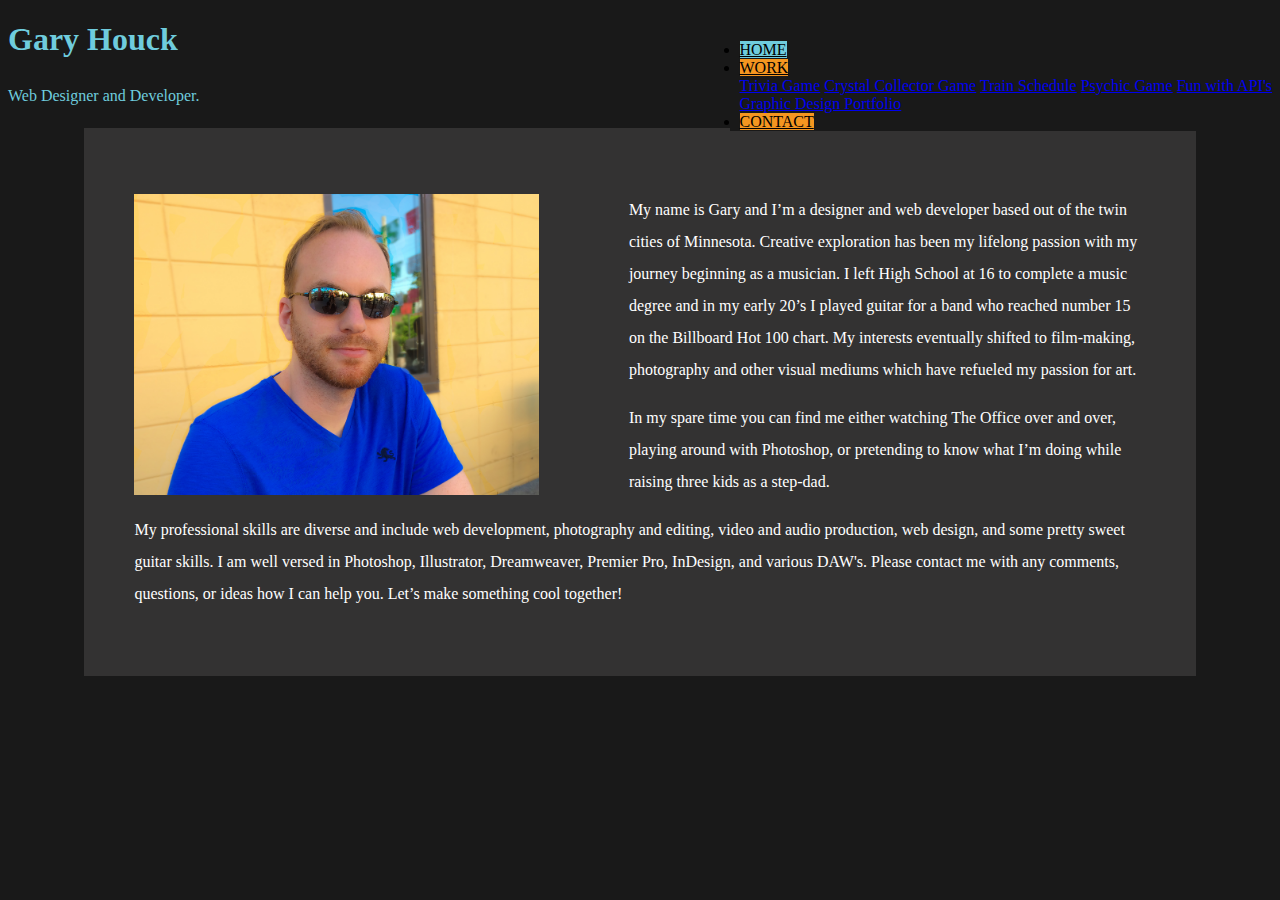
==== index.html @ a6a14860 "update" ====
<!DOCTYPE html>
<html>
<head>
    <meta charset="utf-8" />
    <meta http-equiv="X-UA-Compatible" content="IE=edge">
    <title>Gary Houck Web Development</title>
    <meta name="viewport" content="width=device-width, initial-scale=1">
    <link rel="stylesheet" href="https://stackpath.bootstrapcdn.com/bootstrap/4.1.1/css/bootstrap.min.css" integrity="sha384-WskhaSGFgHYWDcbwN70/dfYBj47jz9qbsMId/iRN3ewGhXQFZCSftd1LZCfmhktB" crossorigin="anonymous">
    <link rel="stylesheet" type="text/css" media="screen" href="main.css" />
    <script src="main.js"></script>
</head>
<body>

        <!-- Navigation -->

        <ul class="nav nav-pills">
                <li class="nav-item">
                  <a class="nav-link active-blue" href= "index.html" >HOME</a>
                </li>
                <li class="nav-item dropdown">
                  <a class="nav-link dropdown-toggle" data-toggle="dropdown" href="#" role="button" aria-haspopup="true" aria-expanded="false">WORK</a>
                  <div class="dropdown-menu">
                    <a class="dropdown-item" href="https://garyhouck.github.io/TriviaGame/" target="_blank">Trivia Game</a>
                    <a class="dropdown-item" href="https://garyhouck.github.io/Unit-4-Game/" target="_blank">Crystal Collector Game</a>
                    <a class="dropdown-item" href="https://garyhouck.github.io/Train-Activity/" target="_blank">Train Schedule</a>
                    <a class="dropdown-item" href="https://garyhouck.github.io/Psychic-Game/" target="_blank">Psychic Game</a>
                    <a class="dropdown-item" href="https://garyhouck.github.io/GifTastic/" target="_blank">Fun with API's</a>
                    <div class="dropdown-divider"></div>
                    <a class="dropdown-item" href="https://garyhouck.myportfolio.com/" target="_blank">Graphic Design Portfolio</a>
                  </div>
                </li>
                 <li class="nav-item">
                  <a class="nav-link" href= "contact.html" >CONTACT</a>
                </li>
              </ul>

              <!-- Jumbotron -->

              <div class="jumbotron jumbotron-fluid">
                    <div class="container">
                      <h1 class="display-4">Gary Houck</h1>
                      <p class="lead">Web Designer and Developer.</p>
                    </div>
                  </div>

                  <!-- Image -->

                  <div id="image">
                      <div id="info">
                      	<img src="images/gary.jpg">
                      	<p>My name is Gary and I’m a designer and web developer based out of the twin cities of Minnesota. Creative exploration has been my lifelong passion with my journey beginning as a musician. I left High School at 16 to complete a music degree and in my early 20’s I played guitar for a band who reached number 15 on the Billboard Hot 100 chart. My interests eventually shifted to film-making, photography and other visual mediums which have refueled my passion for art.</p>
                      	<p>In my spare time you can find me either watching The Office over and over, playing around with Photoshop, or pretending to know what I’m doing while raising three kids as a step-dad.</p>
                      	<p>My professional skills are diverse and include web development, photography and editing, video and audio production, web design, and some pretty sweet guitar skills. I am well versed in Photoshop, Illustrator, Dreamweaver, Premier Pro, InDesign, and various DAW's. Please contact me with any comments, questions, or ideas how I can help you. Let’s make something cool together!</p>
                      </div>
                  </div>

        <script src="https://code.jquery.com/jquery-3.3.1.slim.min.js" integrity="sha384-q8i/X+965DzO0rT7abK41JStQIAqVgRVzpbzo5smXKp4YfRvH+8abtTE1Pi6jizo" crossorigin="anonymous"></script>
        <script src="https://cdnjs.cloudflare.com/ajax/libs/popper.js/1.14.3/umd/popper.min.js" integrity="sha384-ZMP7rVo3mIykV+2+9J3UJ46jBk0WLaUAdn689aCwoqbBJiSnjAK/l8WvCWPIPm49" crossorigin="anonymous"></script>
        <script src="https://stackpath.bootstrapcdn.com/bootstrap/4.1.1/js/bootstrap.min.js" integrity="sha384-smHYKdLADwkXOn1EmN1qk/HfnUcbVRZyYmZ4qpPea6sjB/pTJ0euyQp0Mk8ck+5T" crossorigin="anonymous"></script>
    
</body>
</html>
---- main.css ----
#image {
	background-color:#333232; 
	width: 80%;
	margin: auto;
	padding: 50px;
	margin-bottom: 60px;	
}
#info {
	color: white;
}
.nav-link {
	background-color:#f49620;
	color: black;
	margin-right: 20px;
}
.nav {
	background-color: #191919;
	padding-left: 10px;	
	margin-top: 20px;
	float: right;
}
.jumbotron {
	background-color: #191919;
	color:#6fccdd;
	margin-bottom: 0;
	margin-top: 0;
}
.active-blue{
	background-color: #6fccdd;
	margin-right: 20px;
}
body {
	background-color:#191919;
}
#image img {
	width: 40%;
	object-fit: contain;
	float:left;
	margin-right: 90px;
}
label {
	color: #6fccdd;
}
#image h1 {
	color: #f49620;
	margin-bottom: 20px;
}
.btn {
	background-color: #6fccdd;
	border-color: #6fccdd;
	color: black;
}
p {
	line-height: 2;
}
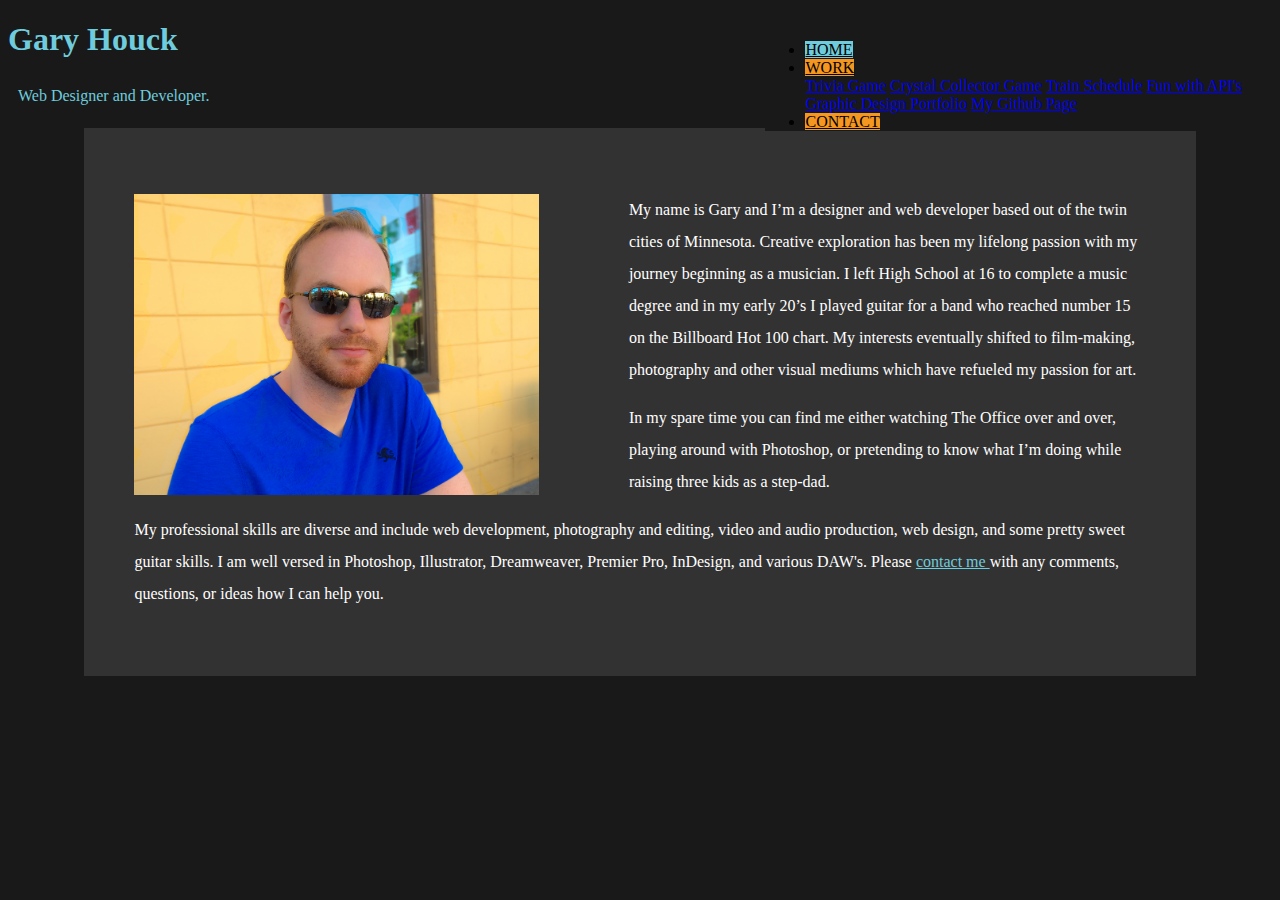
==== commit d8386a3a: "updates" ====
--- a/index.html
+++ b/index.html
@@ -22,11 +22,11 @@
                   <div class="dropdown-menu">
                     <a class="dropdown-item" href="https://garyhouck.github.io/TriviaGame/" target="_blank">Trivia Game</a>
                     <a class="dropdown-item" href="https://garyhouck.github.io/Unit-4-Game/" target="_blank">Crystal Collector Game</a>
-                    <a class="dropdown-item" href="https://garyhouck.github.io/Train-Activity/" target="_blank">Train Schedule</a>
-                    <a class="dropdown-item" href="https://garyhouck.github.io/Psychic-Game/" target="_blank">Psychic Game</a>
+                    <a class="dropdown-item" href="https://garyhouck.github.io/Train-Activity/" target="_blank">Train Schedule</a>                    
                     <a class="dropdown-item" href="https://garyhouck.github.io/GifTastic/" target="_blank">Fun with API's</a>
                     <div class="dropdown-divider"></div>
                     <a class="dropdown-item" href="https://garyhouck.myportfolio.com/" target="_blank">Graphic Design Portfolio</a>
+                    <a class="dropdown-item" href="https://github.com/garyhouck" target="_blank">My Github Page</a>
                   </div>
                 </li>
                  <li class="nav-item">
@@ -50,7 +50,7 @@
                       	<img src="images/gary.jpg">
                       	<p>My name is Gary and I’m a designer and web developer based out of the twin cities of Minnesota. Creative exploration has been my lifelong passion with my journey beginning as a musician. I left High School at 16 to complete a music degree and in my early 20’s I played guitar for a band who reached number 15 on the Billboard Hot 100 chart. My interests eventually shifted to film-making, photography and other visual mediums which have refueled my passion for art.</p>
                       	<p>In my spare time you can find me either watching The Office over and over, playing around with Photoshop, or pretending to know what I’m doing while raising three kids as a step-dad.</p>
-                      	<p>My professional skills are diverse and include web development, photography and editing, video and audio production, web design, and some pretty sweet guitar skills. I am well versed in Photoshop, Illustrator, Dreamweaver, Premier Pro, InDesign, and various DAW's. Please contact me with any comments, questions, or ideas how I can help you. Let’s make something cool together!</p>
+                      	<p>My professional skills are diverse and include web development, photography and editing, video and audio production, web design, and some pretty sweet guitar skills. I am well versed in Photoshop, Illustrator, Dreamweaver, Premier Pro, InDesign, and various DAW's. Please <a href="contact.html" id="pLink">contact me </a>with any comments, questions, or ideas how I can help you.</p>
                       </div>
                   </div>
 
--- a/main.css
+++ b/main.css
@@ -11,12 +11,16 @@
 .nav-link {
 	background-color:#f49620;
 	color: black;
-	margin-right: 20px;
+	margin-right: 30px;
+}
+.nav-link:hover {
+	color: white;
 }
 .nav {
 	background-color: #191919;
-	padding-left: 10px;	
+	/* padding-left: 10px;	 */
 	margin-top: 20px;
+	margin-right: 30px;
 	float: right;
 }
 .jumbotron {
@@ -27,7 +31,7 @@
 }
 .active-blue{
 	background-color: #6fccdd;
-	margin-right: 20px;
+	margin-right: 30px;
 }
 body {
 	background-color:#191919;
@@ -50,6 +54,18 @@
 	border-color: #6fccdd;
 	color: black;
 }
+.btn:hover {
+	background-color: #f49620;
+}
 p {
 	line-height: 2;
+}
+#pLink {
+	color: #6fccdd;
+}
+#pLink:hover {
+	color:#f49620;
+}
+.lead {
+	margin-left:10px;
 }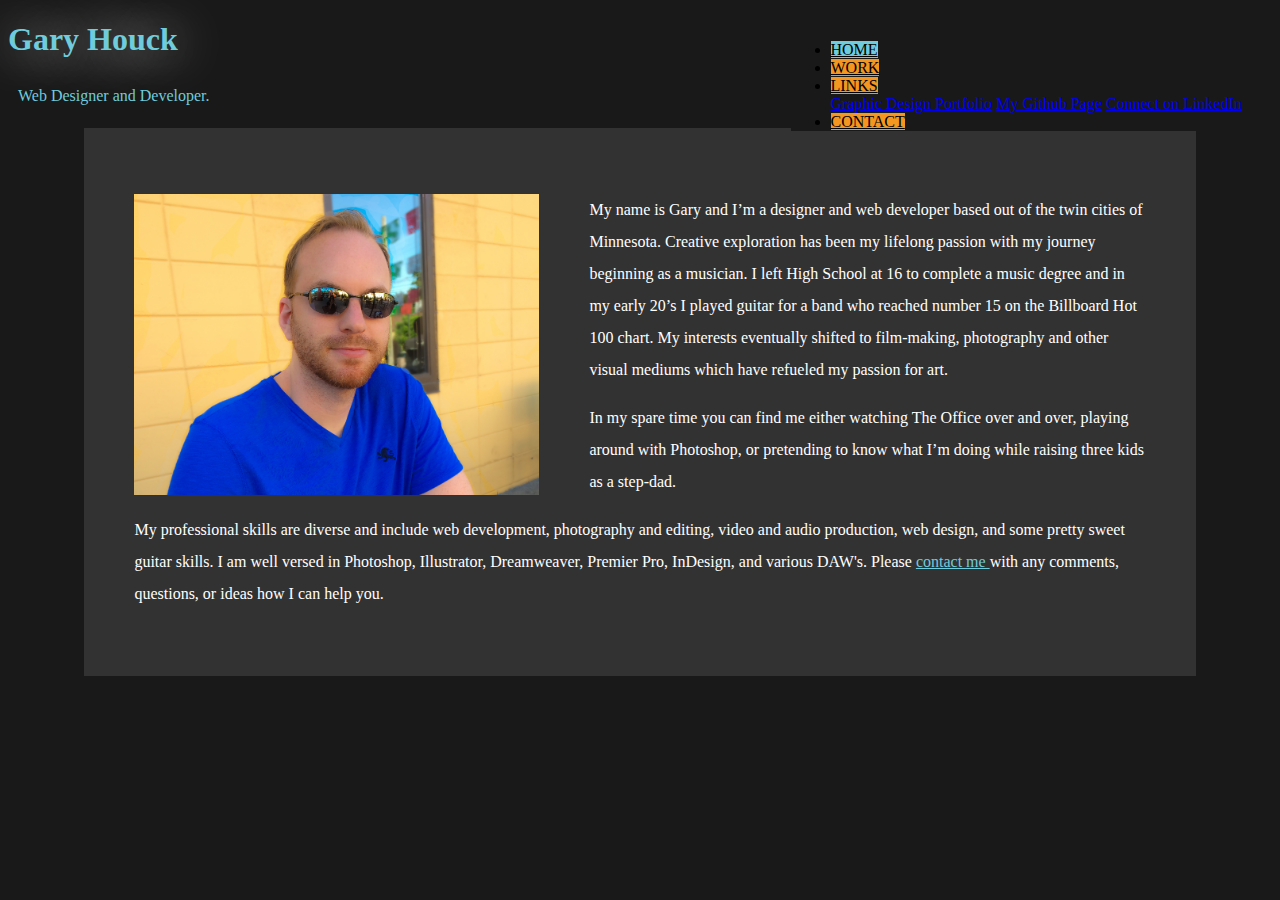
==== commit f53a888e: "updates" ====
--- a/index.html
+++ b/index.html
@@ -14,25 +14,25 @@
         <!-- Navigation -->
 
         <ul class="nav nav-pills">
-                <li class="nav-item">
-                  <a class="nav-link active-blue" href= "index.html" >HOME</a>
-                </li>
-                <li class="nav-item dropdown">
-                  <a class="nav-link dropdown-toggle" data-toggle="dropdown" href="#" role="button" aria-haspopup="true" aria-expanded="false">WORK</a>
+            <li class="nav-item">
+              <a class="nav-link active-blue" href= "index.html" >HOME</a>
+            </li>
+            <li class="nav-item">
+                <a class="nav-link" href= "work.html" >WORK</a>
+              </li>
+              <li class="nav-item dropdown">
+                  <a class="nav-link dropdown-toggle" data-toggle="dropdown" href="#" role="button" aria-haspopup="true" aria-expanded="false">LINKS</a>
                   <div class="dropdown-menu">
-                    <a class="dropdown-item" href="https://garyhouck.github.io/TriviaGame/" target="_blank">Trivia Game</a>
-                    <a class="dropdown-item" href="https://garyhouck.github.io/Unit-4-Game/" target="_blank">Crystal Collector Game</a>
-                    <a class="dropdown-item" href="https://garyhouck.github.io/Train-Activity/" target="_blank">Train Schedule</a>                    
-                    <a class="dropdown-item" href="https://garyhouck.github.io/GifTastic/" target="_blank">Fun with API's</a>
-                    <div class="dropdown-divider"></div>
-                    <a class="dropdown-item" href="https://garyhouck.myportfolio.com/" target="_blank">Graphic Design Portfolio</a>
-                    <a class="dropdown-item" href="https://github.com/garyhouck" target="_blank">My Github Page</a>
+                      <a class="dropdown-item" href="https://garyhouck.myportfolio.com/" target="_blank">Graphic Design Portfolio</a>
+                      <a class="dropdown-item" href="https://github.com/garyhouck" target="_blank">My Github Page</a>
+                      <a class="dropdown-item" href="https://www.linkedin.com/in/gary-houck-02349b112/" target="_blank">Connect on LinkedIn</a>                                           
                   </div>
-                </li>
-                 <li class="nav-item">
-                  <a class="nav-link" href= "contact.html" >CONTACT</a>
-                </li>
-              </ul>
+                </li>                
+             <li class="nav-item">
+              <a class="nav-link" href= "contact.html" >CONTACT</a>
+            </li>
+           
+          </ul>
 
               <!-- Jumbotron -->
 
--- a/main.css
+++ b/main.css
@@ -38,9 +38,9 @@
 }
 #image img {
 	width: 40%;
-	object-fit: contain;
+	/* object-fit: contain; */
 	float:left;
-	margin-right: 90px;
+	margin-right: 5%;
 }
 label {
 	color: #6fccdd;
@@ -53,6 +53,21 @@
 	background-color: #6fccdd;
 	border-color: #6fccdd;
 	color: black;
+	position: absolute;
+	bottom:0;
+	left:0;
+	width: 100%;
+	margin:0;	
+}
+.contactB {
+	background-color: #6fccdd;
+	border-color: #6fccdd;
+	color: black;
+	padding: 8px;
+}
+.contactB:hover {
+	background-color: #f49620;
+	border: 2px solid #f49620;
 }
 .btn:hover {
 	background-color: #f49620;
@@ -68,4 +83,44 @@
 }
 .lead {
 	margin-left:10px;
+}
+.display-4 {
+	text-shadow: 1px 1px 50px white;
+}
+.card {
+	background-color:#333232; 
+	color: white;	
+}
+.col-md-3:hover {
+	box-shadow: 1px 1px 50px #f49620;
+}
+.col-md-4:hover {
+	box-shadow: 1px 1px 50px #f49620;
+}
+.projectHeading {
+	color: #f49620;
+	margin-bottom: 20px;
+	text-align: center;
+}
+.leftList {
+	float: left;
+}
+.rightList {
+	float: right;
+	
+}
+.scare {
+	clear: both;
+	margin-top: 20px;
+	float: left;
+}
+.nutrition {
+	clear: both;
+	margin-top: 20px;
+}
+.card-title {
+	text-shadow: 1px 1px 30px #f49620 ;
+}
+h6 {
+	color: #f49620;
 }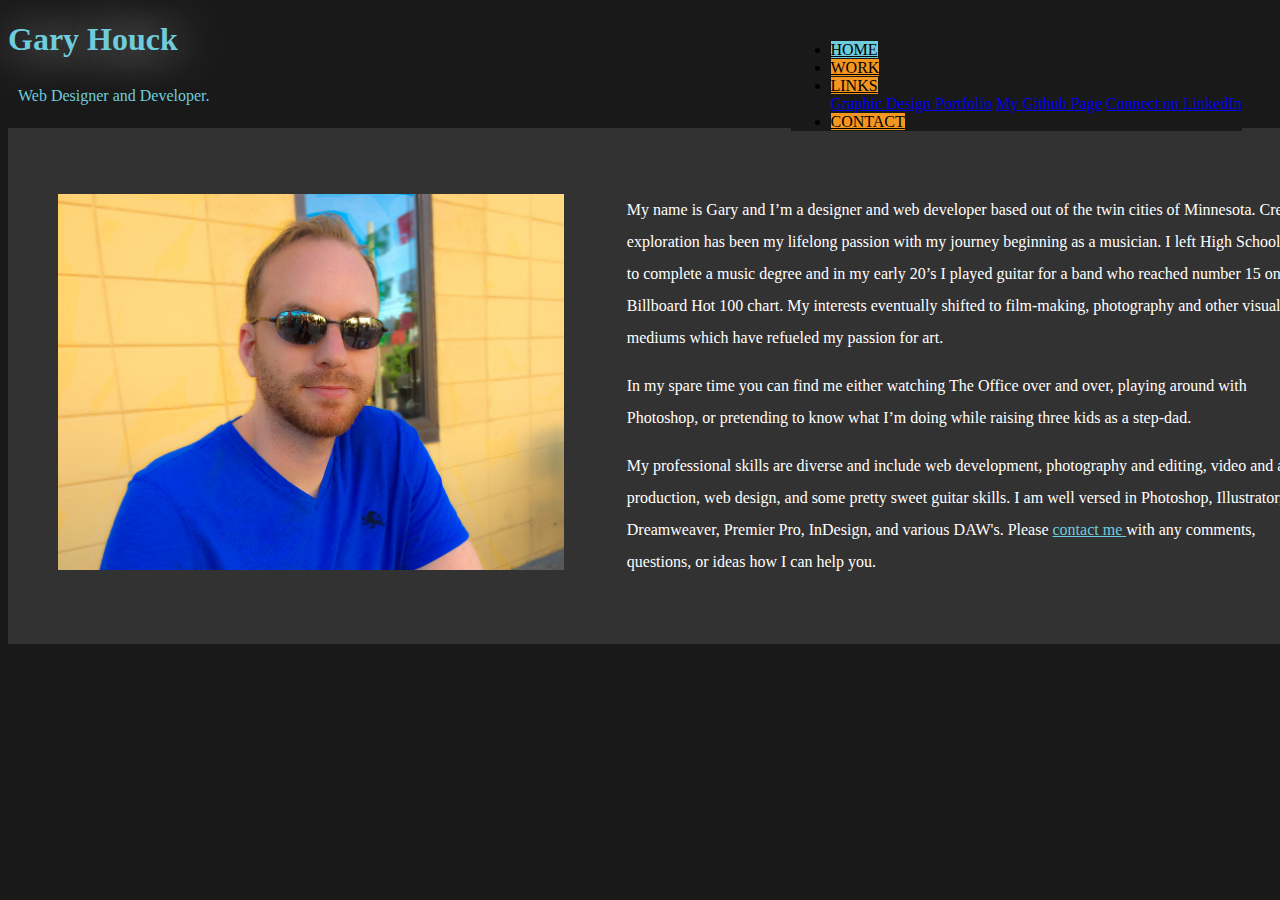
==== commit be9273c1: "more updates" ====
--- a/index.html
+++ b/index.html
@@ -9,7 +9,7 @@
     <link rel="stylesheet" type="text/css" media="screen" href="main.css" />
     <script src="main.js"></script>
 </head>
-<body>
+<body>   
 
         <!-- Navigation -->
 
@@ -42,7 +42,8 @@
                       <p class="lead">Web Designer and Developer.</p>
                     </div>
                   </div>
-
+                  
+                  <div class= "container">
                   <!-- Image -->
 
                   <div id="image">
@@ -53,6 +54,7 @@
                       	<p>My professional skills are diverse and include web development, photography and editing, video and audio production, web design, and some pretty sweet guitar skills. I am well versed in Photoshop, Illustrator, Dreamweaver, Premier Pro, InDesign, and various DAW's. Please <a href="contact.html" id="pLink">contact me </a>with any comments, questions, or ideas how I can help you.</p>
                       </div>
                   </div>
+    </div>
 
         <script src="https://code.jquery.com/jquery-3.3.1.slim.min.js" integrity="sha384-q8i/X+965DzO0rT7abK41JStQIAqVgRVzpbzo5smXKp4YfRvH+8abtTE1Pi6jizo" crossorigin="anonymous"></script>
         <script src="https://cdnjs.cloudflare.com/ajax/libs/popper.js/1.14.3/umd/popper.min.js" integrity="sha384-ZMP7rVo3mIykV+2+9J3UJ46jBk0WLaUAdn689aCwoqbBJiSnjAK/l8WvCWPIPm49" crossorigin="anonymous"></script>
--- a/main.css
+++ b/main.css
@@ -1,6 +1,6 @@
 #image {
 	background-color:#333232; 
-	width: 80%;
+	width: 100%;
 	margin: auto;
 	padding: 50px;
 	margin-bottom: 60px;	
@@ -45,7 +45,7 @@
 label {
 	color: #6fccdd;
 }
-#image h1 {
+#image h2 {
 	color: #f49620;
 	margin-bottom: 20px;
 }
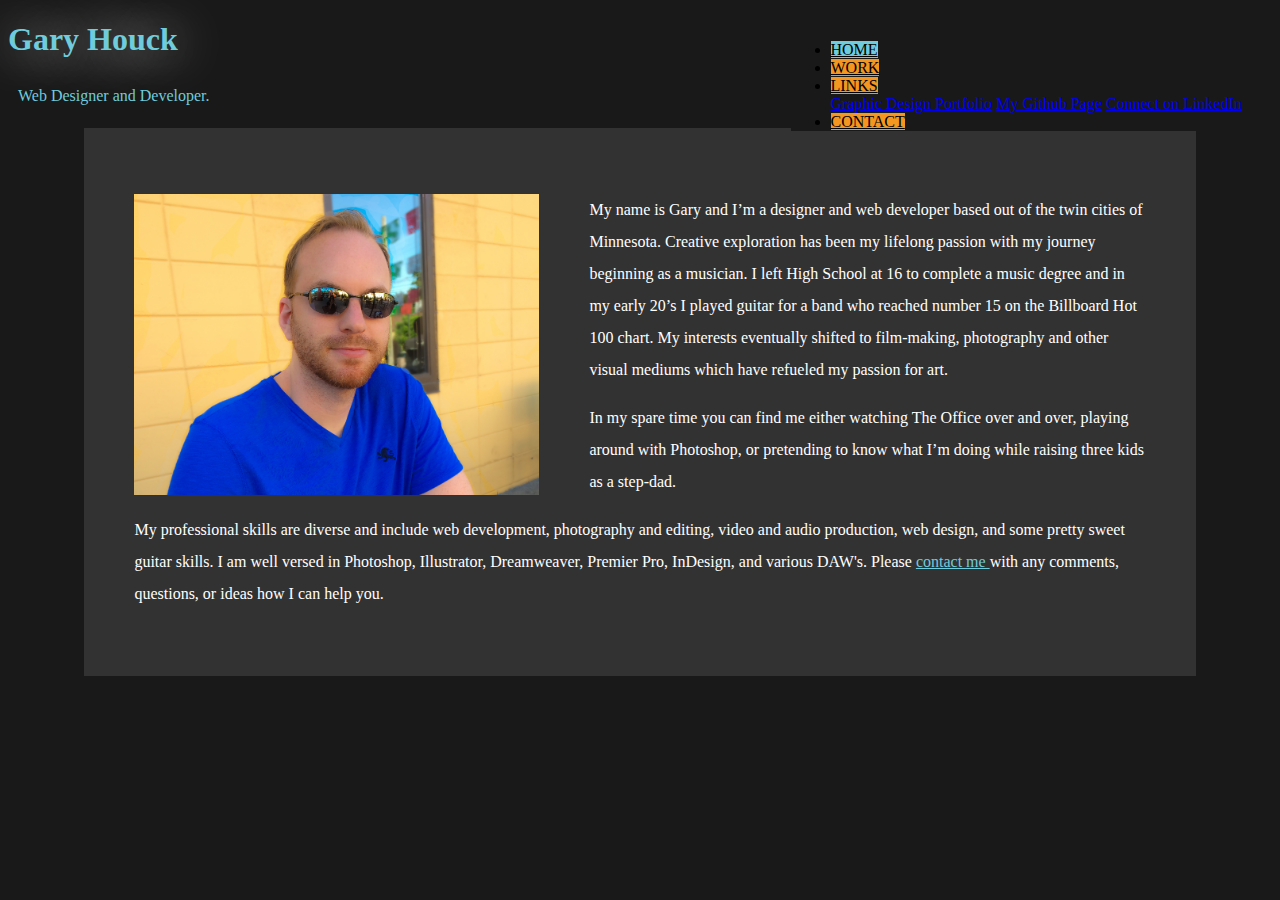
==== commit 991e1c0b: "updates" ====
--- a/index.html
+++ b/index.html
@@ -9,7 +9,7 @@
     <link rel="stylesheet" type="text/css" media="screen" href="main.css" />
     <script src="main.js"></script>
 </head>
-<body>   
+<body>
 
         <!-- Navigation -->
 
@@ -42,8 +42,7 @@
                       <p class="lead">Web Designer and Developer.</p>
                     </div>
                   </div>
-                  
-                  <div class= "container">
+
                   <!-- Image -->
 
                   <div id="image">
@@ -54,7 +53,6 @@
                       	<p>My professional skills are diverse and include web development, photography and editing, video and audio production, web design, and some pretty sweet guitar skills. I am well versed in Photoshop, Illustrator, Dreamweaver, Premier Pro, InDesign, and various DAW's. Please <a href="contact.html" id="pLink">contact me </a>with any comments, questions, or ideas how I can help you.</p>
                       </div>
                   </div>
-    </div>
 
         <script src="https://code.jquery.com/jquery-3.3.1.slim.min.js" integrity="sha384-q8i/X+965DzO0rT7abK41JStQIAqVgRVzpbzo5smXKp4YfRvH+8abtTE1Pi6jizo" crossorigin="anonymous"></script>
         <script src="https://cdnjs.cloudflare.com/ajax/libs/popper.js/1.14.3/umd/popper.min.js" integrity="sha384-ZMP7rVo3mIykV+2+9J3UJ46jBk0WLaUAdn689aCwoqbBJiSnjAK/l8WvCWPIPm49" crossorigin="anonymous"></script>
--- a/main.css
+++ b/main.css
@@ -1,6 +1,6 @@
 #image {
 	background-color:#333232; 
-	width: 100%;
+	width: 80%;
 	margin: auto;
 	padding: 50px;
 	margin-bottom: 60px;	
@@ -45,7 +45,7 @@
 label {
 	color: #6fccdd;
 }
-#image h2 {
+#image h1 {
 	color: #f49620;
 	margin-bottom: 20px;
 }
@@ -89,7 +89,8 @@
 }
 .card {
 	background-color:#333232; 
-	color: white;	
+	color: white;
+	width: 100%;	
 }
 .col-md-3:hover {
 	box-shadow: 1px 1px 50px #f49620;
@@ -100,7 +101,10 @@
 .projectHeading {
 	color: #f49620;
 	margin-bottom: 20px;
-	text-align: center;
+	/* text-align: center; */
+}
+hr {
+	background-color: #f49620;
 }
 .leftList {
 	float: left;
@@ -123,4 +127,4 @@
 }
 h6 {
 	color: #f49620;
-}+}
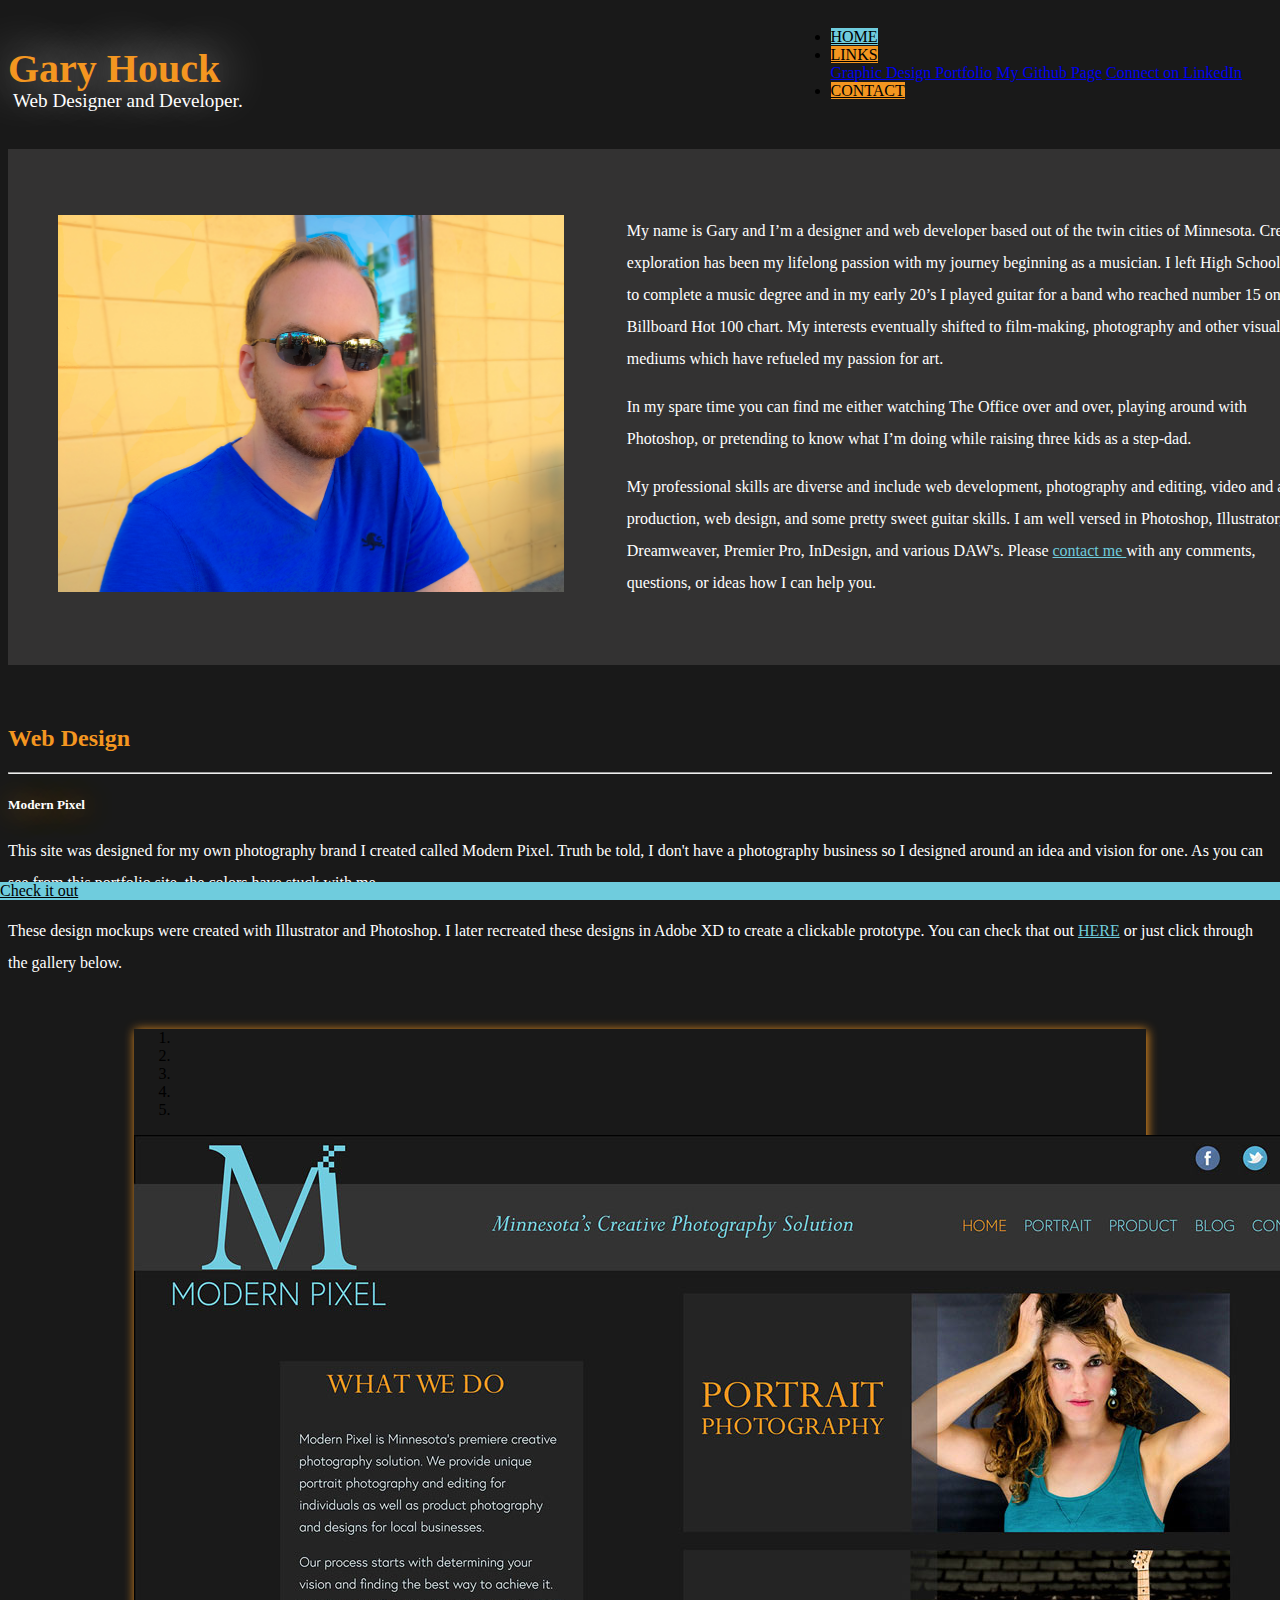
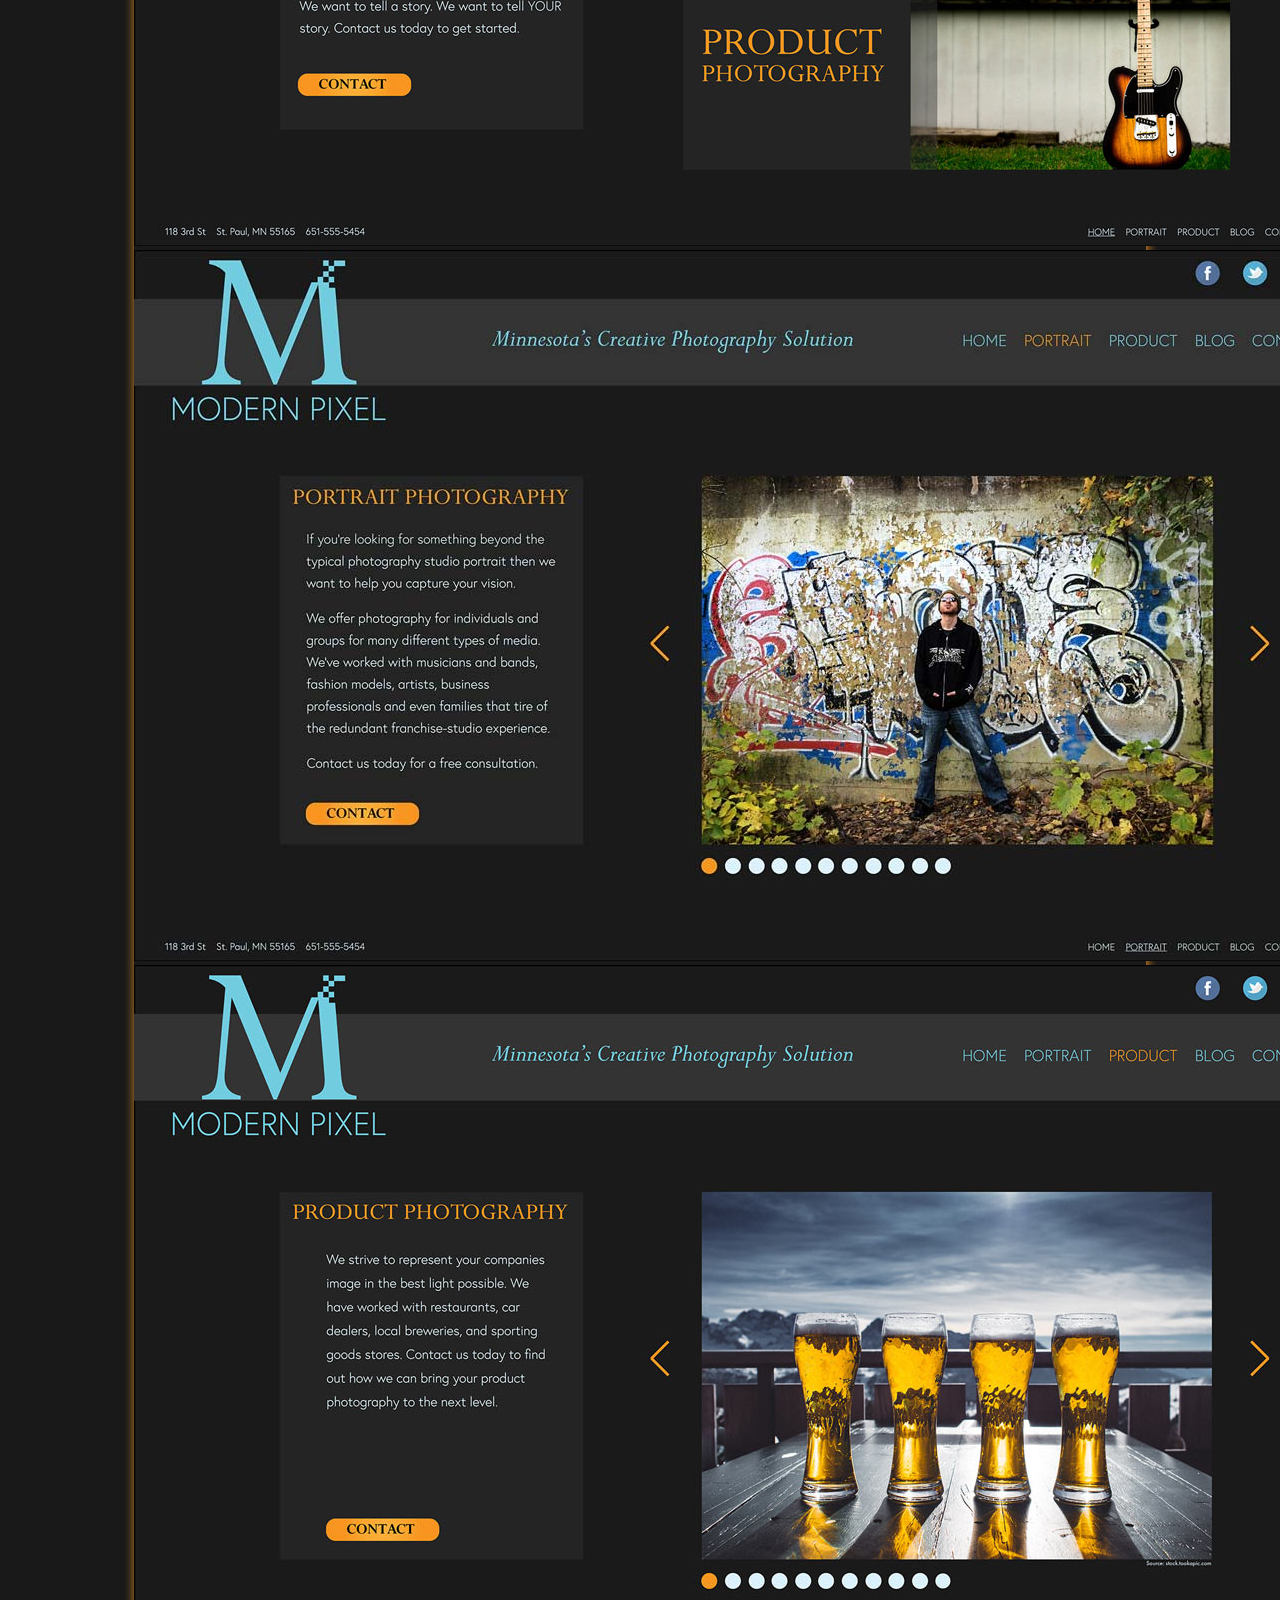
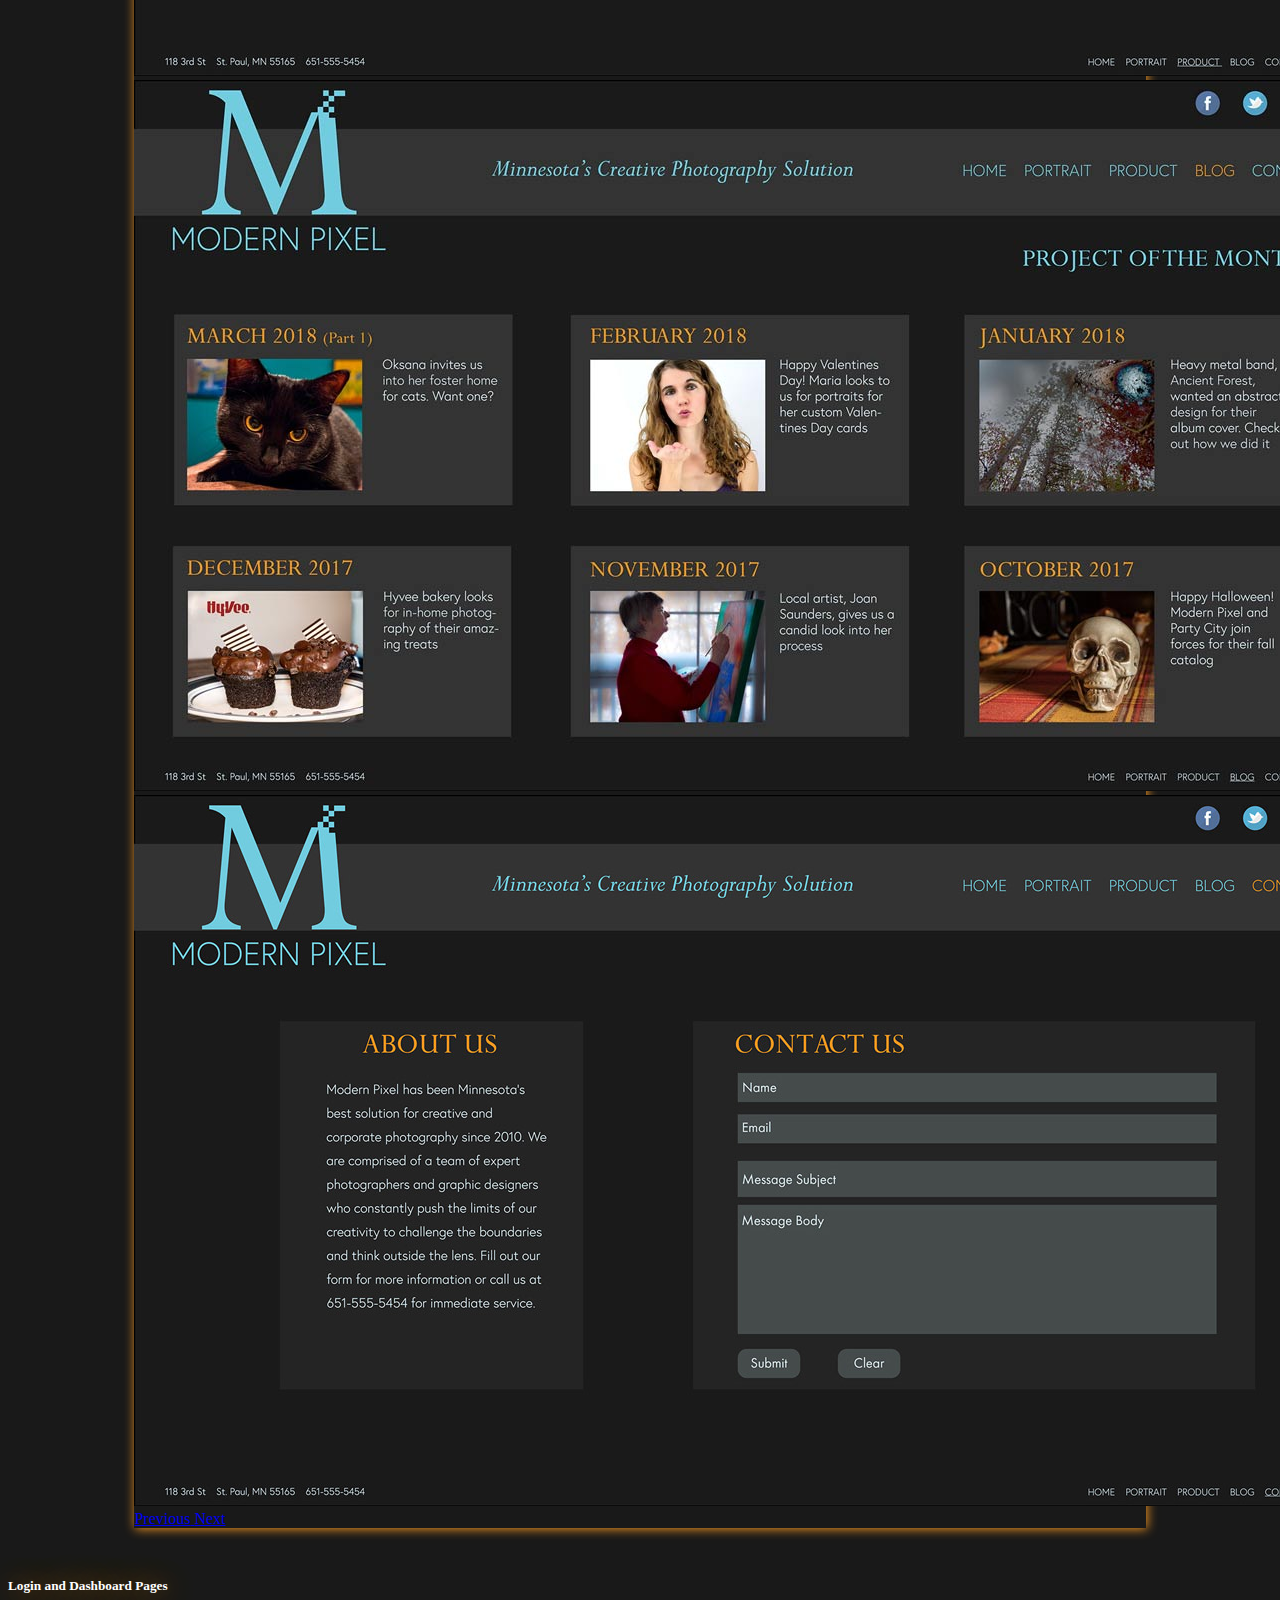
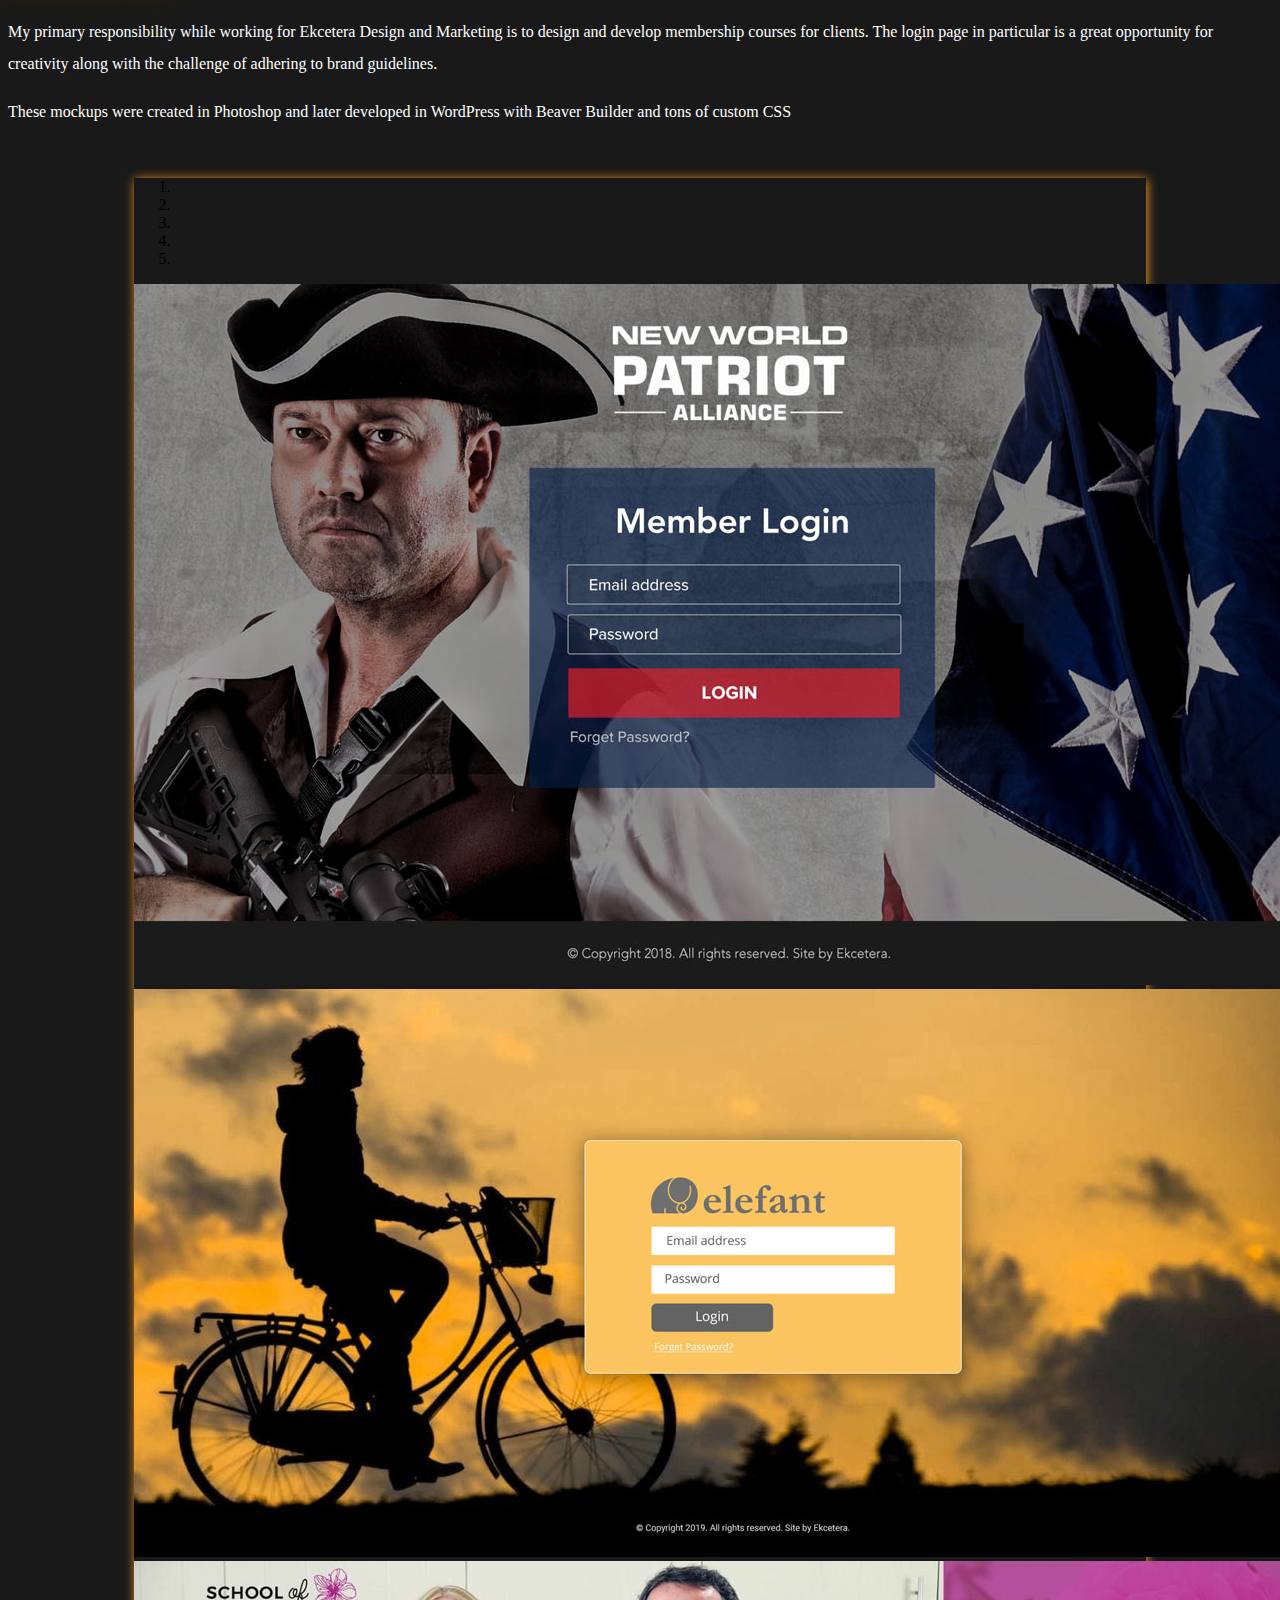
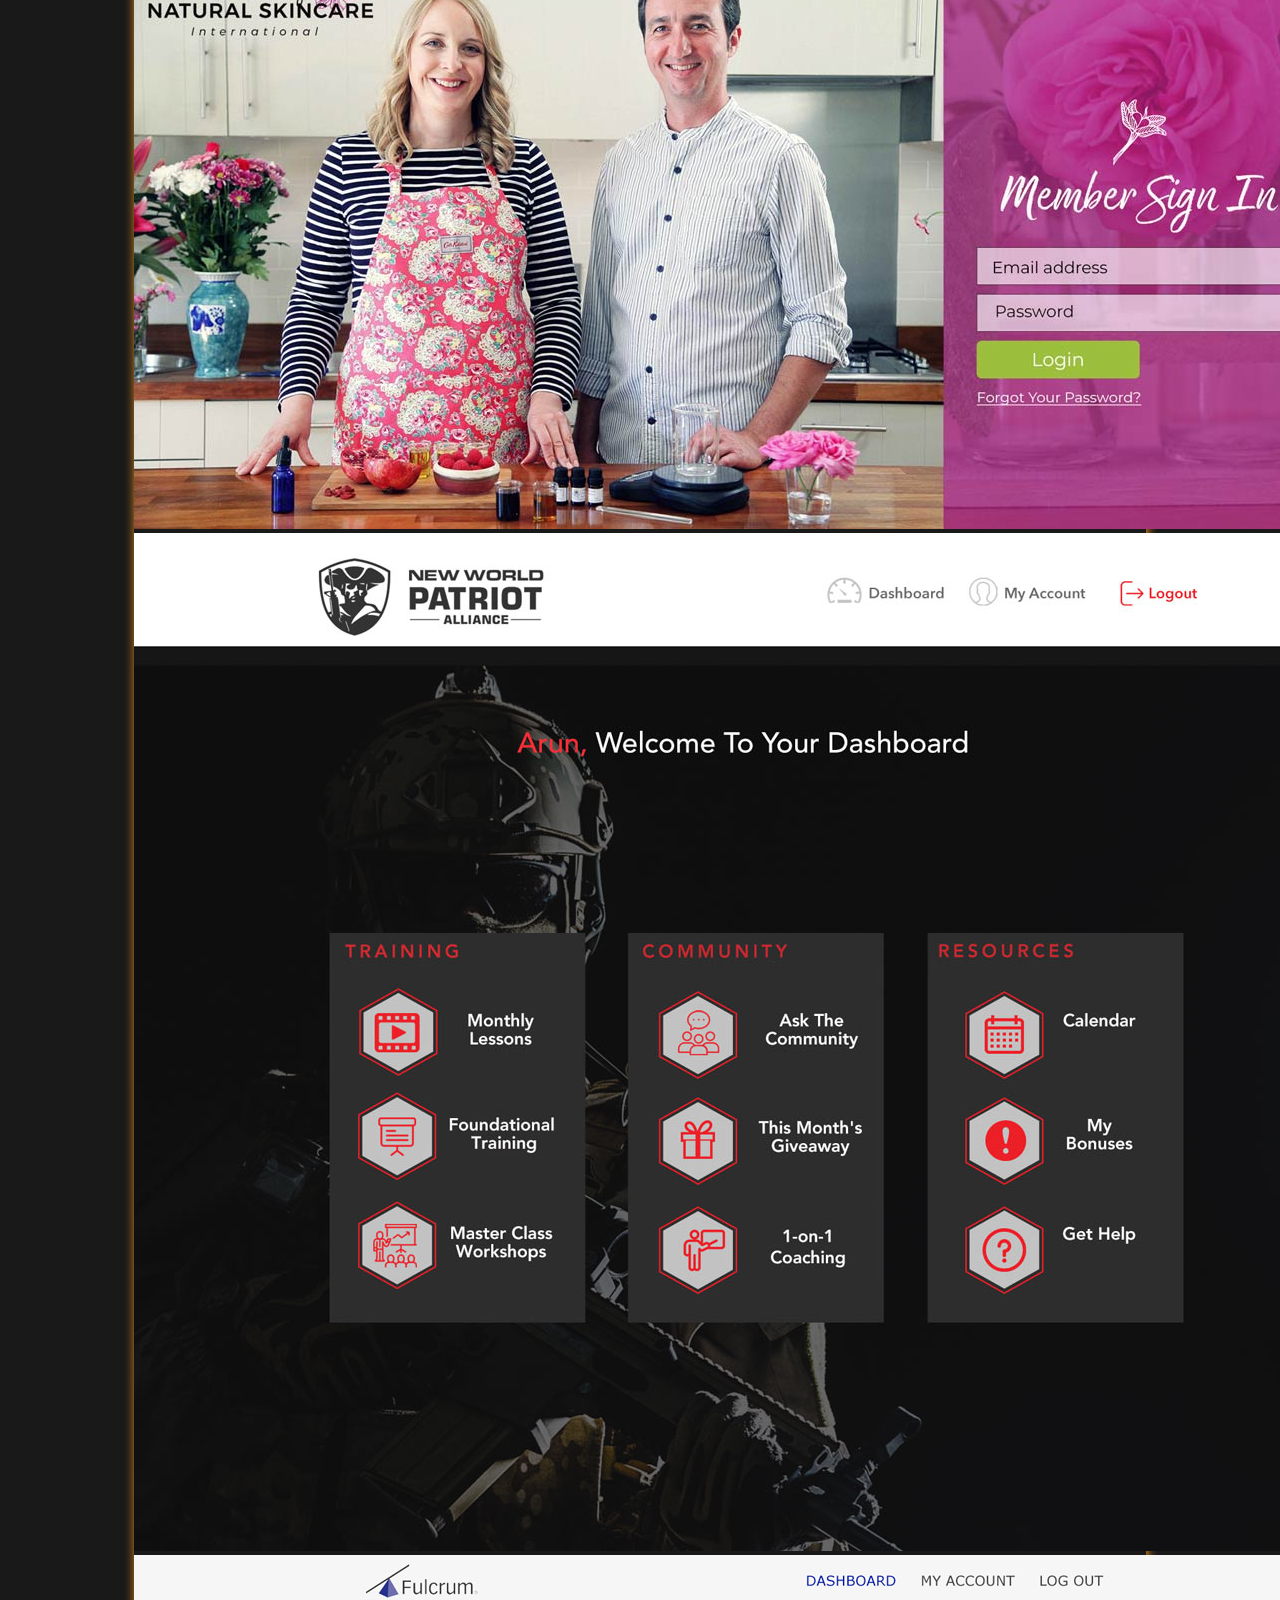
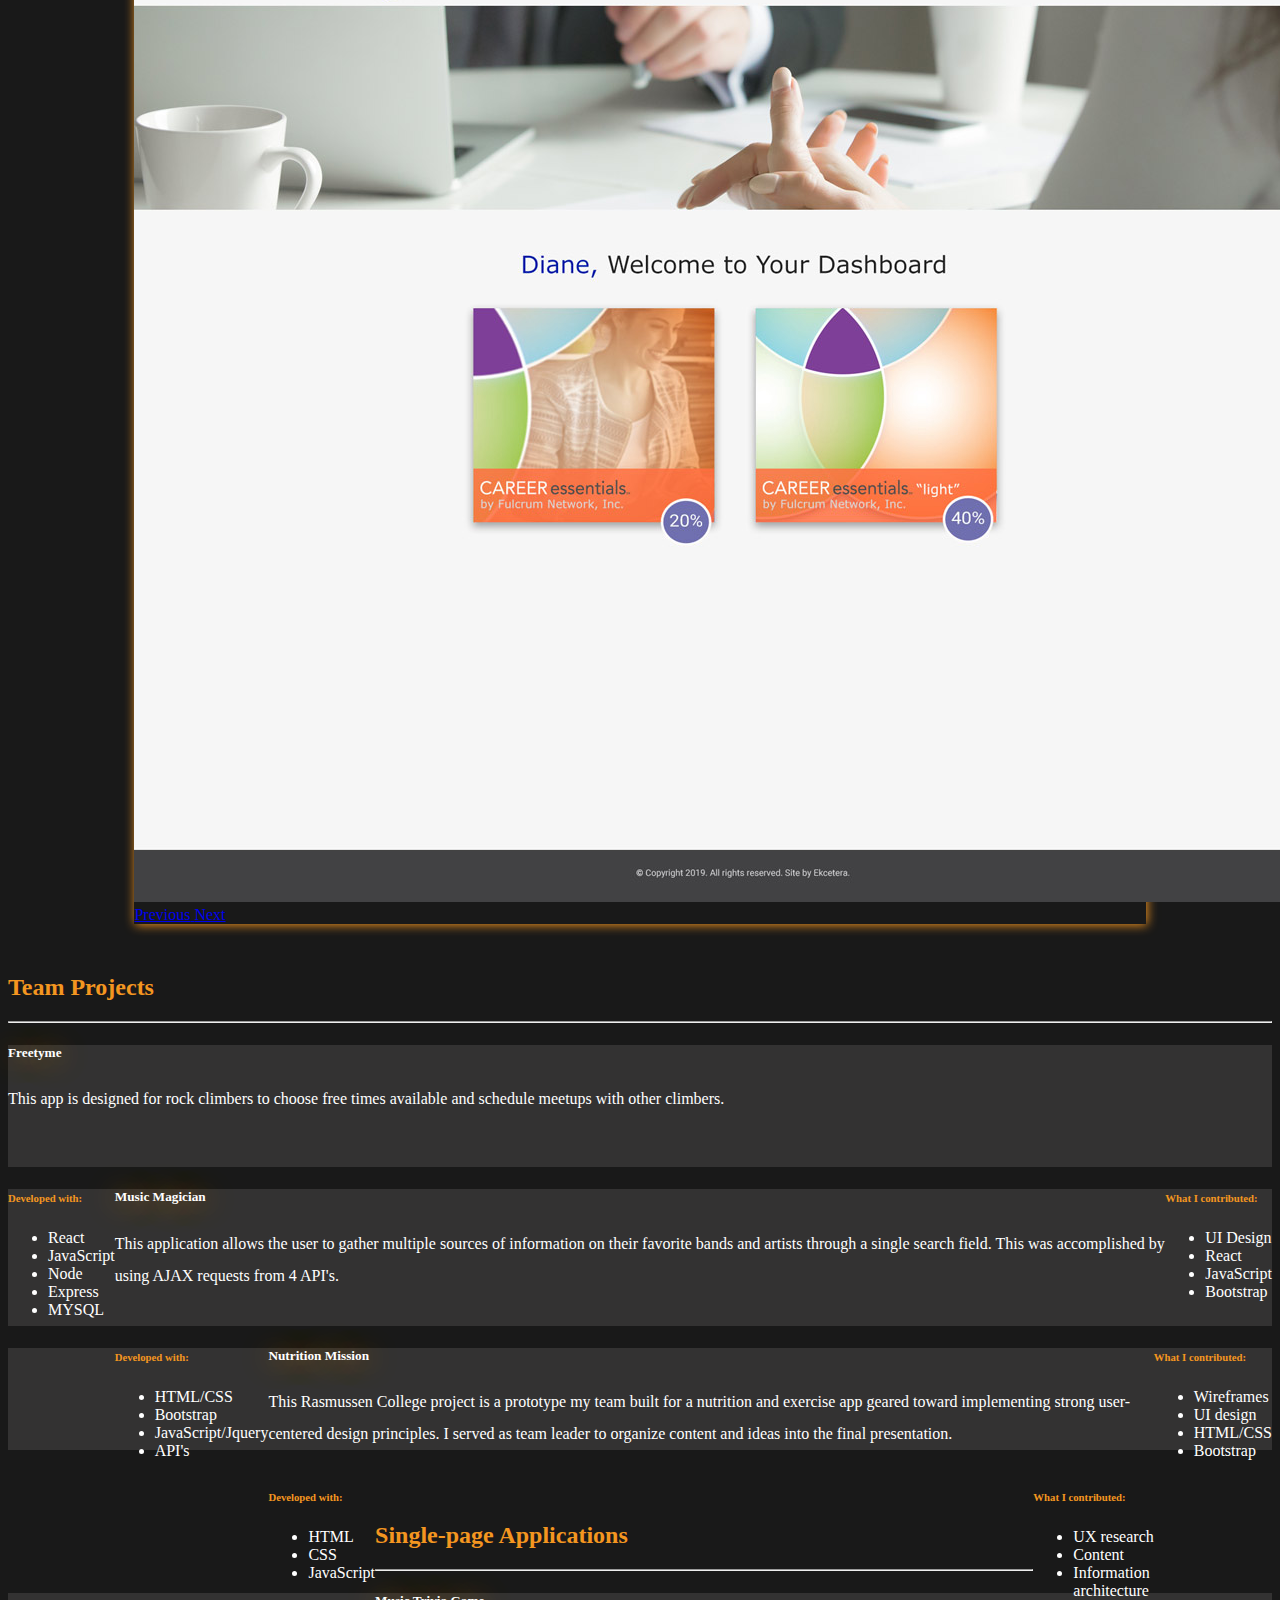
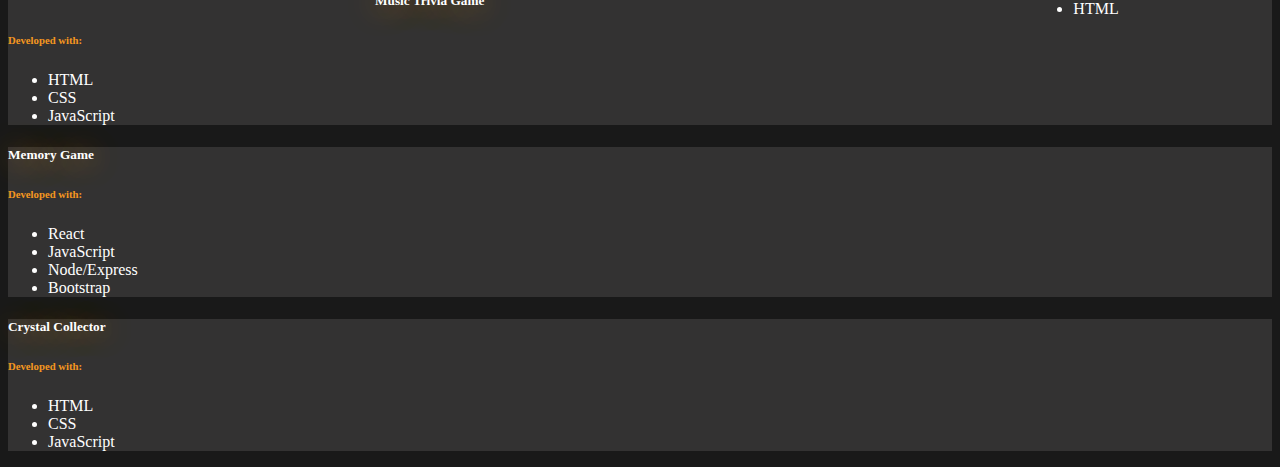
==== commit 9d67eb74: "updates" ====
--- a/index.html
+++ b/index.html
@@ -11,15 +11,23 @@
 </head>
 <body>
 
+    <div class="container">
+
+        <!-- Jumbotron -->
+
+        <div class="jumbotron jumbotron-fluid">
+                <!-- <div class="container"> -->
+                  <h1 class="display-4">Gary Houck</h1>
+                  <p class="lead">Web Designer and Developer.</p>
+                <!-- </div> -->
+              </div>
+
         <!-- Navigation -->
 
         <ul class="nav nav-pills">
             <li class="nav-item">
               <a class="nav-link active-blue" href= "index.html" >HOME</a>
-            </li>
-            <li class="nav-item">
-                <a class="nav-link" href= "work.html" >WORK</a>
-              </li>
+            </li>           
               <li class="nav-item dropdown">
                   <a class="nav-link dropdown-toggle" data-toggle="dropdown" href="#" role="button" aria-haspopup="true" aria-expanded="false">LINKS</a>
                   <div class="dropdown-menu">
@@ -34,25 +42,289 @@
            
           </ul>
 
-              <!-- Jumbotron -->
-
-              <div class="jumbotron jumbotron-fluid">
-                    <div class="container">
-                      <h1 class="display-4">Gary Houck</h1>
-                      <p class="lead">Web Designer and Developer.</p>
-                    </div>
-                  </div>
+              
 
                   <!-- Image -->
 
                   <div id="image">
                       <div id="info">
-                      	<img src="images/gary.jpg">
+                      	<img src="images/gary.jpg" alt="Picture of web designer and developer, Gary Houck.">
                       	<p>My name is Gary and I’m a designer and web developer based out of the twin cities of Minnesota. Creative exploration has been my lifelong passion with my journey beginning as a musician. I left High School at 16 to complete a music degree and in my early 20’s I played guitar for a band who reached number 15 on the Billboard Hot 100 chart. My interests eventually shifted to film-making, photography and other visual mediums which have refueled my passion for art.</p>
                       	<p>In my spare time you can find me either watching The Office over and over, playing around with Photoshop, or pretending to know what I’m doing while raising three kids as a step-dad.</p>
                       	<p>My professional skills are diverse and include web development, photography and editing, video and audio production, web design, and some pretty sweet guitar skills. I am well versed in Photoshop, Illustrator, Dreamweaver, Premier Pro, InDesign, and various DAW's. Please <a href="contact.html" id="pLink">contact me </a>with any comments, questions, or ideas how I can help you.</p>
                       </div>
                   </div>
+
+                  <!-- Examples of Work -->
+
+                  <!-- Web Design -->
+
+                  <h2 class = "projectHeading">Web Design</h2>
+                    <hr> 
+                    
+                    <h5 class="card-title">Modern Pixel</h5>
+
+                    <p>This site was designed for my own photography brand I created called Modern Pixel. Truth be told, I don't have a photography business
+                      so I designed around an idea and vision for one. As you can see from this portfolio site, the colors have stuck with me.</p>
+
+                      <p>These design mockups were created with Illustrator and Photoshop. I later recreated these designs in Adobe XD to create a clickable
+                        prototype. You can check that out <a href="https://xd.adobe.com/view/ed994f8a-49c3-4914-5bba-46f6019ad6f5-9ba8/" target="_blank" id="pLink">HERE</a> or just click through the gallery below.
+                      </p>
+
+                    <div id="carouselExampleIndicators" class="carousel slide" data-ride="carousel">
+                      <ol class="carousel-indicators">
+                        <li data-target="#carouselExampleIndicators" data-slide-to="0" class="active"></li>
+                        <li data-target="#carouselExampleIndicators" data-slide-to="1"></li>
+                        <li data-target="#carouselExampleIndicators" data-slide-to="2"></li>
+                        <li data-target="#carouselExampleIndicators" data-slide-to="3"></li>
+                        <li data-target="#carouselExampleIndicators" data-slide-to="4"></li>
+                      </ol>
+                      <div class="carousel-inner">
+                        <div class="carousel-item active">
+                          <img src="images/mpw1.jpg" class="d-block w-100" alt="...">
+                        </div>
+                        <div class="carousel-item">
+                          <img src="images/mpw2.jpg" class="d-block w-100" alt="...">
+                        </div>
+                        <div class="carousel-item">
+                          <img src="images/mpw3.jpg" class="d-block w-100" alt="...">
+                        </div>
+                        <div class="carousel-item">
+                          <img src="images/mpw4.jpg" class="d-block w-100" alt="...">
+                        </div>
+                        <div class="carousel-item">
+                          <img src="images/mpw5.jpg" class="d-block w-100" alt="...">
+                        </div>
+                      </div>
+                      <a class="carousel-control-prev" href="#carouselExampleIndicators" role="button" data-slide="prev">
+                        <span class="carousel-control-prev-icon" aria-hidden="true"></span>
+                        <span class="sr-only">Previous</span>
+                      </a>
+                      <a class="carousel-control-next" href="#carouselExampleIndicators" role="button" data-slide="next">
+                        <span class="carousel-control-next-icon" aria-hidden="true"></span>
+                        <span class="sr-only">Next</span>
+                      </a>
+                    </div>
+
+                    <h5 class="card-title">Login and Dashboard Pages</h5>
+
+                      <p>My primary responsibility while working for Ekcetera Design and Marketing is to design and develop membership courses for clients.
+                        The login page in particular is a great opportunity for creativity along with the challenge of adhering to brand guidelines.
+                      </p>
+
+                      <p>These mockups were created in Photoshop and later developed in WordPress with Beaver Builder and tons of custom CSS</p>
+
+                      <div id="carouselExampleIndicators2" class="carousel slide" data-ride="carousel">
+                          <ol class="carousel-indicators">
+                            <li data-target="#carouselExampleIndicators" data-slide-to="0" class="active"></li>
+                            <li data-target="#carouselExampleIndicators" data-slide-to="1"></li>
+                            <li data-target="#carouselExampleIndicators" data-slide-to="2"></li>
+                            <li data-target="#carouselExampleIndicators" data-slide-to="3"></li>
+                            <li data-target="#carouselExampleIndicators" data-slide-to="4"></li>
+                          </ol>
+                          <div class="carousel-inner">
+                            <div class="carousel-item active">
+                              <img src="images/MC-login.jpg" class="d-block w-100" alt="...">
+                            </div>
+                            <div class="carousel-item">
+                              <img src="images/E-Login.jpg" class="d-block w-100" alt="...">
+                            </div>
+                            <div class="carousel-item">
+                              <img src="images/Sch-Login.jpg" class="d-block w-100" alt="...">
+                            </div>
+                            <div class="carousel-item">
+                                <img src="images/MC-Dashboard.jpg" class="d-block w-100" alt="...">
+                              </div>
+                              <div class="carousel-item">
+                                  <img src="images/fulcrum-Dashboard.jpg" class="d-block w-100" alt="...">
+                                </div>
+                          </div>
+                          <a class="carousel-control-prev" href="#carouselExampleIndicators2" role="button" data-slide="prev">
+                            <span class="carousel-control-prev-icon" aria-hidden="true"></span>
+                            <span class="sr-only">Previous</span>
+                          </a>
+                          <a class="carousel-control-next" href="#carouselExampleIndicators2" role="button" data-slide="next">
+                            <span class="carousel-control-next-icon" aria-hidden="true"></span>
+                            <span class="sr-only">Next</span>
+                          </a>
+                        </div>
+
+                        <!-- Team Projects Row -->
+
+                  <h2 class = "projectHeading">Team Projects</h2>
+                  <hr>
+
+                  <div class="row">
+
+                      <div class = "col-md-4 d-flex align-items-stretch">
+                          <div class="card" >
+                              <!-- <img class="card-img-top" src="..." alt="Card image cap"> -->
+                              <div class="card-body">
+                                <h5 class="card-title">Freetyme</h5>
+                                <p class="card-text">This app is designed for rock climbers to choose free times available and schedule meetups with other
+                                  climbers.
+                                </p>
+                                <br><br>
+                                <div class="leftList">
+                                <h6>Developed with:</h6>
+                                <ul>
+                                    <li>React</li>
+                                    <li>JavaScript</li>
+                                    <li>Node</li>
+                                    <li>Express</li>
+                                    <li>MYSQL</li>
+                                </ul>
+                                </div>
+                                  <div class="rightList">
+                                    <h6>What I contributed:</h6>
+                                    <ul>
+                                      <li>UI Design</li>
+                                      <li>React</li>
+                                      <li>JavaScript</li>
+                                      <li>Bootstrap</li>
+                                    </ul>
+                                  </div>                              
+                                <a href="https://freetyme-bc.herokuapp.com/" target="_blank" class="btn btn-primary scare">Check it out</a>
+                              </div>
+                            </div>
+                      </div>
+
+                    <div class = "col-md-4 d-flex align-items-stretch">
+                        <div class="card" >
+                            <!-- <img class="card-img-top" src="..." alt="Card image cap"> -->
+                            <div class="card-body">
+                              <h5 class="card-title">Music Magician</h5>
+                              <p class="card-text">This application allows the user to gather multiple sources of information on their favorite bands and artists through
+                                a single search field. This was accomplished by using AJAX requests from 4 API's.
+                              </p>
+                              <br>                             
+                              <div class="leftList">
+                                  <h6>Developed with:</h6>
+                                <ul>
+                                    <li>HTML/CSS</li>
+                                    <li>Bootstrap</li>
+                                    <li>JavaScript/Jquery</li>
+                                    <li>API's</li>                                 
+                                </ul>
+                                </div>                                
+                              <div class="rightList">
+                                  <h6>What I contributed:</h6>
+                              <ul>
+                                  <li>Wireframes</li>
+                                  <li>UI design</li>
+                                  <li>HTML/CSS</li>
+                                  <li>Bootstrap</li>                                 
+                              </ul>
+                              </div>
+                              <a href="https://musicproject1.herokuapp.com/index.html" target="_blank" class="btn btn-primary">Check it out</a>
+                            </div>
+                          </div>
+                    </div>
+
+                    
+
+                    <div class = "col-md-4 d-flex align-items-stretch">
+                        <div class="card" >
+                            <!-- <img class="card-img-top" src="..." alt="Card image cap"> -->
+                            <div class="card-body">
+                              <h5 class="card-title">Nutrition Mission</h5>
+                              <p class="card-text">This Rasmussen College project is a prototype my team built for a nutrition and exercise app geared toward implementing
+                                strong user-centered design principles. I served as team leader to organize content and ideas into the final presentation.
+                              </p>
+                              <div class="leftList">
+                              <h6>Developed with:</h6>
+                              <ul>
+                                  <li>HTML</li>
+                                  <li>CSS</li>
+                                  <li>JavaScript</li>                                  
+                              </ul>
+                              </div>
+                                <div class="rightList">
+                                  <h6>What I contributed:</h6>
+                                  <ul>
+                                    <li>UX research</li>
+                                    <li>Content</li>
+                                    <li>Information <br>architecture</li>
+                                    <li>HTML</li>
+                                  </ul><br>
+                                </div>
+                              <a href="http://sotd.us/danielhidalgo/nm160/nutrisionmission/nutrition.html" target="_blank" class="btn btn-primary nutrition">Check it out</a>
+                            </div>
+                          </div>
+                    </div>
+
+                  <!-- end of row 2 -->
+                  </div><br><br>
+
+                  <!-- Single Page Applications -->
+
+                  <h2 class = "projectHeading">Single-page Applications</h2>
+                    <hr>
+
+                <!-- Start cards -->               
+                  <div class="row">
+                      <div class="col-md-3 d-flex align-items-stretch">
+                <div class="card" >
+                    <!-- <img class="card-img-top" src="images/musicTrivia.PNG" alt="Card image cap"> -->
+                    <div class="card-body">
+                      <h5 class="card-title">Music Trivia Game</h5>
+                      <!-- <p class="card-text">Test your music knowledge in this timed quiz.</p> -->
+                      <h6>Developed with:</h6>
+                      <ul>
+                          <li>HTML</li>
+                          <li>CSS</li>
+                          <li>JavaScript</li>
+                      </ul>
+                      <a href="https://garyhouck.github.io/TriviaGame/" target="_blank" class="btn btn-primary">Check it out</a>
+                    </div>
+                  </div>
+                      </div>
+
+                      <div class="col-md-3 d-flex align-items-stretch">
+                        <div class="card" >
+                          <!-- <img class="card-img-top" src="..." alt="Card image cap"> -->
+                          <div class="card-body">
+                            <h5 class="card-title">Memory Game</h5>
+                            <!-- <p class="card-text">Add a train to find out when the next stop is.</p> -->
+                            <h6>Developed with:</h6>
+                            <ul>
+                                <li>React</li>
+                                <li>JavaScript</li>
+                                <li>Node/Express</li>
+                                <li>Bootstrap</li>
+                            </ul>
+                            <a href="https://garyhouck.github.io/Clicky-Game/" target="_blank" class="btn btn-primary">Check it out</a>
+                          </div>
+                        </div>
+                        </div>                   
+
+                     
+
+                      <div class="col-md-3 d-flex align-items-stretch">
+                  <div class="card" >
+                    <!-- <img class="card-img-top" src="..." alt="Card image cap"> -->
+                    <div class="card-body">
+                      <h5 class="card-title">Crystal Collector</h5>
+                      <!-- <p class="card-text">Match the hidden values of the crystals to the winning number.</p> -->
+                      <h6>Developed with:</h6>
+                      <ul>
+                          <li>HTML</li>
+                          <li>CSS</li>
+                          <li>JavaScript</li>
+                      </ul>
+                      <a href="https://garyhouck.github.io/Unit-4-Game/" target="_blank" class="btn btn-primary">Check it out</a>
+                    </div>
+                  </div>
+                      </div>                
+
+                 
+
+                  <!-- end of row 1 -->
+                  </div>
+                  
+                  
+
+                </div>
 
         <script src="https://code.jquery.com/jquery-3.3.1.slim.min.js" integrity="sha384-q8i/X+965DzO0rT7abK41JStQIAqVgRVzpbzo5smXKp4YfRvH+8abtTE1Pi6jizo" crossorigin="anonymous"></script>
         <script src="https://cdnjs.cloudflare.com/ajax/libs/popper.js/1.14.3/umd/popper.min.js" integrity="sha384-ZMP7rVo3mIykV+2+9J3UJ46jBk0WLaUAdn689aCwoqbBJiSnjAK/l8WvCWPIPm49" crossorigin="anonymous"></script>
--- a/main.css
+++ b/main.css
@@ -1,9 +1,14 @@
 #image {
 	background-color:#333232; 
-	width: 80%;
+	width: 100%;
 	margin: auto;
 	padding: 50px;
-	margin-bottom: 60px;	
+	margin-bottom: 60px;
+	clear: both;	
+}
+
+p {
+	color: white;
 }
 #info {
 	color: white;
@@ -27,7 +32,12 @@
 	background-color: #191919;
 	color:#6fccdd;
 	margin-bottom: 0;
-	margin-top: 0;
+	margin-top: 10px;
+	float: left;	
+}
+
+.jumbotron-fluid {
+	padding: 0;
 }
 .active-blue{
 	background-color: #6fccdd;
@@ -82,10 +92,19 @@
 	color:#f49620;
 }
 .lead {
-	margin-left:10px;
+	margin-left: 5px;
+	font-size: 1.2em;
+	padding-top: 0;
+	margin-top: 0;
+	position: relative;
+	bottom: 10px;
 }
 .display-4 {
 	text-shadow: 1px 1px 50px white;
+	font-size: 2.5em;
+	padding-bottom: 0;
+	margin-bottom: 0;
+	color: #f49620;	
 }
 .card {
 	background-color:#333232; 
@@ -123,8 +142,18 @@
 	margin-top: 20px;
 }
 .card-title {
-	text-shadow: 1px 1px 30px #f49620 ;
+	text-shadow: 1px 1px 30px #f49620;
+	color: white;
 }
 h6 {
 	color: #f49620;
 }
+
+#carouselExampleIndicators, #carouselExampleIndicators2 {
+	width: 80%;
+	margin-left: auto;
+	margin-right: auto;
+	margin-top: 50px;
+	margin-bottom: 50px;
+	box-shadow: 1px 1px 10px #f49620;
+}
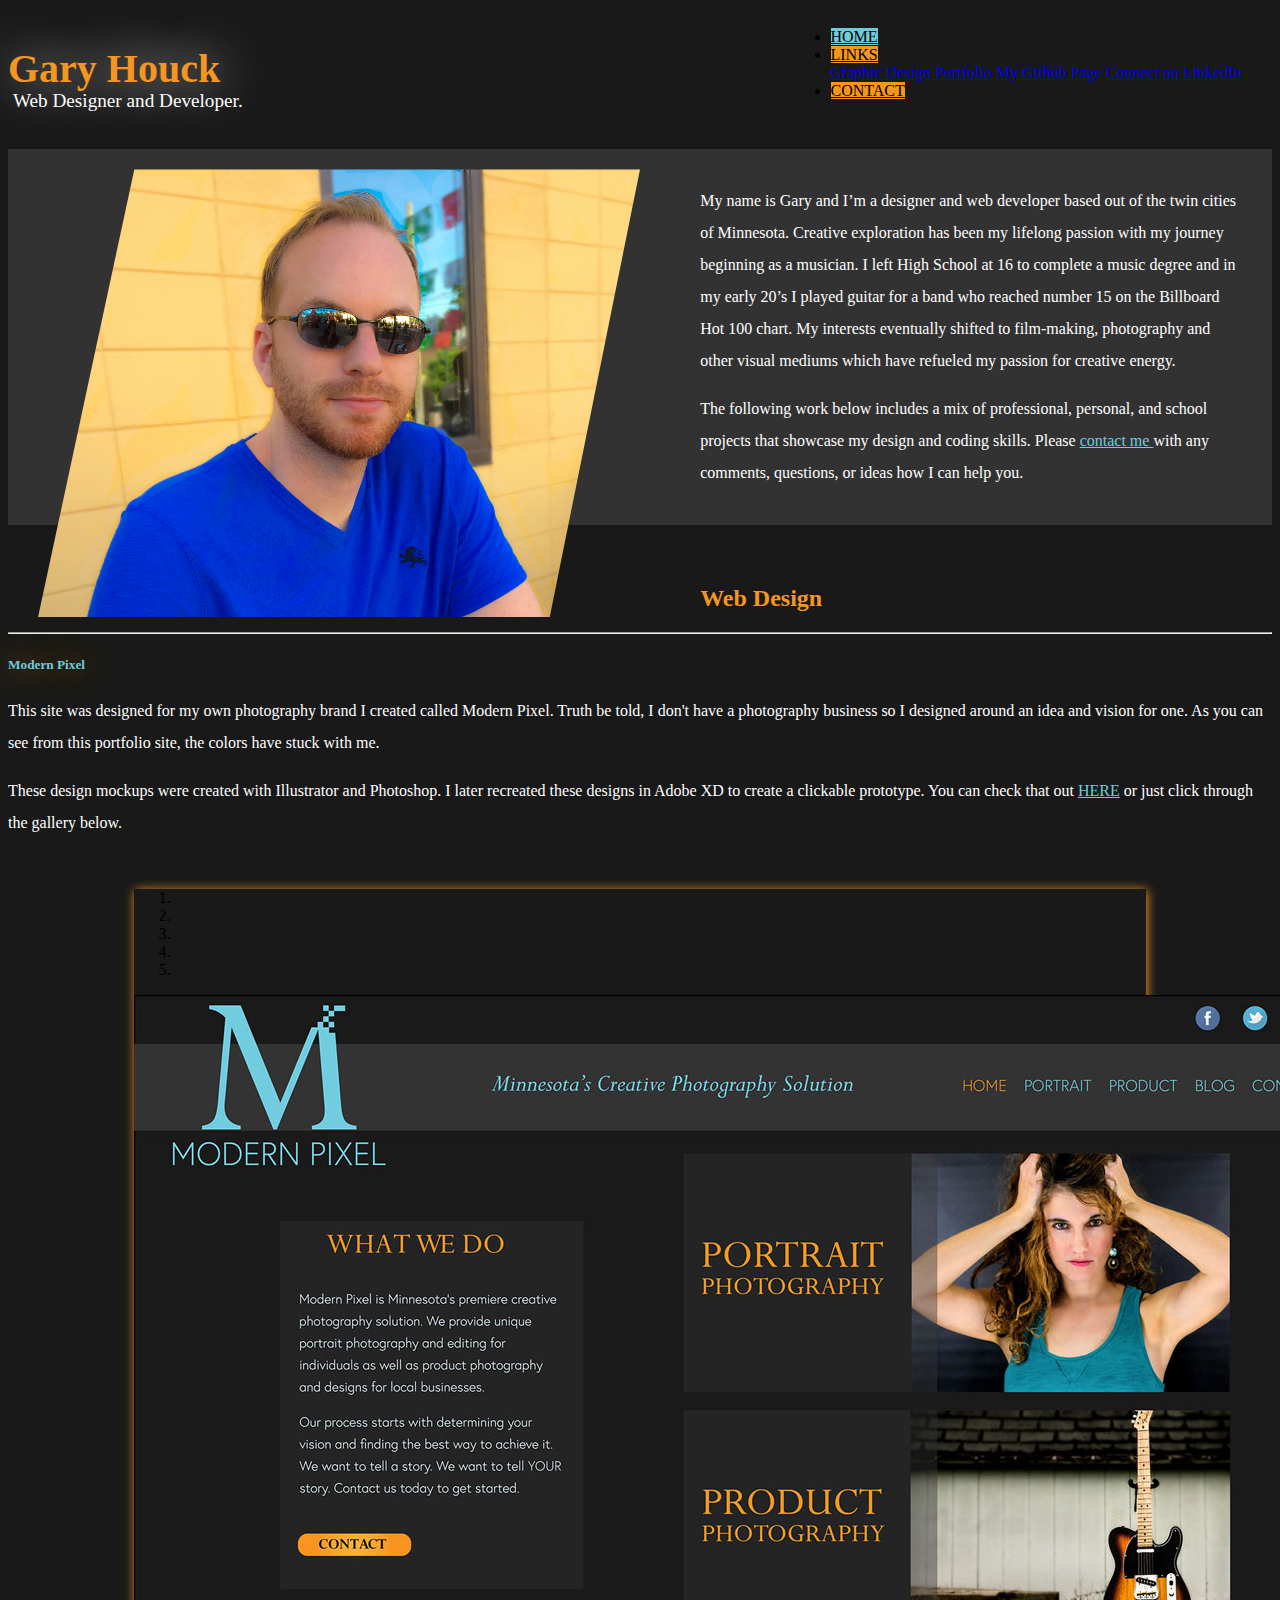
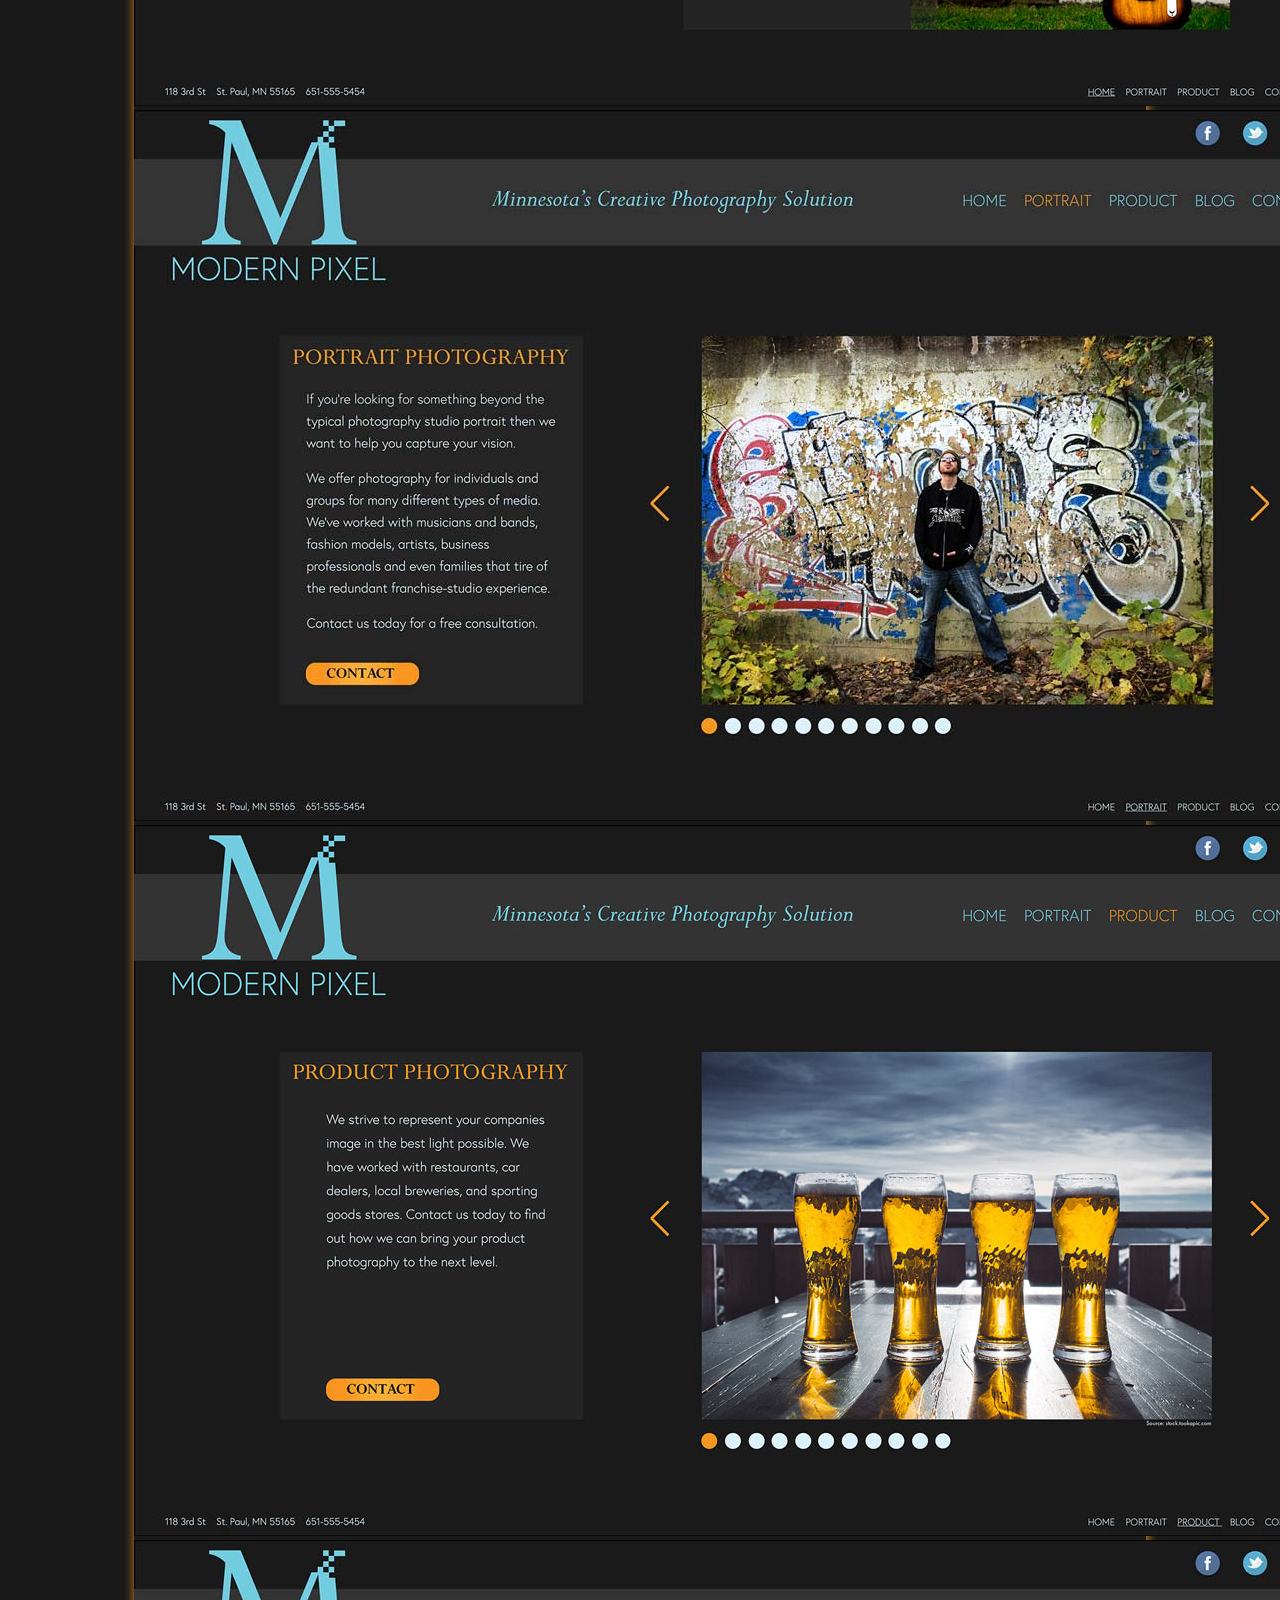
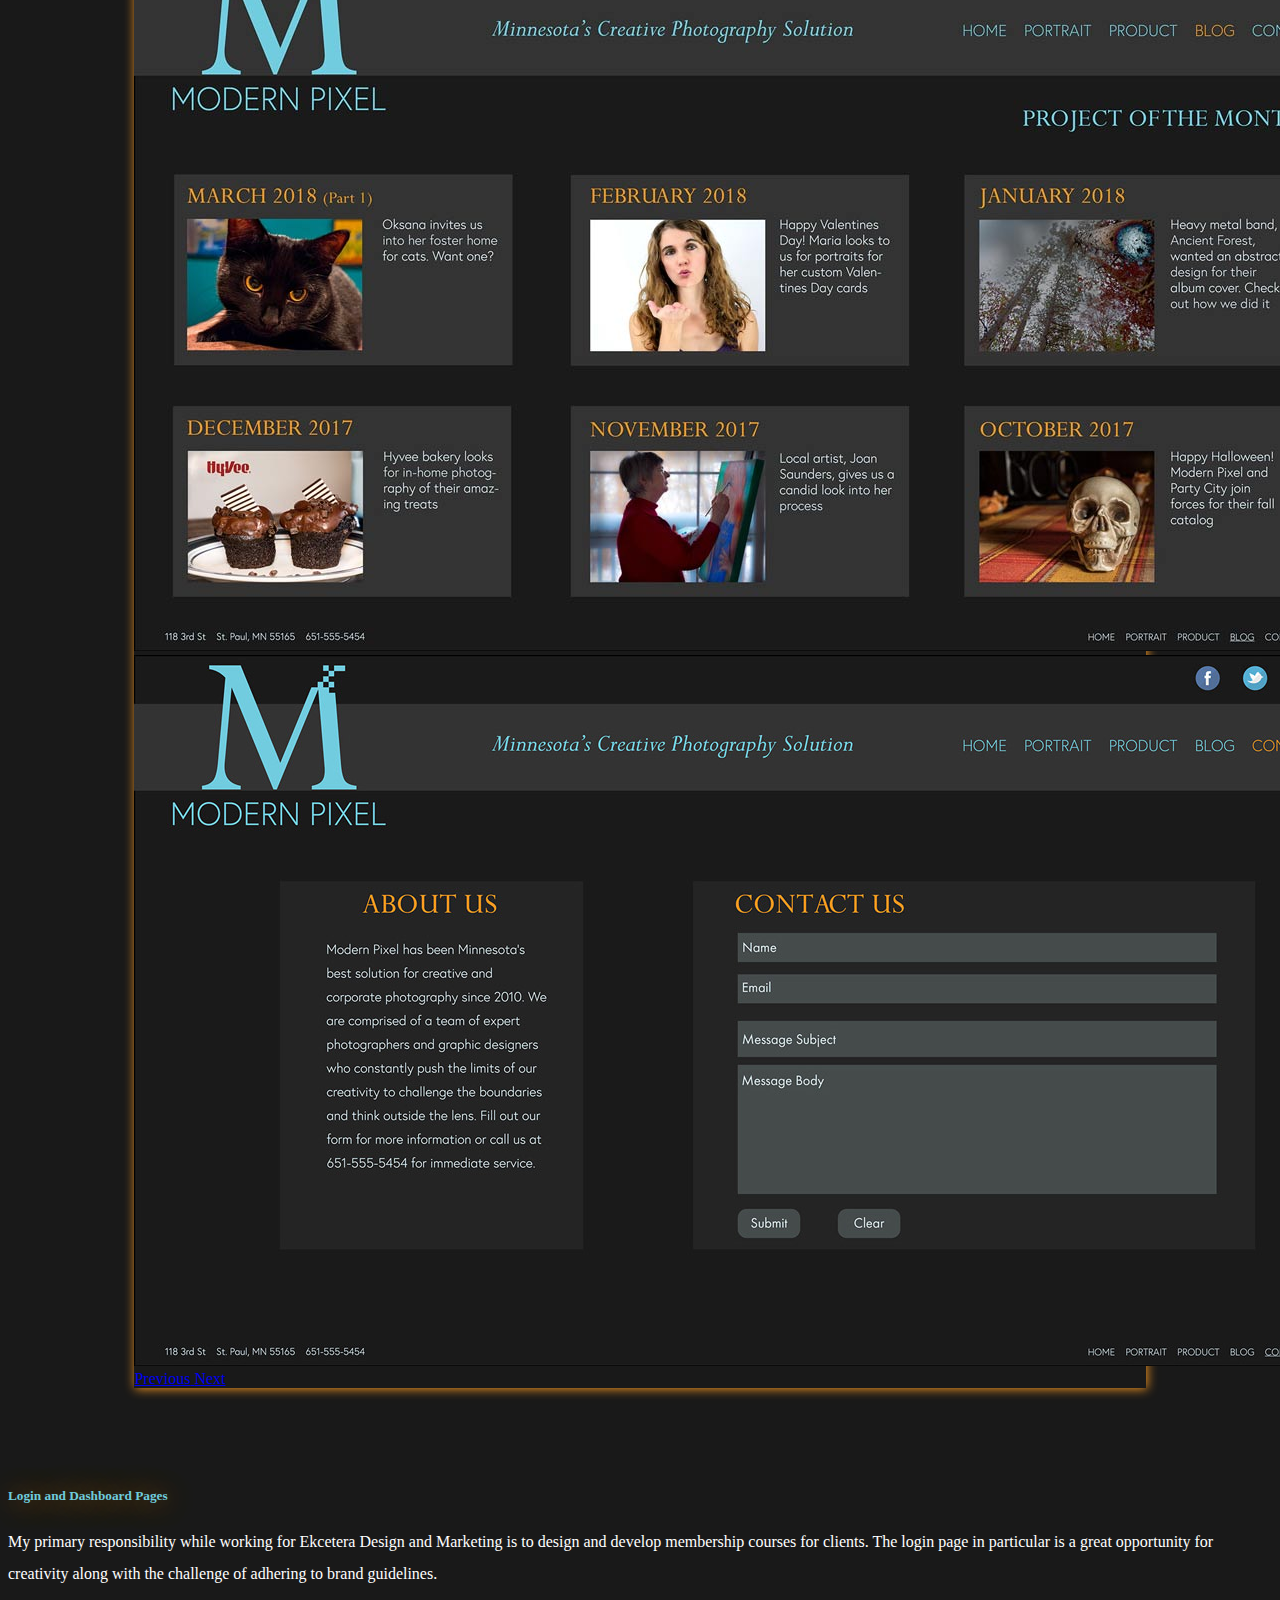
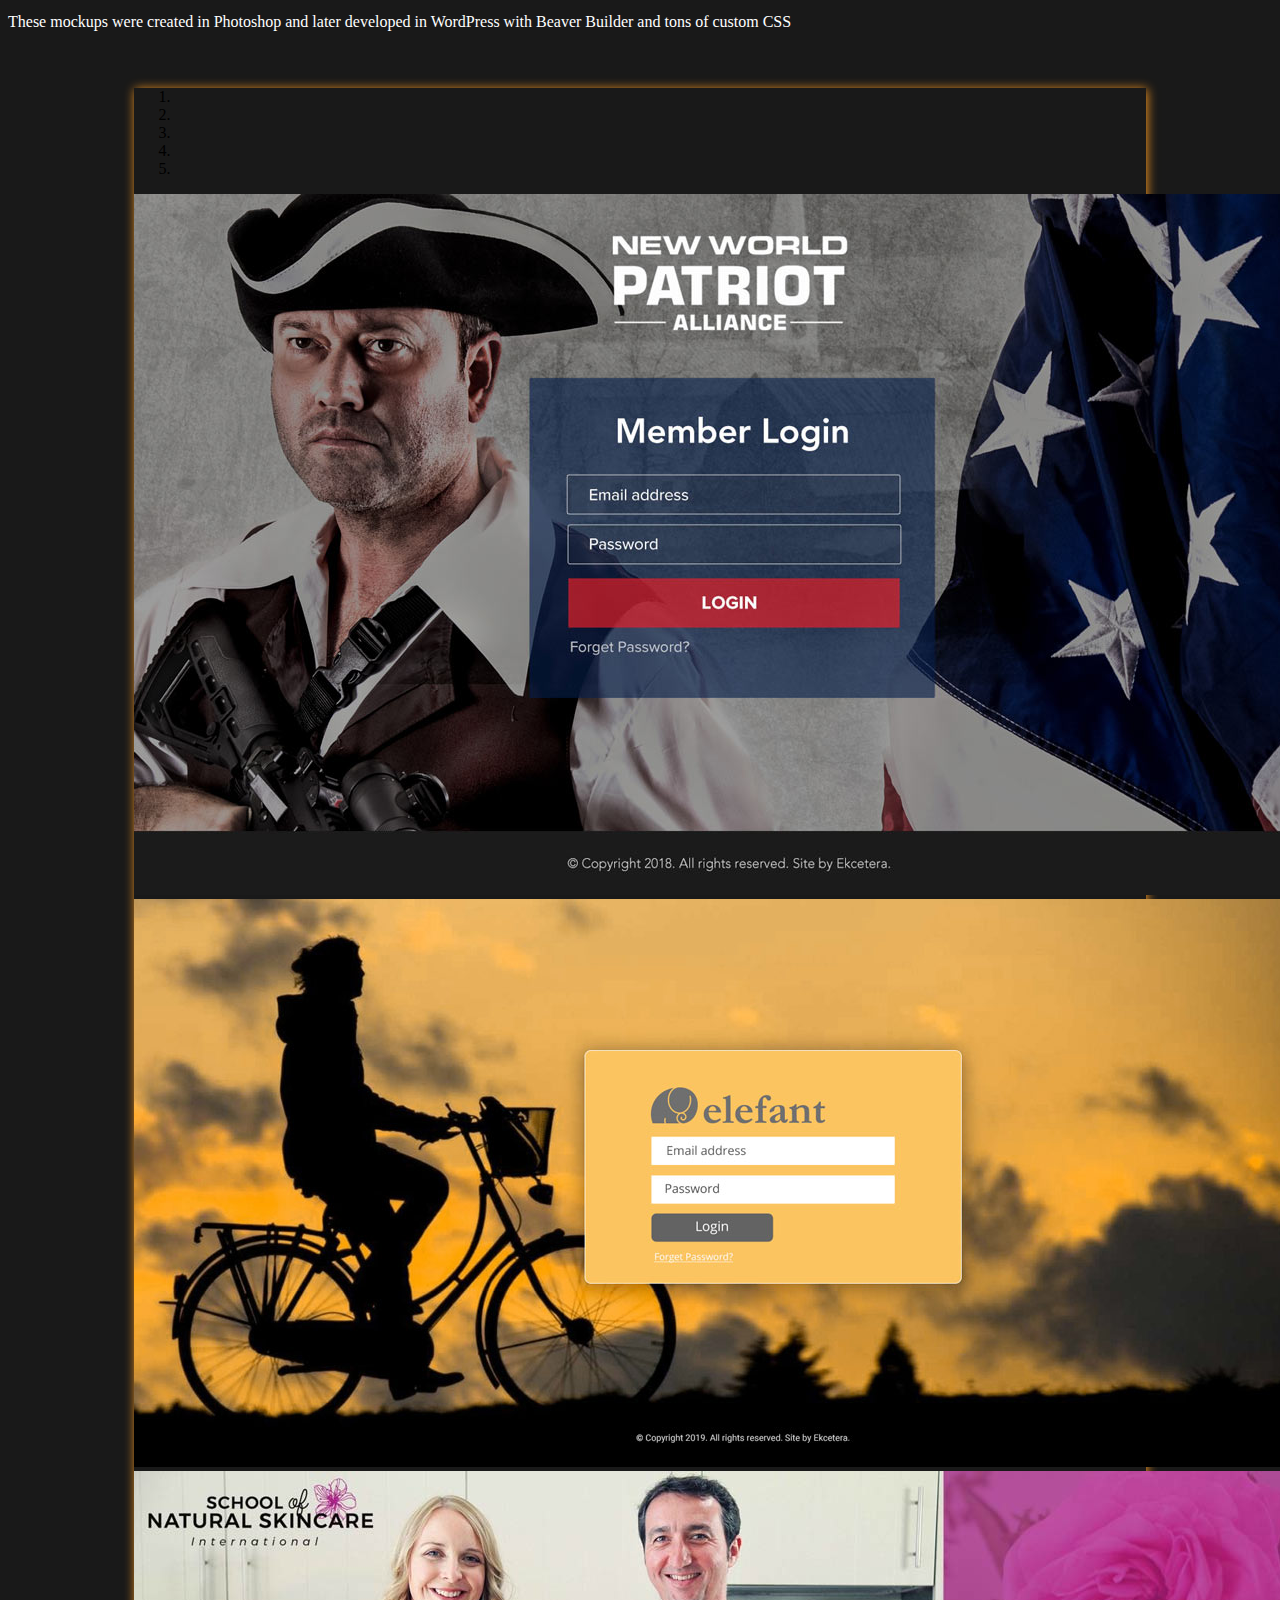
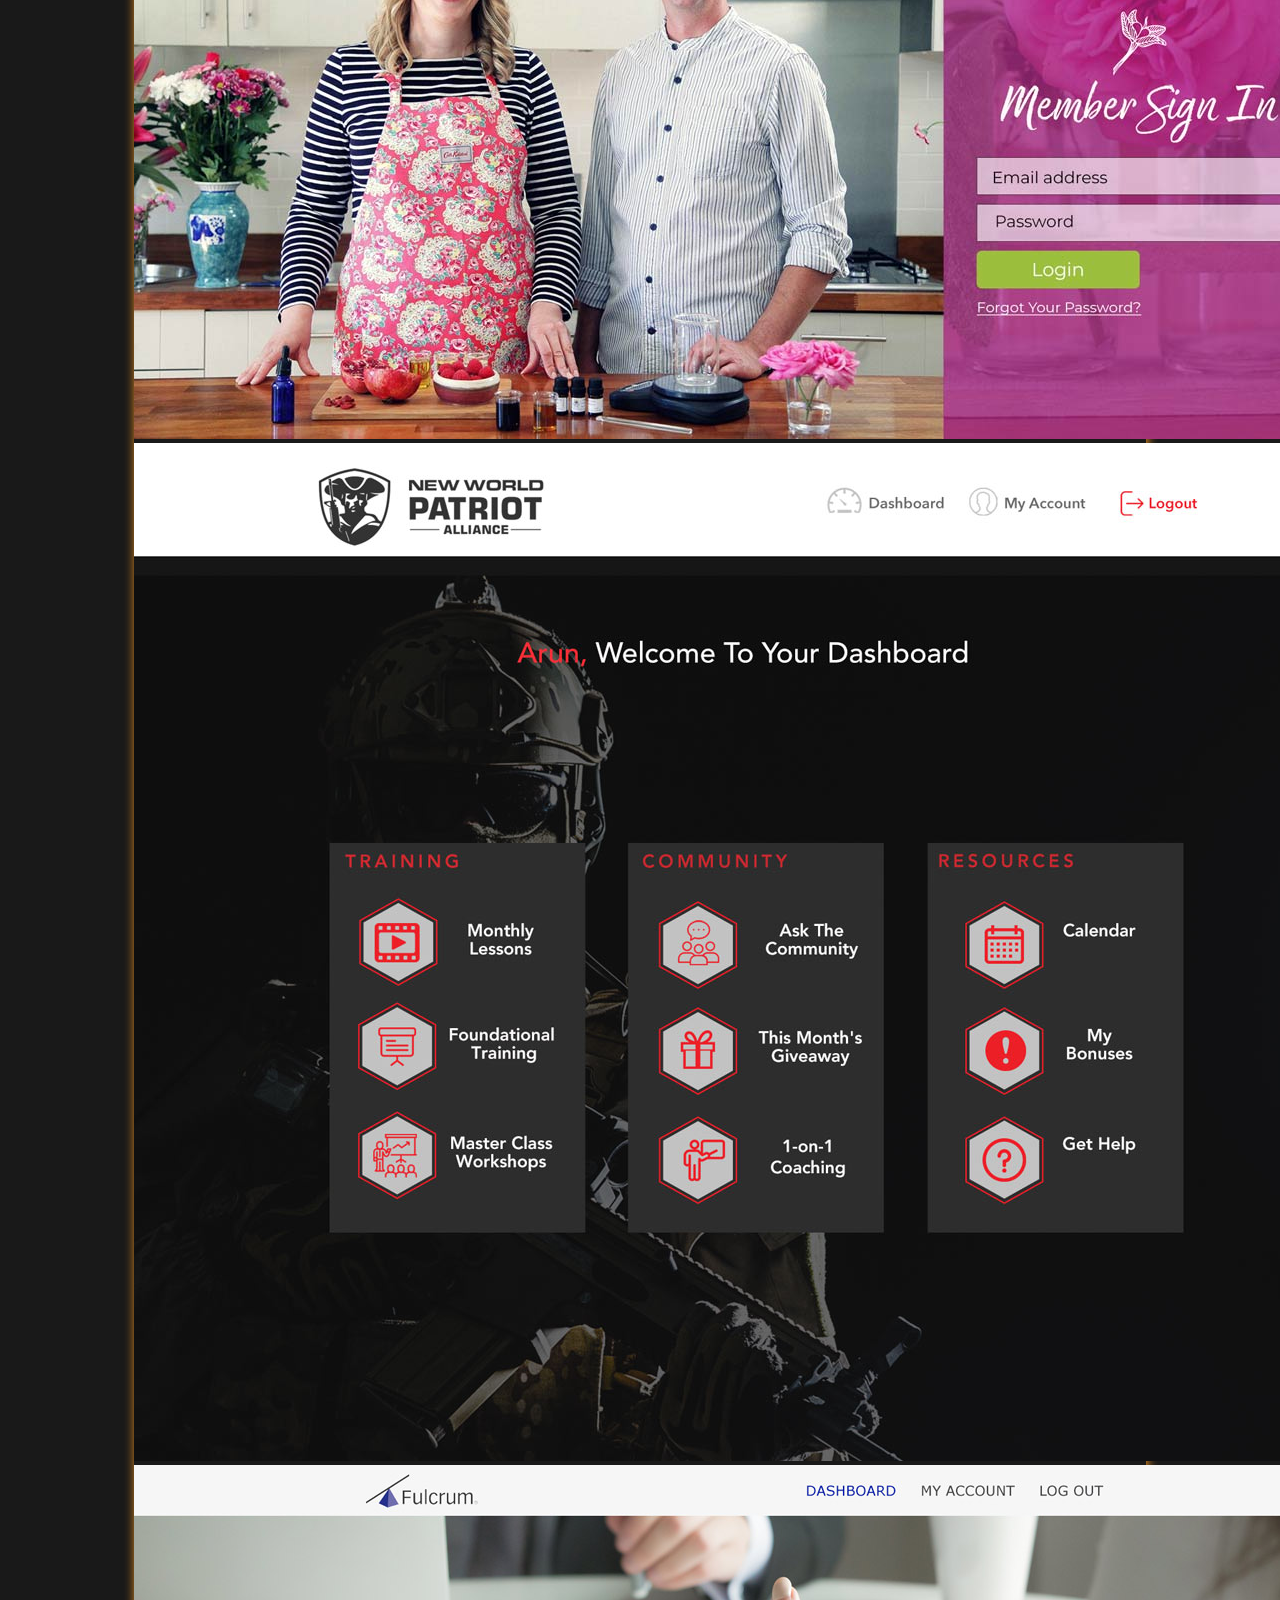
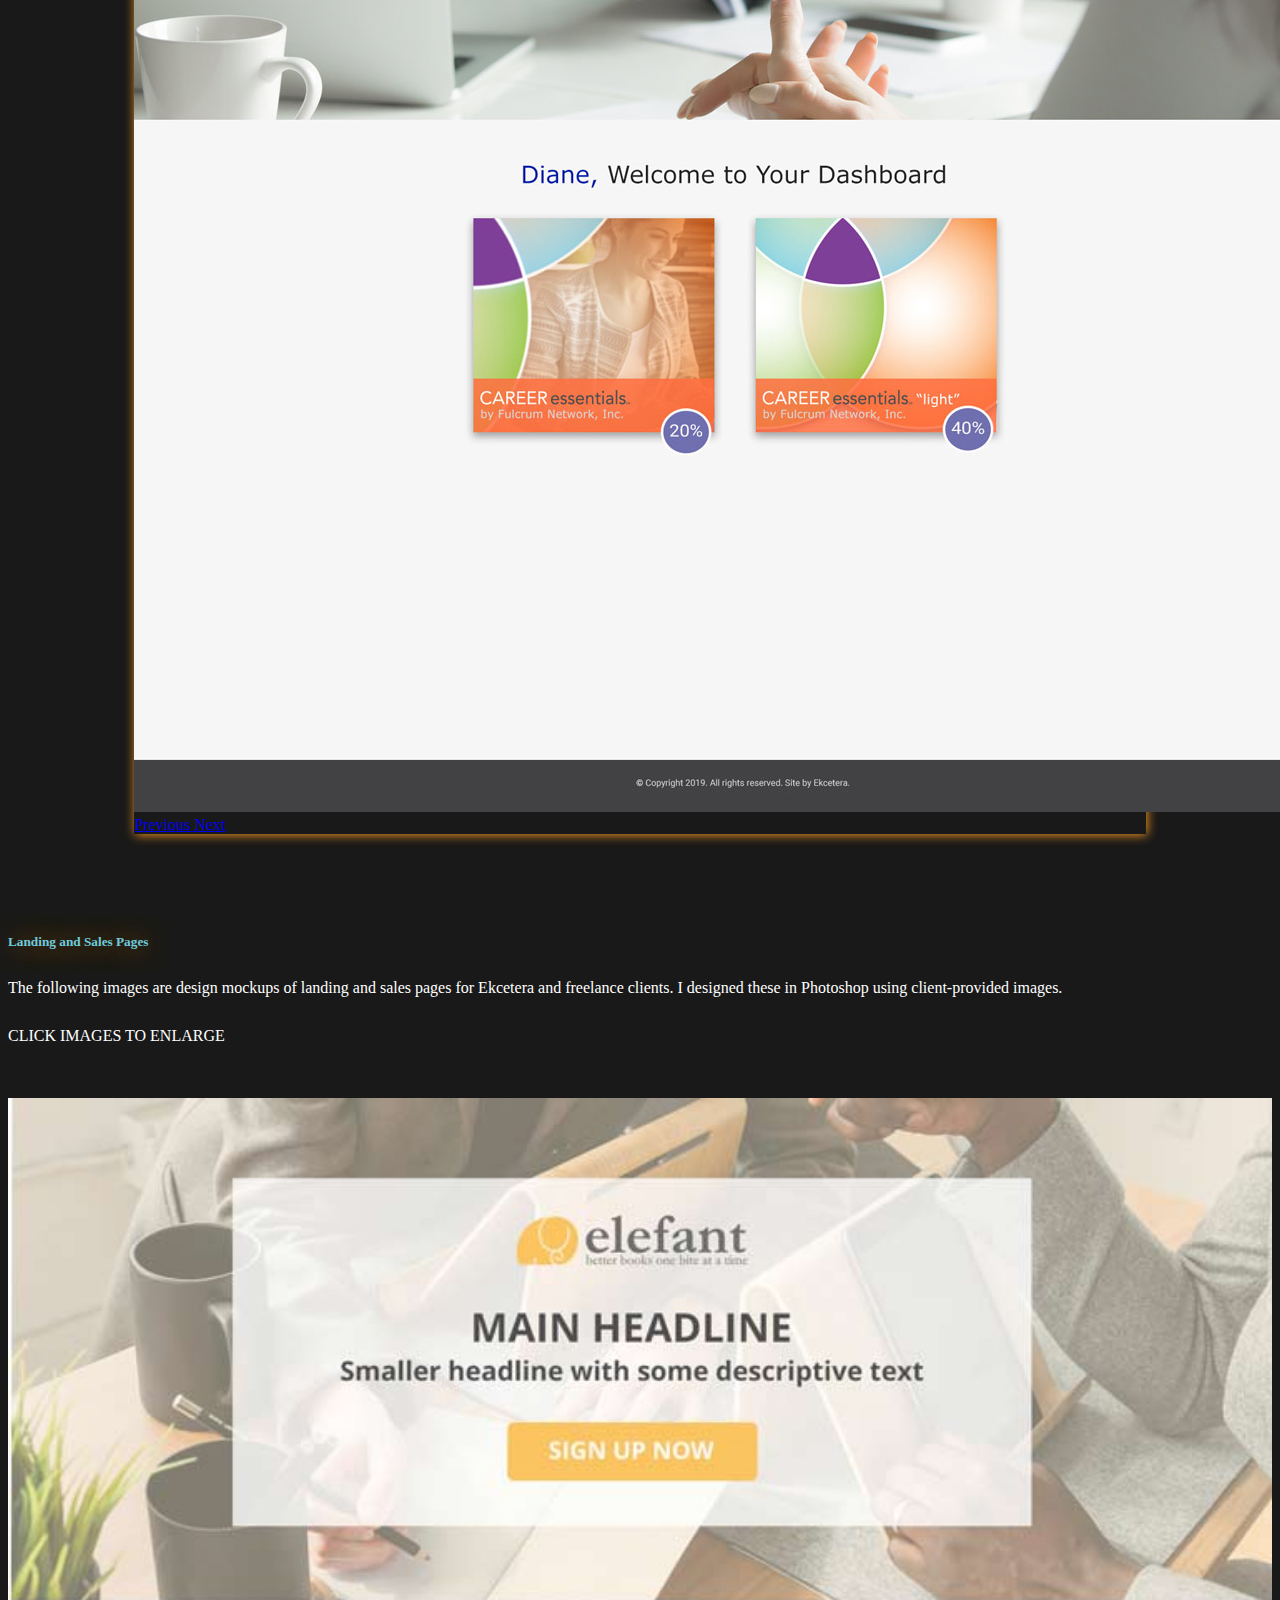
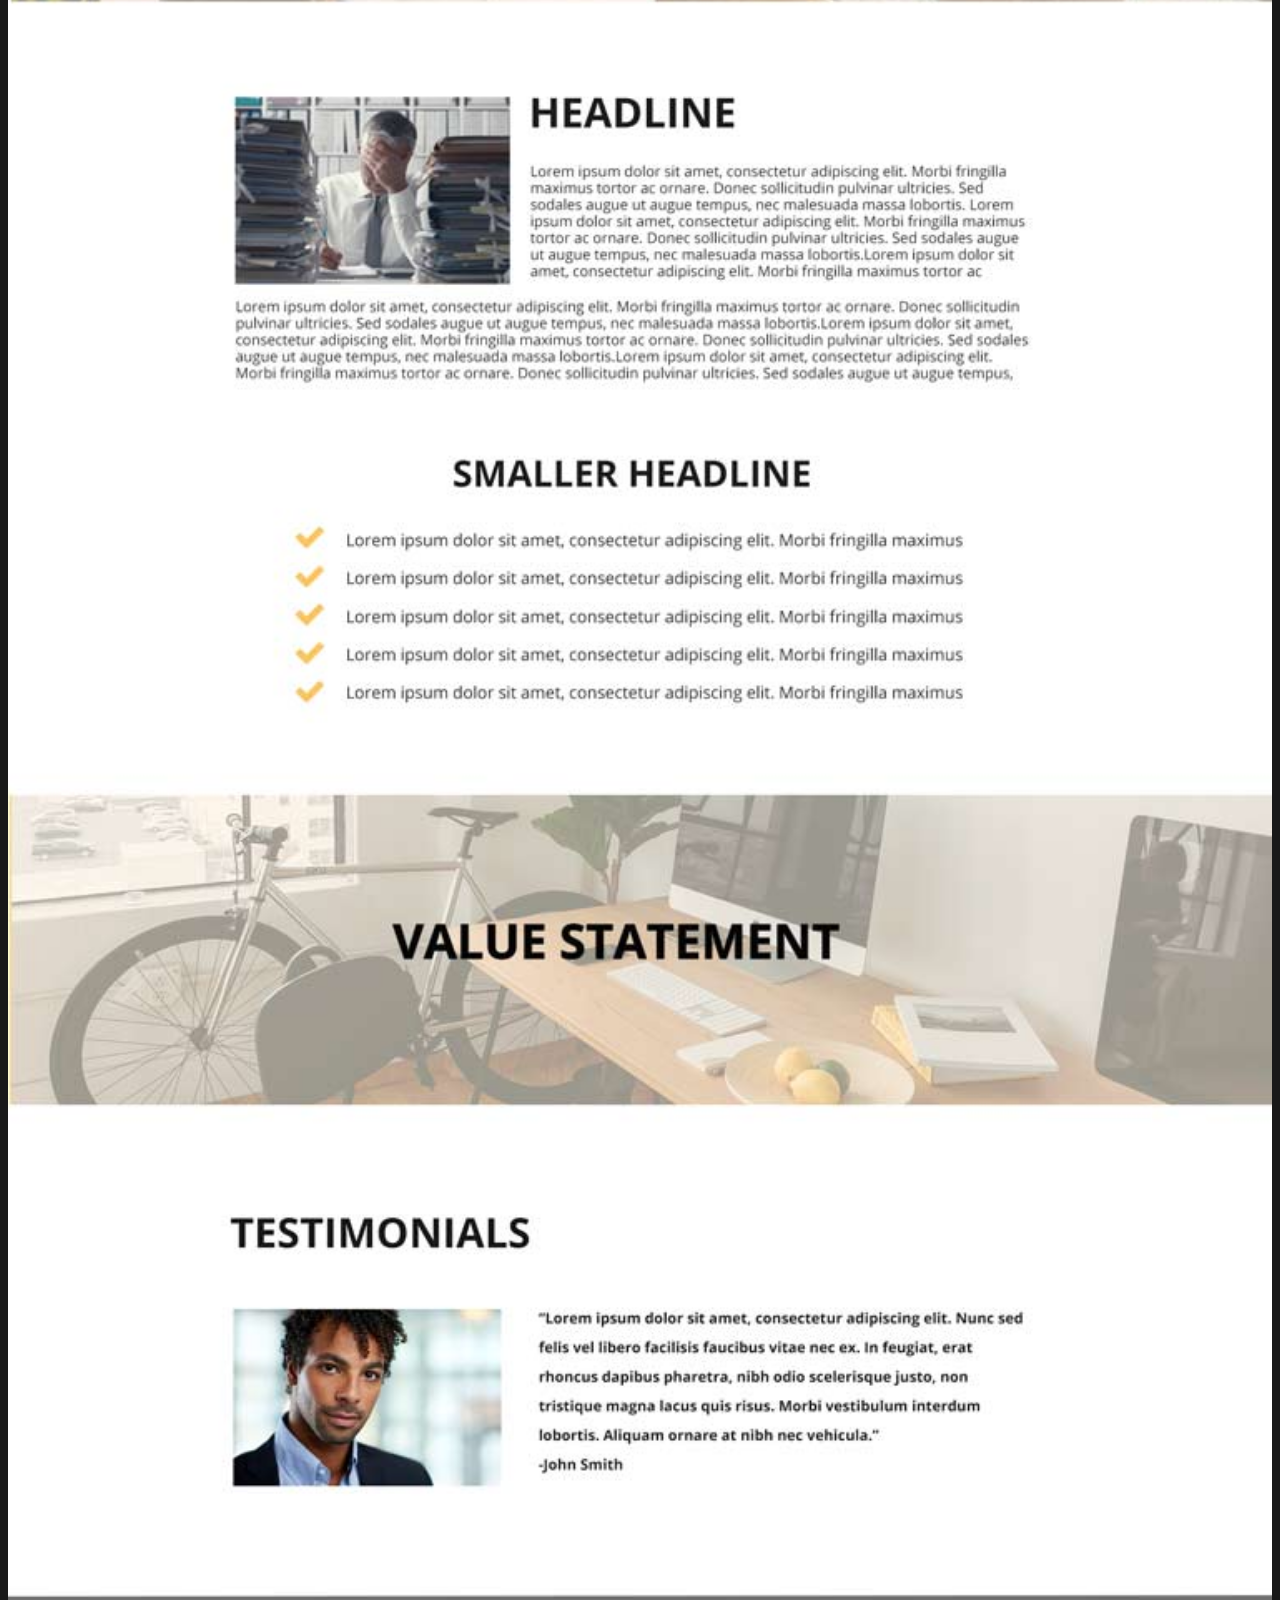
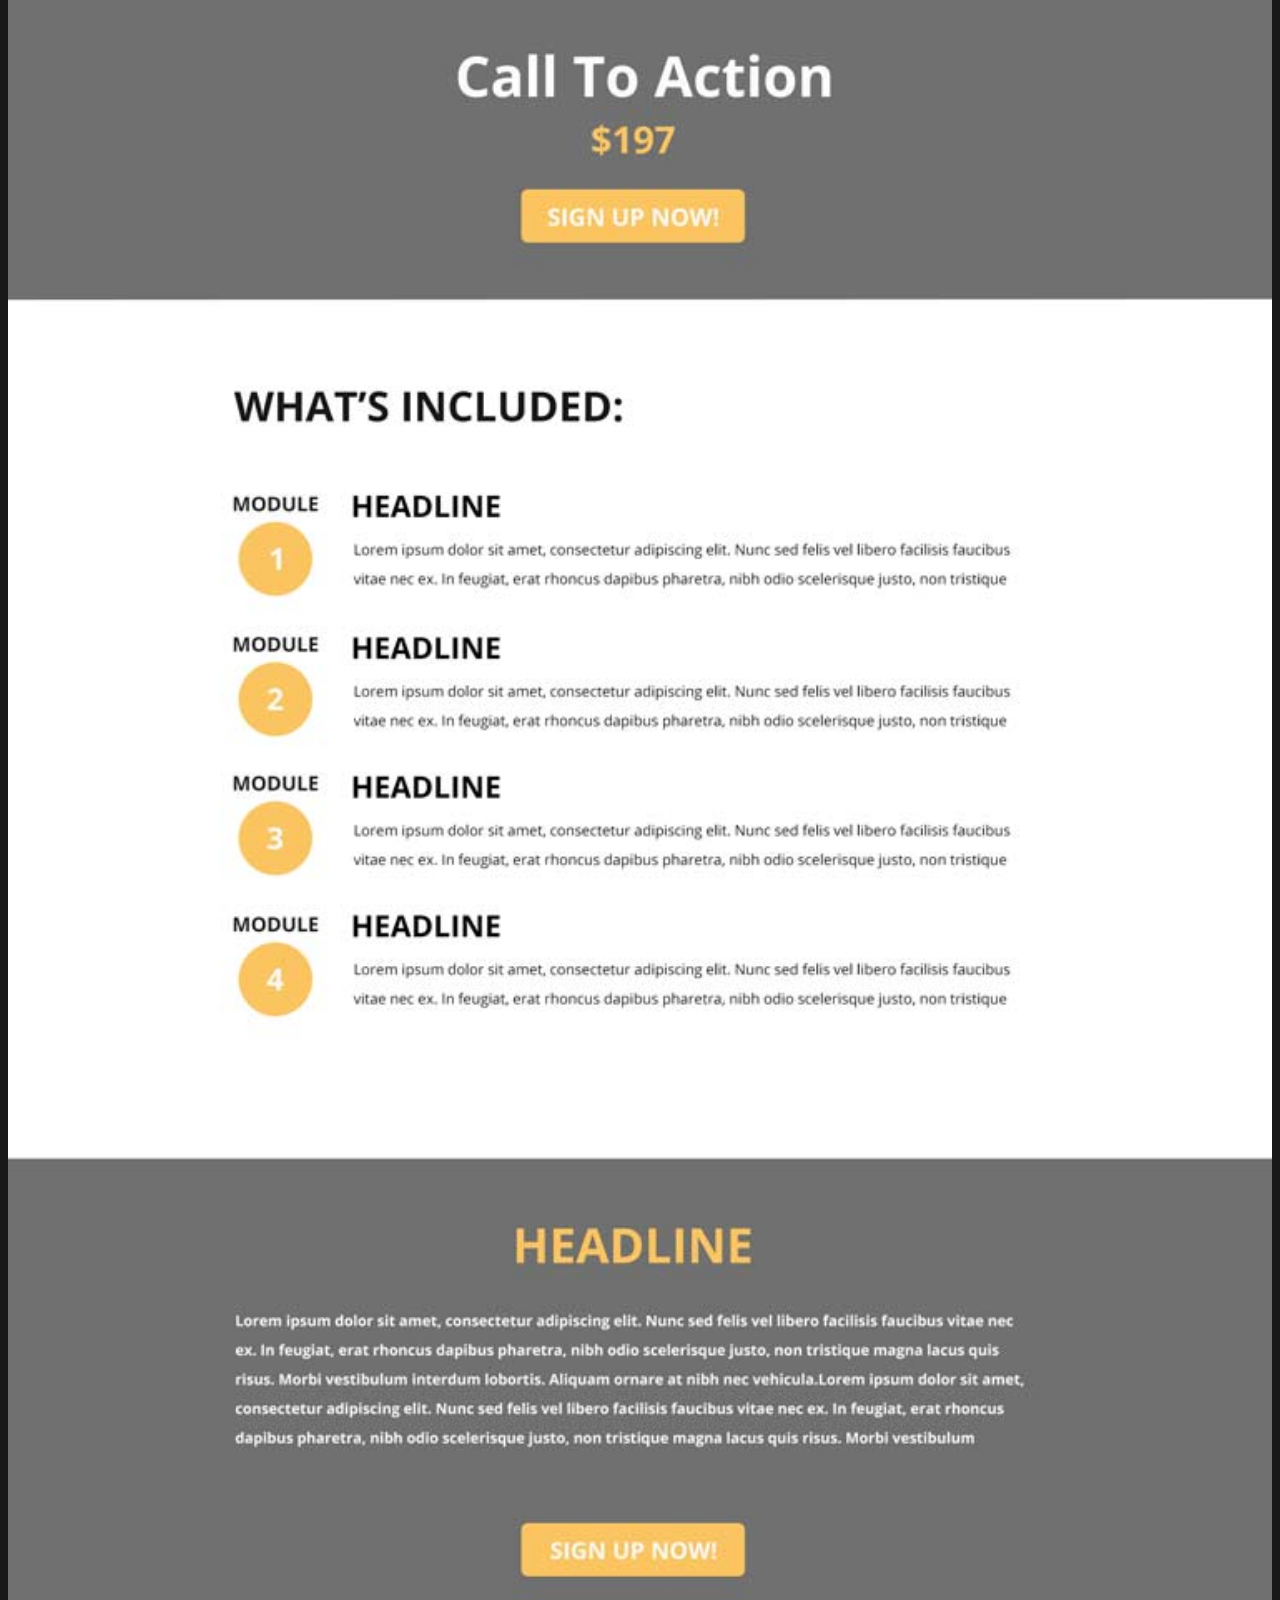
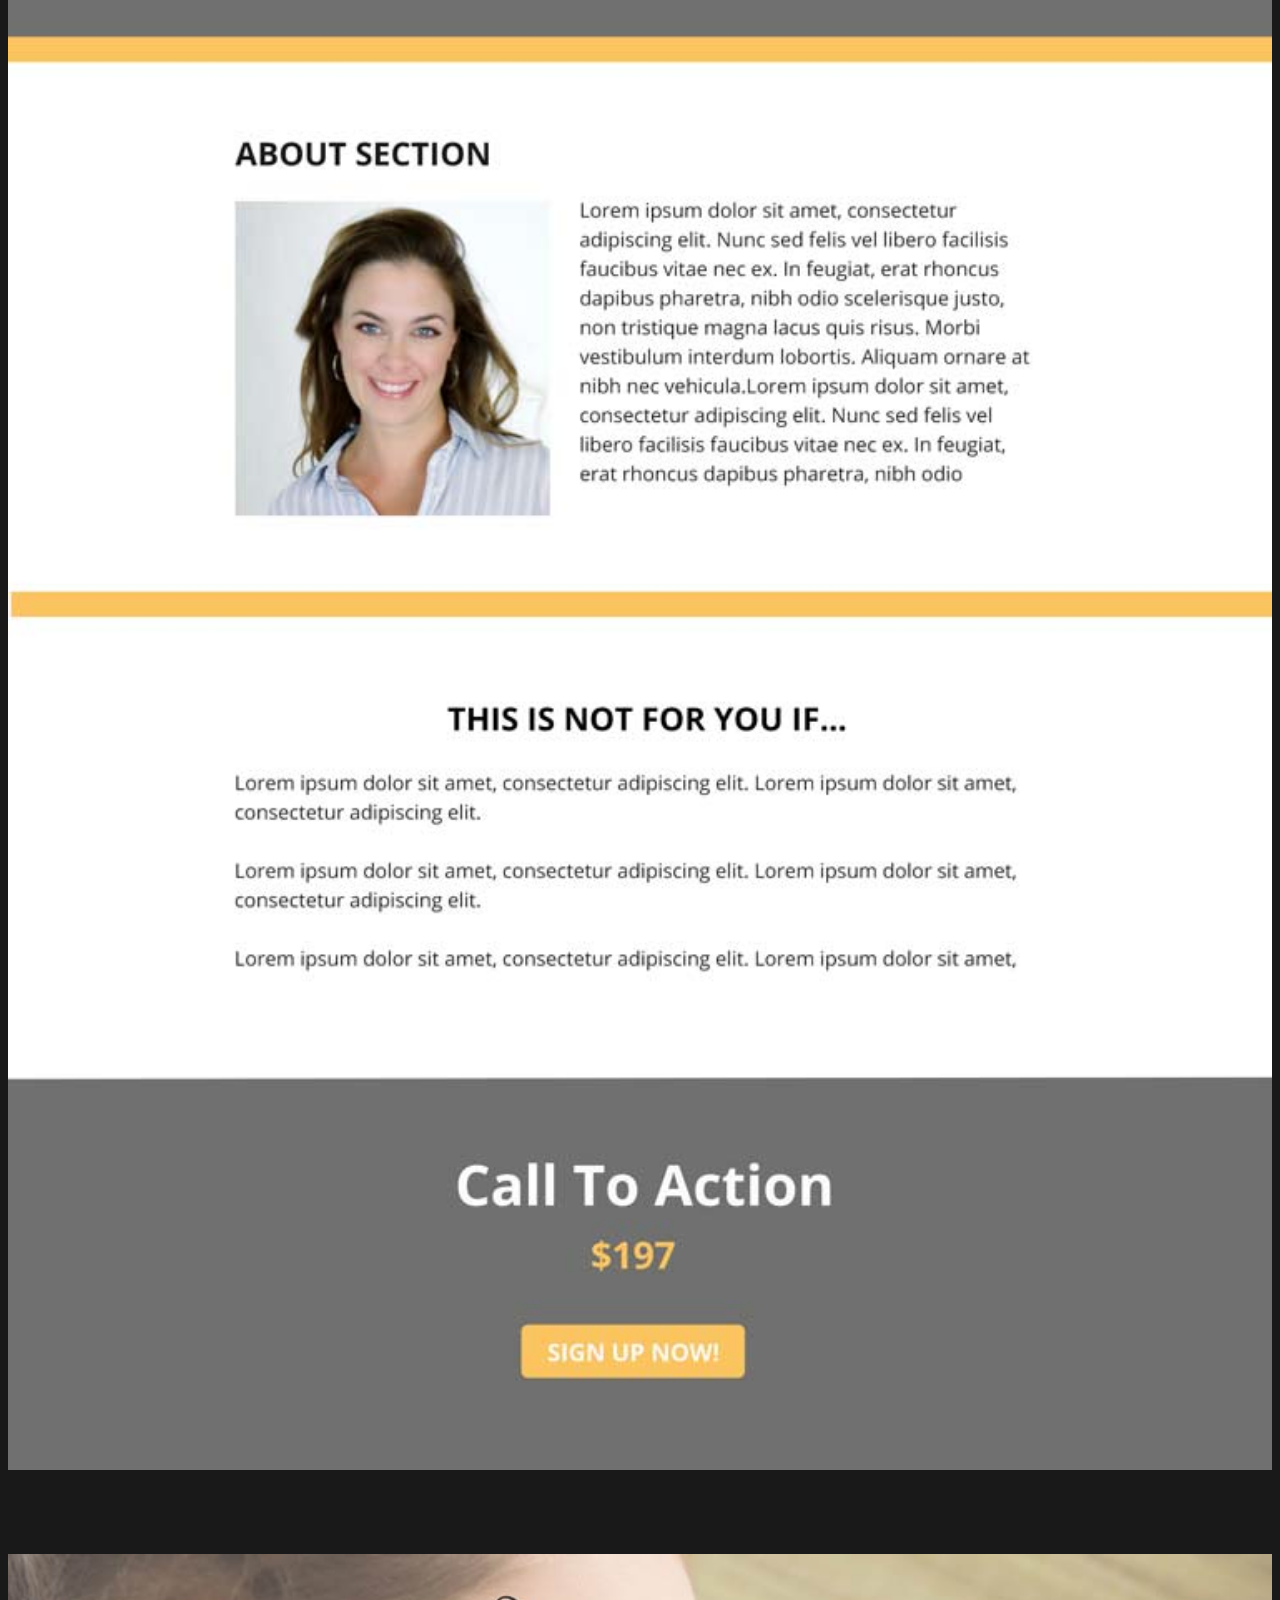
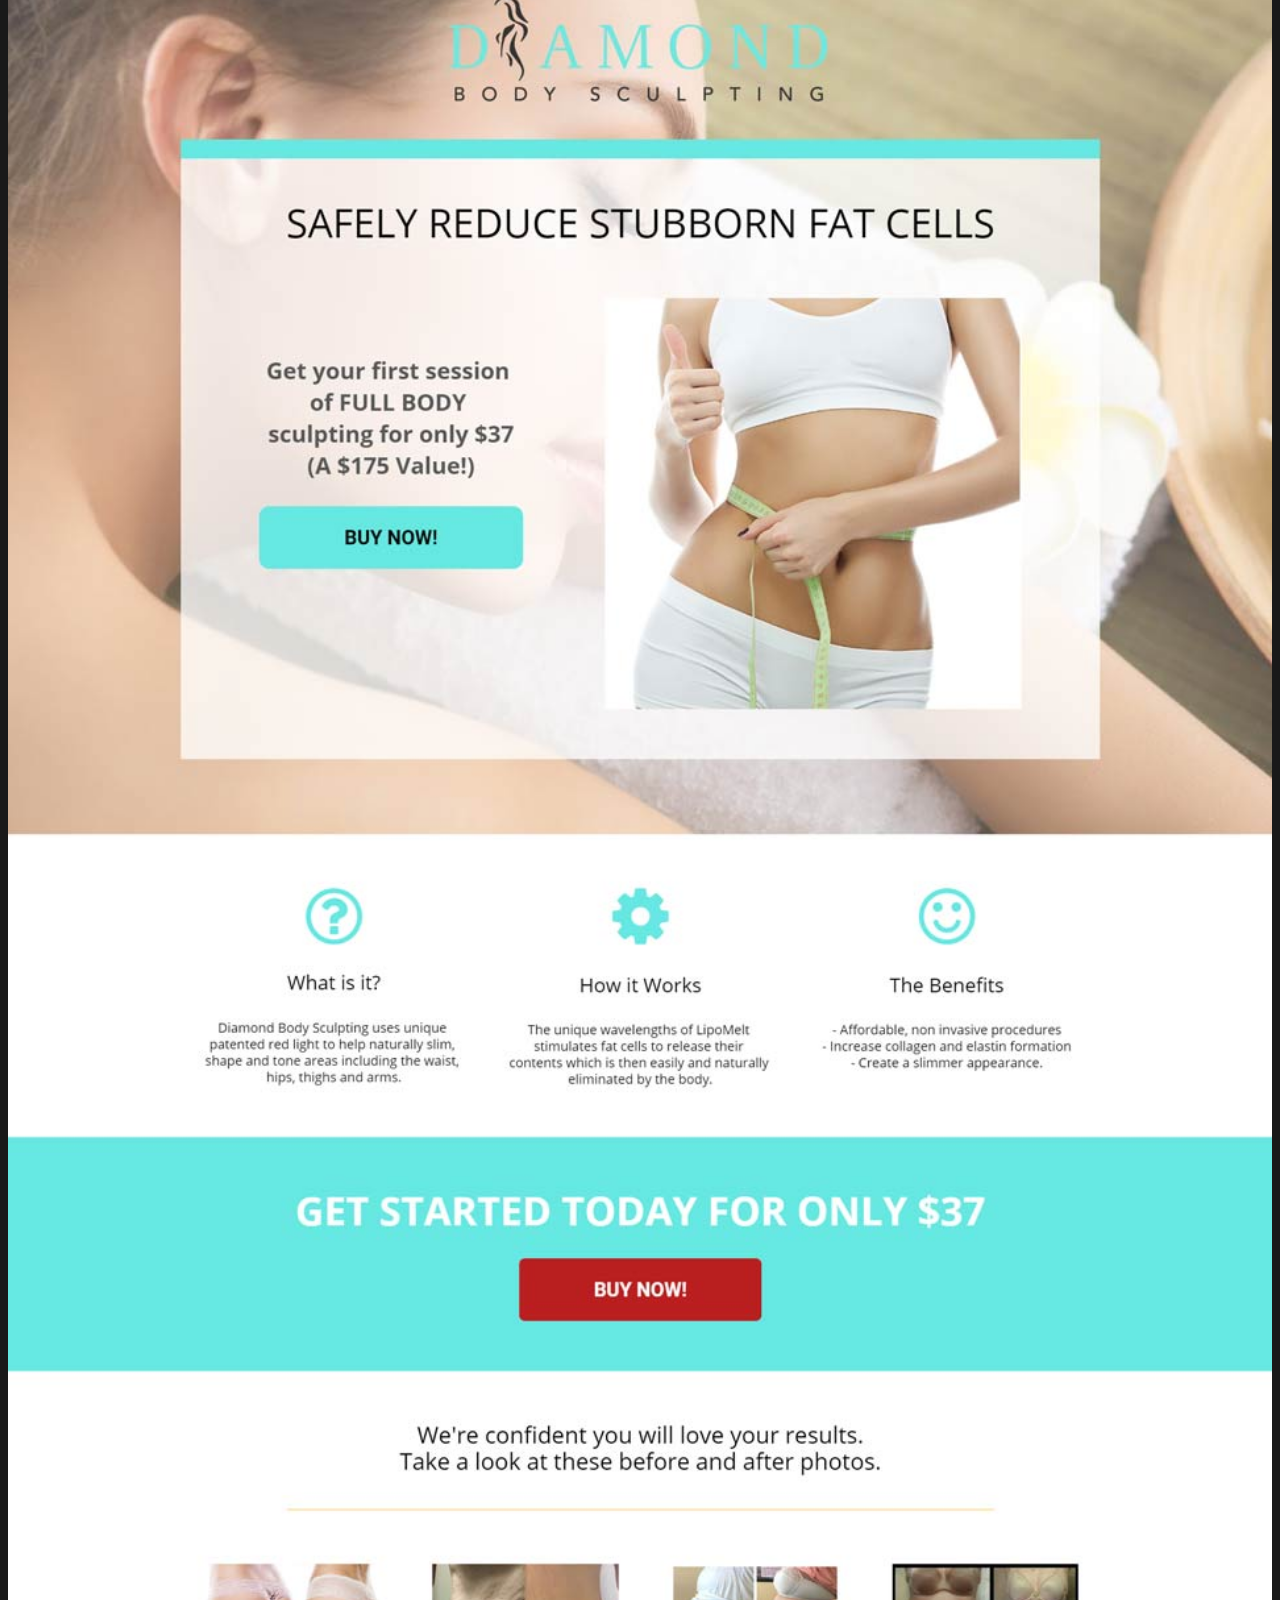
==== commit ccf556fc: "updates" ====
--- a/index.html
+++ b/index.html
@@ -48,10 +48,10 @@
 
                   <div id="image">
                       <div id="info">
-                      	<img src="images/gary.jpg" alt="Picture of web designer and developer, Gary Houck.">
-                      	<p>My name is Gary and I’m a designer and web developer based out of the twin cities of Minnesota. Creative exploration has been my lifelong passion with my journey beginning as a musician. I left High School at 16 to complete a music degree and in my early 20’s I played guitar for a band who reached number 15 on the Billboard Hot 100 chart. My interests eventually shifted to film-making, photography and other visual mediums which have refueled my passion for art.</p>
-                      	<p>In my spare time you can find me either watching The Office over and over, playing around with Photoshop, or pretending to know what I’m doing while raising three kids as a step-dad.</p>
-                      	<p>My professional skills are diverse and include web development, photography and editing, video and audio production, web design, and some pretty sweet guitar skills. I am well versed in Photoshop, Illustrator, Dreamweaver, Premier Pro, InDesign, and various DAW's. Please <a href="contact.html" id="pLink">contact me </a>with any comments, questions, or ideas how I can help you.</p>
+                      	<img src="images/gary.jpg" alt="Picture of web designer and developer, Gary Houck." class="bioPic">
+                      	<p>My name is Gary and I’m a designer and web developer based out of the twin cities of Minnesota. Creative exploration has been my lifelong passion with my journey beginning as a musician. I left High School at 16 to complete a music degree and in my early 20’s I played guitar for a band who reached number 15 on the Billboard Hot 100 chart. My interests eventually shifted to film-making, photography and other visual mediums which have refueled my passion for creative energy.</p>
+                      	
+                      	<p>The following work below includes a mix of professional, personal, and school projects that showcase my design and coding skills. Please <a href="contact.html" id="pLink">contact me </a>with any comments, questions, or ideas how I can help you.</p>
                       </div>
                   </div>
 
@@ -105,6 +105,8 @@
                         <span class="sr-only">Next</span>
                       </a>
                     </div>
+
+                    <!-- Login and dashboard section ****************************************************************************************** -->
 
                     <h5 class="card-title">Login and Dashboard Pages</h5>
 
@@ -149,6 +151,94 @@
                           </a>
                         </div>
 
+                        <!-- Landing/sales pages******************************************************************************************** -->
+
+                        <h5 class="card-title">Landing and Sales Pages</h5>
+
+                          <p>The following images are design mockups of landing and sales pages for Ekcetera and freelance clients. I designed these in Photoshop using client-provided images.</p>
+
+                          <p class="imageClick">Click Images to Enlarge</p>
+
+                          <div class="row">
+                            <div class="col-md-4">
+                              <img class="salesPage" src="images/E-SalesPage.jpg" data-toggle="modal" data-target="#salesModal">
+
+                            </div>
+                            <div class="col-md-4">
+                                <img class="salesPage" src="images/DB_landingpage1.jpg" data-toggle="modal" data-target="#salesModal2">
+
+                            </div>
+                            <div class="col-md-4">
+                                <img class="salesPage" src="images/Skyride-Ad-round3.jpg" data-toggle="modal" data-target="#salesModal3">
+
+                            </div>
+                          </div>
+
+                          <!-- Landing/sales page modals ******************************************************************************* -->
+
+                         
+
+  
+  <!-- Modal -->
+  <div class="modal fade imageModal" id="salesModal" tabindex="-1" role="dialog" aria-labelledby="exampleModalCenterTitle" aria-hidden="true">
+    <div class="modal-dialog modal-dialog-centered" role="document">
+      <div class="modal-content">
+        <div class="modal-header">
+          <h5 class="modal-title" id="exampleModalCenterTitle">Elefant Sales Page Mockup</h5>
+          <button type="button" class="close" data-dismiss="modal" aria-label="Close">
+            <span aria-hidden="true">&times;</span>
+          </button>
+        </div>
+        <div class="modal-body">
+            <img class="salesPage" src="images/E-SalesPage.jpg">
+        </div>
+        <div class="modal-footer">
+          <button type="button" class="btn btn-secondary" data-dismiss="modal">Close</button>          
+        </div>
+      </div>
+    </div>
+  </div>
+
+  <!-- Modal -->
+  <div class="modal fade imageModal" id="salesModal2" tabindex="-1" role="dialog" aria-labelledby="exampleModalCenterTitle" aria-hidden="true">
+      <div class="modal-dialog modal-dialog-centered" role="document">
+        <div class="modal-content">
+          <div class="modal-header">
+            <h5 class="modal-title" id="exampleModalCenterTitle">Elefant Sales Page Mockup</h5>
+            <button type="button" class="close" data-dismiss="modal" aria-label="Close">
+              <span aria-hidden="true">&times;</span>
+            </button>
+          </div>
+          <div class="modal-body">
+              <img class="salesPage" src="images/DB_landingpage1.jpg">
+          </div>
+          <div class="modal-footer">
+            <button type="button" class="btn btn-secondary" data-dismiss="modal">Close</button>          
+          </div>
+        </div>
+      </div>
+    </div>
+
+     <!-- Modal -->
+  <div class="modal fade imageModal" id="salesModal3" tabindex="-1" role="dialog" aria-labelledby="exampleModalCenterTitle" aria-hidden="true">
+      <div class="modal-dialog modal-dialog-centered" role="document">
+        <div class="modal-content">
+          <div class="modal-header">
+            <h5 class="modal-title" id="exampleModalCenterTitle">Elefant Sales Page Mockup</h5>
+            <button type="button" class="close" data-dismiss="modal" aria-label="Close">
+              <span aria-hidden="true">&times;</span>
+            </button>
+          </div>
+          <div class="modal-body">
+              <img class="salesPage" src="images/Skyride-Ad-round3.jpg">
+          </div>
+          <div class="modal-footer">
+            <button type="button" class="btn btn-secondary" data-dismiss="modal">Close</button>          
+          </div>
+        </div>
+      </div>
+    </div>
+
                         <!-- Team Projects Row -->
 
                   <h2 class = "projectHeading">Team Projects</h2>
@@ -156,7 +246,7 @@
 
                   <div class="row">
 
-                      <div class = "col-md-4 d-flex align-items-stretch">
+                      <div class = "col-md-4 d-flex align-items-stretch projectCards">
                           <div class="card" >
                               <!-- <img class="card-img-top" src="..." alt="Card image cap"> -->
                               <div class="card-body">
@@ -189,7 +279,7 @@
                             </div>
                       </div>
 
-                    <div class = "col-md-4 d-flex align-items-stretch">
+                    <div class = "col-md-4 d-flex align-items-stretch projectCards">
                         <div class="card" >
                             <!-- <img class="card-img-top" src="..." alt="Card image cap"> -->
                             <div class="card-body">
@@ -223,7 +313,7 @@
 
                     
 
-                    <div class = "col-md-4 d-flex align-items-stretch">
+                    <div class = "col-md-4 d-flex align-items-stretch projectCards">
                         <div class="card" >
                             <!-- <img class="card-img-top" src="..." alt="Card image cap"> -->
                             <div class="card-body">
@@ -248,7 +338,7 @@
                                     <li>HTML</li>
                                   </ul><br>
                                 </div>
-                              <a href="http://sotd.us/danielhidalgo/nm160/nutrisionmission/nutrition.html" target="_blank" class="btn btn-primary nutrition">Check it out</a>
+                              <a href="http://sotd.us/garyhouck/NutritionMission/" target="_blank" class="btn btn-primary nutrition">Check it out</a>
                             </div>
                           </div>
                     </div>
@@ -262,8 +352,8 @@
                     <hr>
 
                 <!-- Start cards -->               
-                  <div class="row">
-                      <div class="col-md-3 d-flex align-items-stretch">
+                  <div class="row bottom">
+                      <div class="col-md-3 d-flex align-items-stretch projectCards">
                 <div class="card" >
                     <!-- <img class="card-img-top" src="images/musicTrivia.PNG" alt="Card image cap"> -->
                     <div class="card-body">
@@ -280,7 +370,7 @@
                   </div>
                       </div>
 
-                      <div class="col-md-3 d-flex align-items-stretch">
+                      <div class="col-md-3 d-flex align-items-stretch projectCards">
                         <div class="card" >
                           <!-- <img class="card-img-top" src="..." alt="Card image cap"> -->
                           <div class="card-body">
@@ -300,7 +390,7 @@
 
                      
 
-                      <div class="col-md-3 d-flex align-items-stretch">
+                      <div class="col-md-3 d-flex align-items-stretch projectCards">
                   <div class="card" >
                     <!-- <img class="card-img-top" src="..." alt="Card image cap"> -->
                     <div class="card-body">
--- a/main.css
+++ b/main.css
@@ -2,7 +2,7 @@
 	background-color:#333232; 
 	width: 100%;
 	margin: auto;
-	padding: 50px;
+	/* padding: 60px; */
 	margin-bottom: 60px;
 	clear: both;	
 }
@@ -12,6 +12,10 @@
 }
 #info {
 	color: white;
+	padding-top: 20px;
+	padding-bottom: 20px;
+	padding-left: 30px;
+	padding-right: 30px;
 }
 .nav-link {
 	background-color:#f49620;
@@ -47,10 +51,11 @@
 	background-color:#191919;
 }
 #image img {
-	width: 40%;
+	width: 50%;
 	/* object-fit: contain; */
 	float:left;
 	margin-right: 5%;
+	clip-path: polygon(16% 0, 100% 0%, 85% 100%, 0% 100%);
 }
 label {
 	color: #6fccdd;
@@ -61,11 +66,11 @@
 }
 .btn {
 	background-color: #6fccdd;
-	border-color: #6fccdd;
+	border: none;
 	color: black;
-	position: absolute;
+	/* position: absolute;
 	bottom:0;
-	left:0;
+	left:0; */
 	width: 100%;
 	margin:0;	
 }
@@ -143,7 +148,7 @@
 }
 .card-title {
 	text-shadow: 1px 1px 30px #f49620;
-	color: white;
+	color: #6fccdd;
 }
 h6 {
 	color: #f49620;
@@ -154,6 +159,47 @@
 	margin-left: auto;
 	margin-right: auto;
 	margin-top: 50px;
+	margin-bottom: 100px;
+	box-shadow: 1px 1px 10px #f49620;
+}
+
+.salesPage {
+	width: 100%;
+	margin-top: 30px;
 	margin-bottom: 50px;
-	box-shadow: 1px 1px 10px #f49620;
-}
+	cursor: pointer;
+}
+
+.imageClick {
+	text-transform: uppercase;
+}
+
+.bottom {
+	margin-bottom: 100px;
+}
+
+.bioPic img{
+	width: 100%;
+}
+
+
+/* Mobile styling */
+
+@media only screen and (max-width: 600px) {
+
+	#image img {
+		width: 100%;
+	}
+
+	#image {
+		position: relative;
+		top: 20px;
+	}
+
+	.projectCards {
+		margin-bottom: 20px;
+	}
+	
+  }
+
+
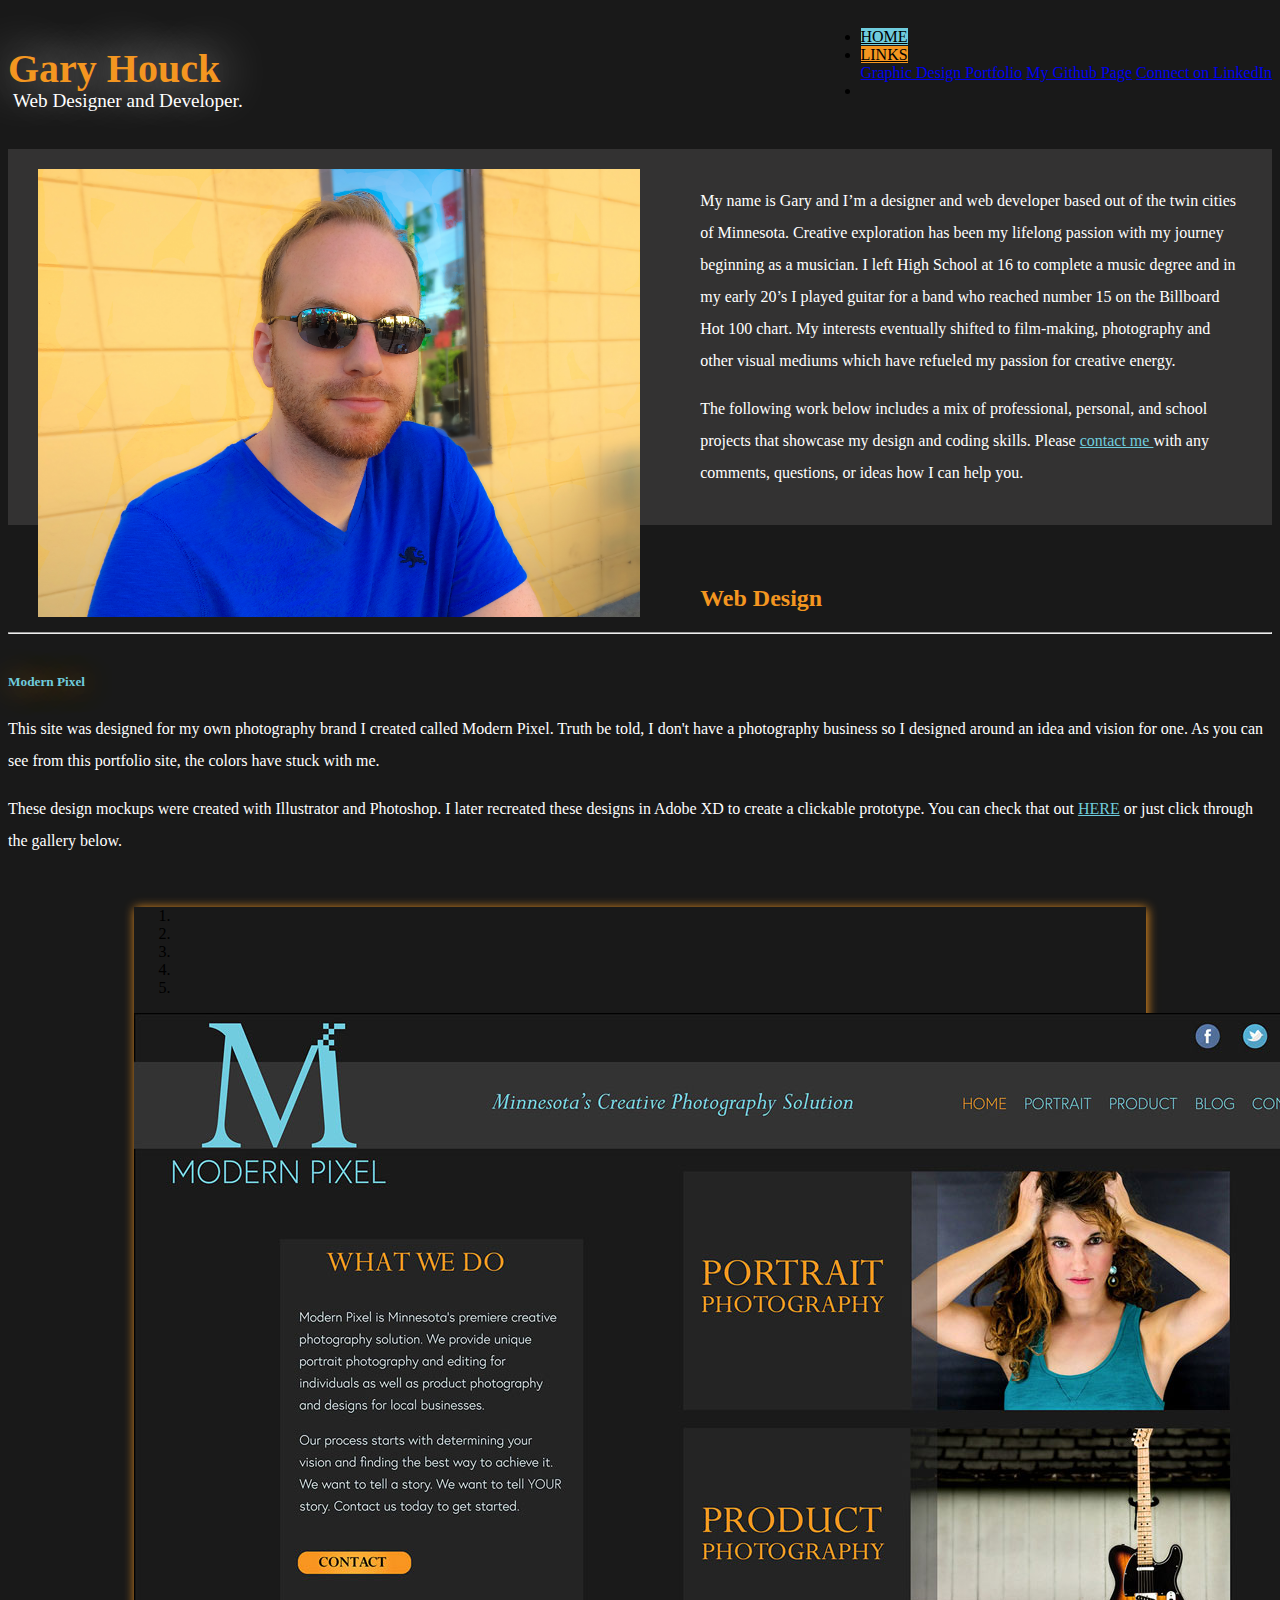
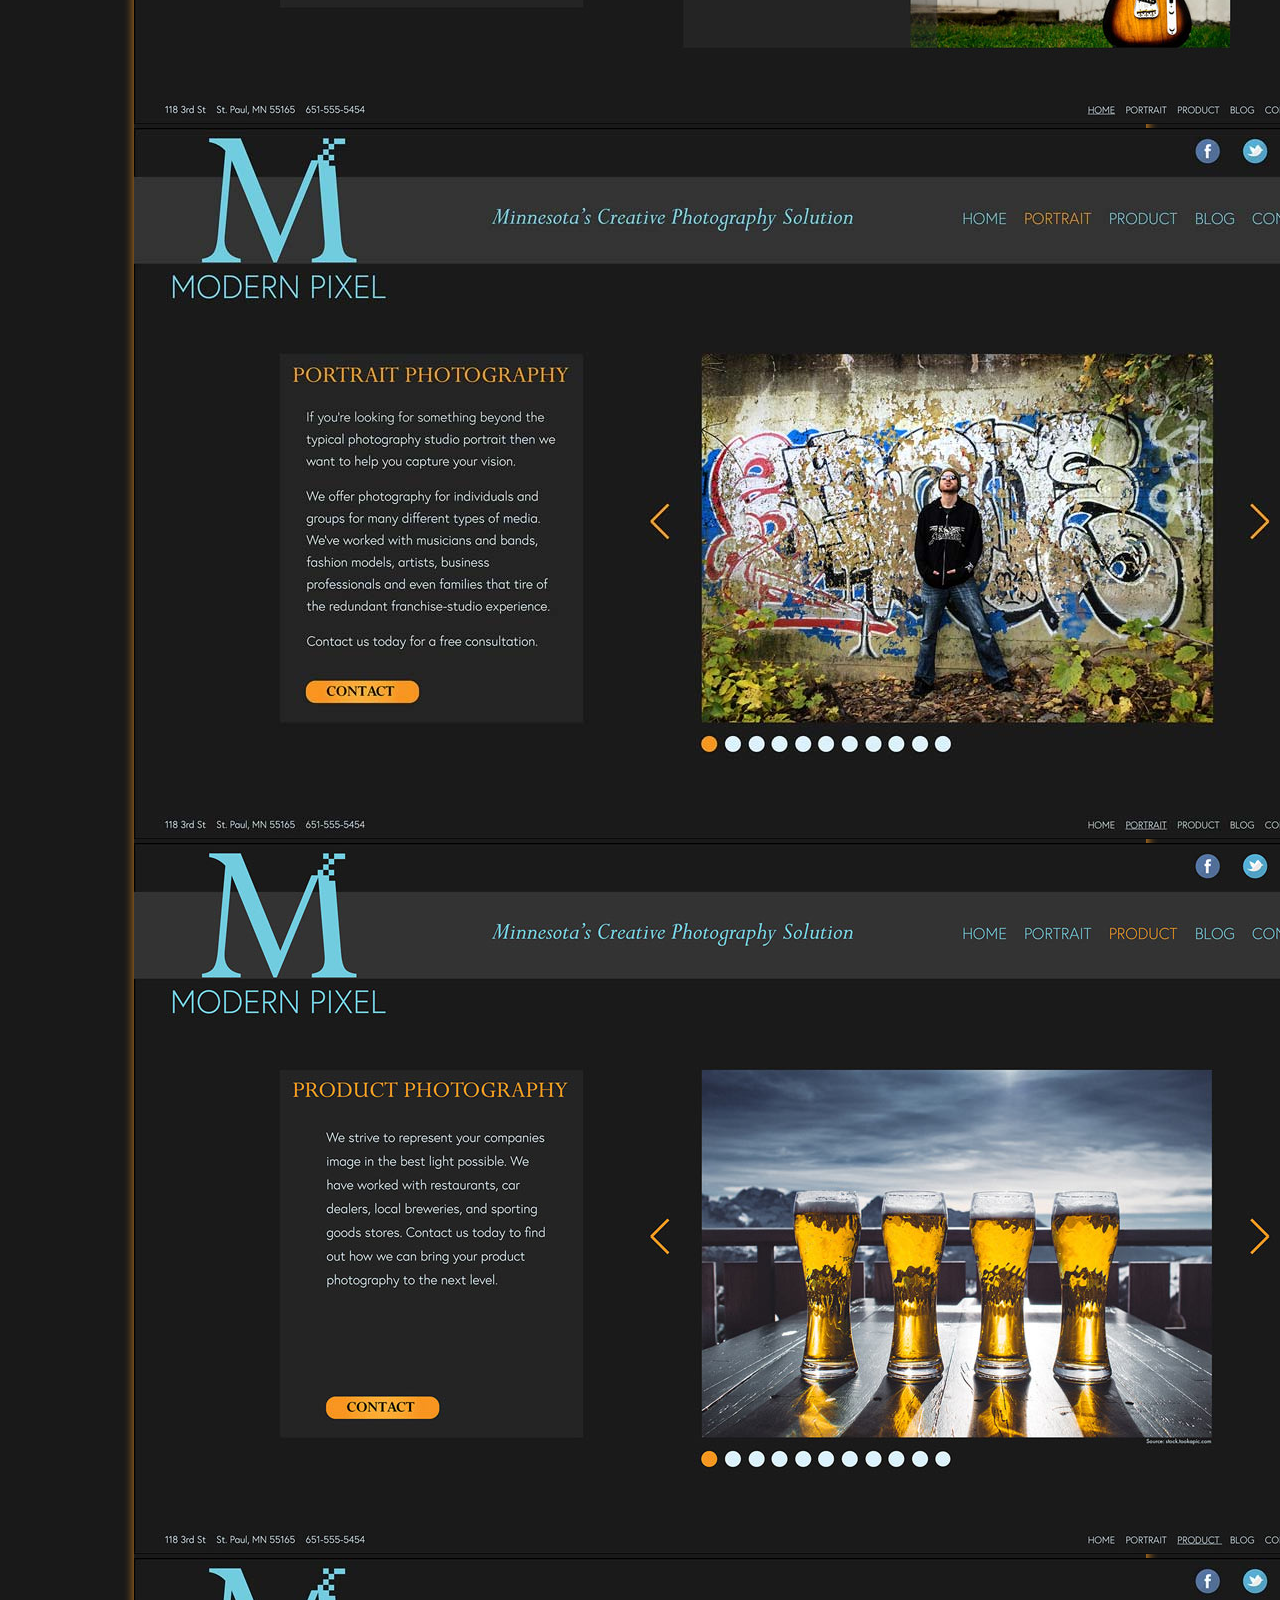
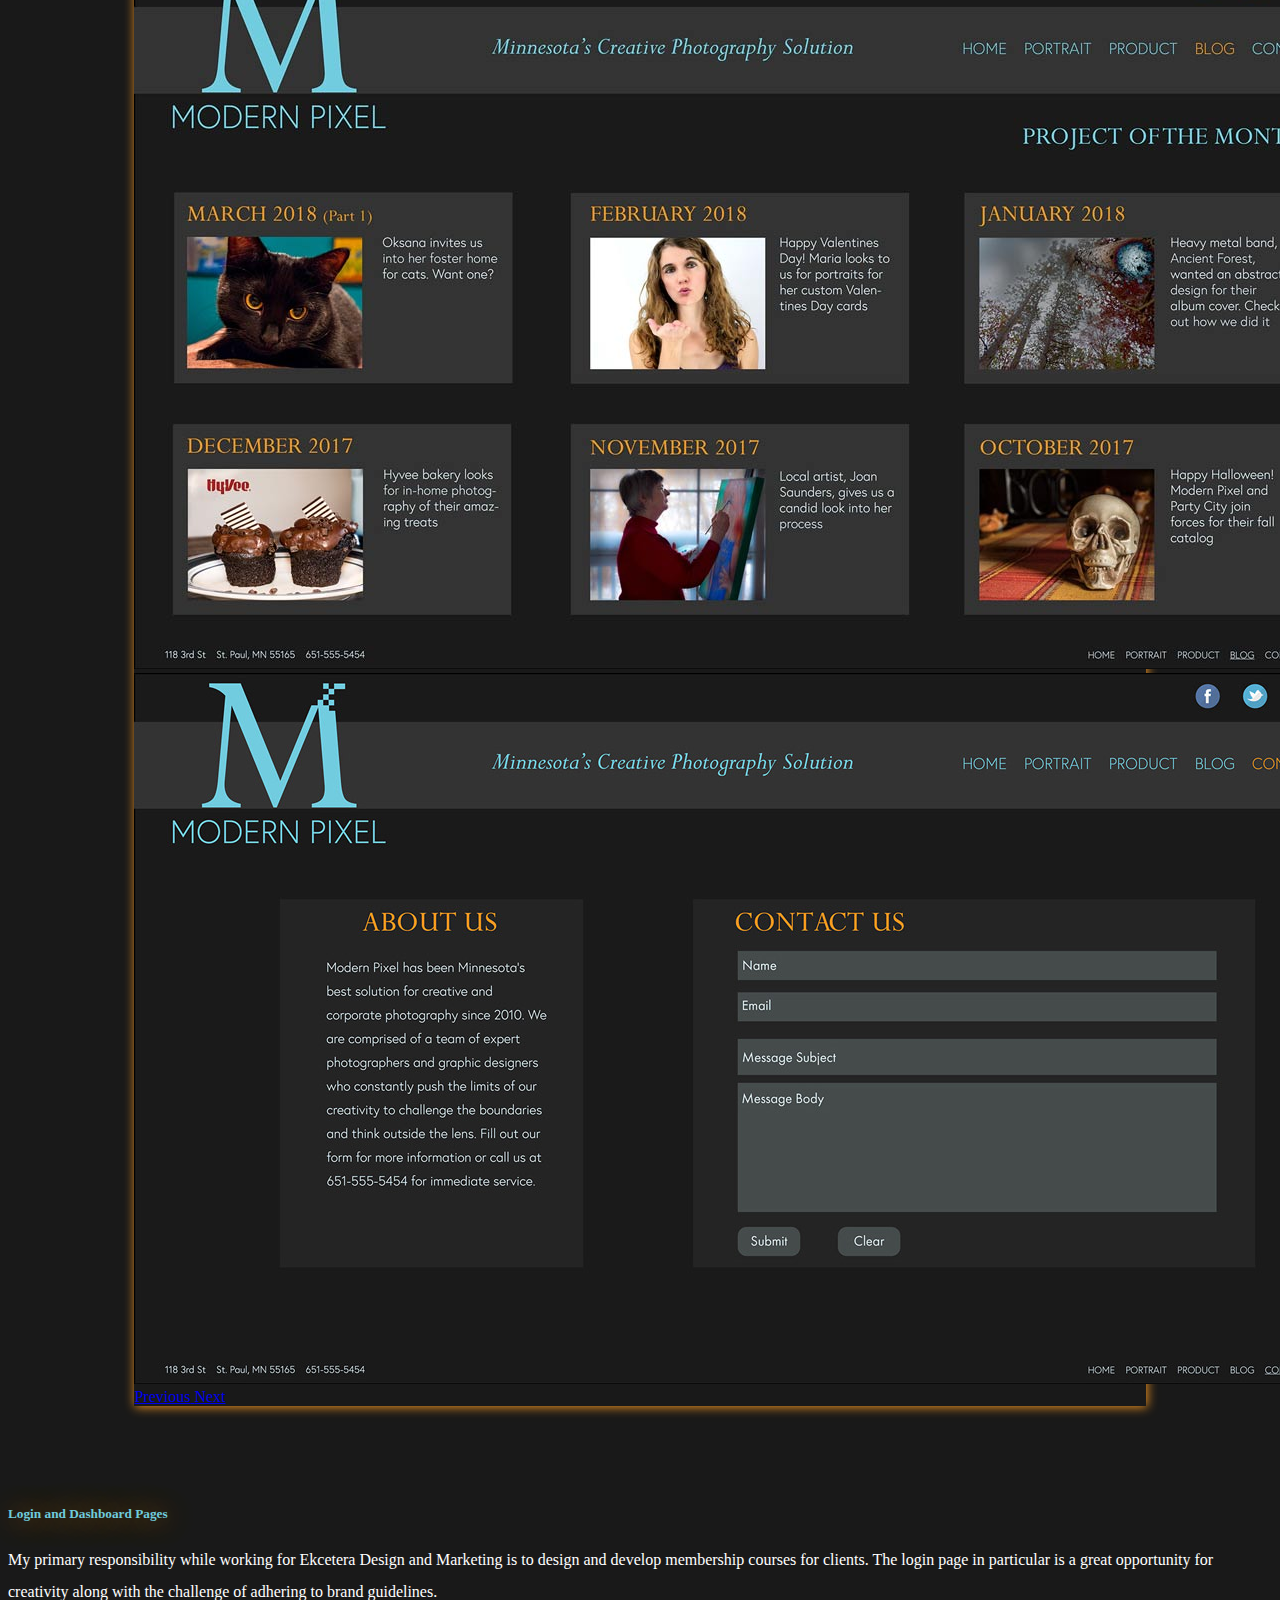
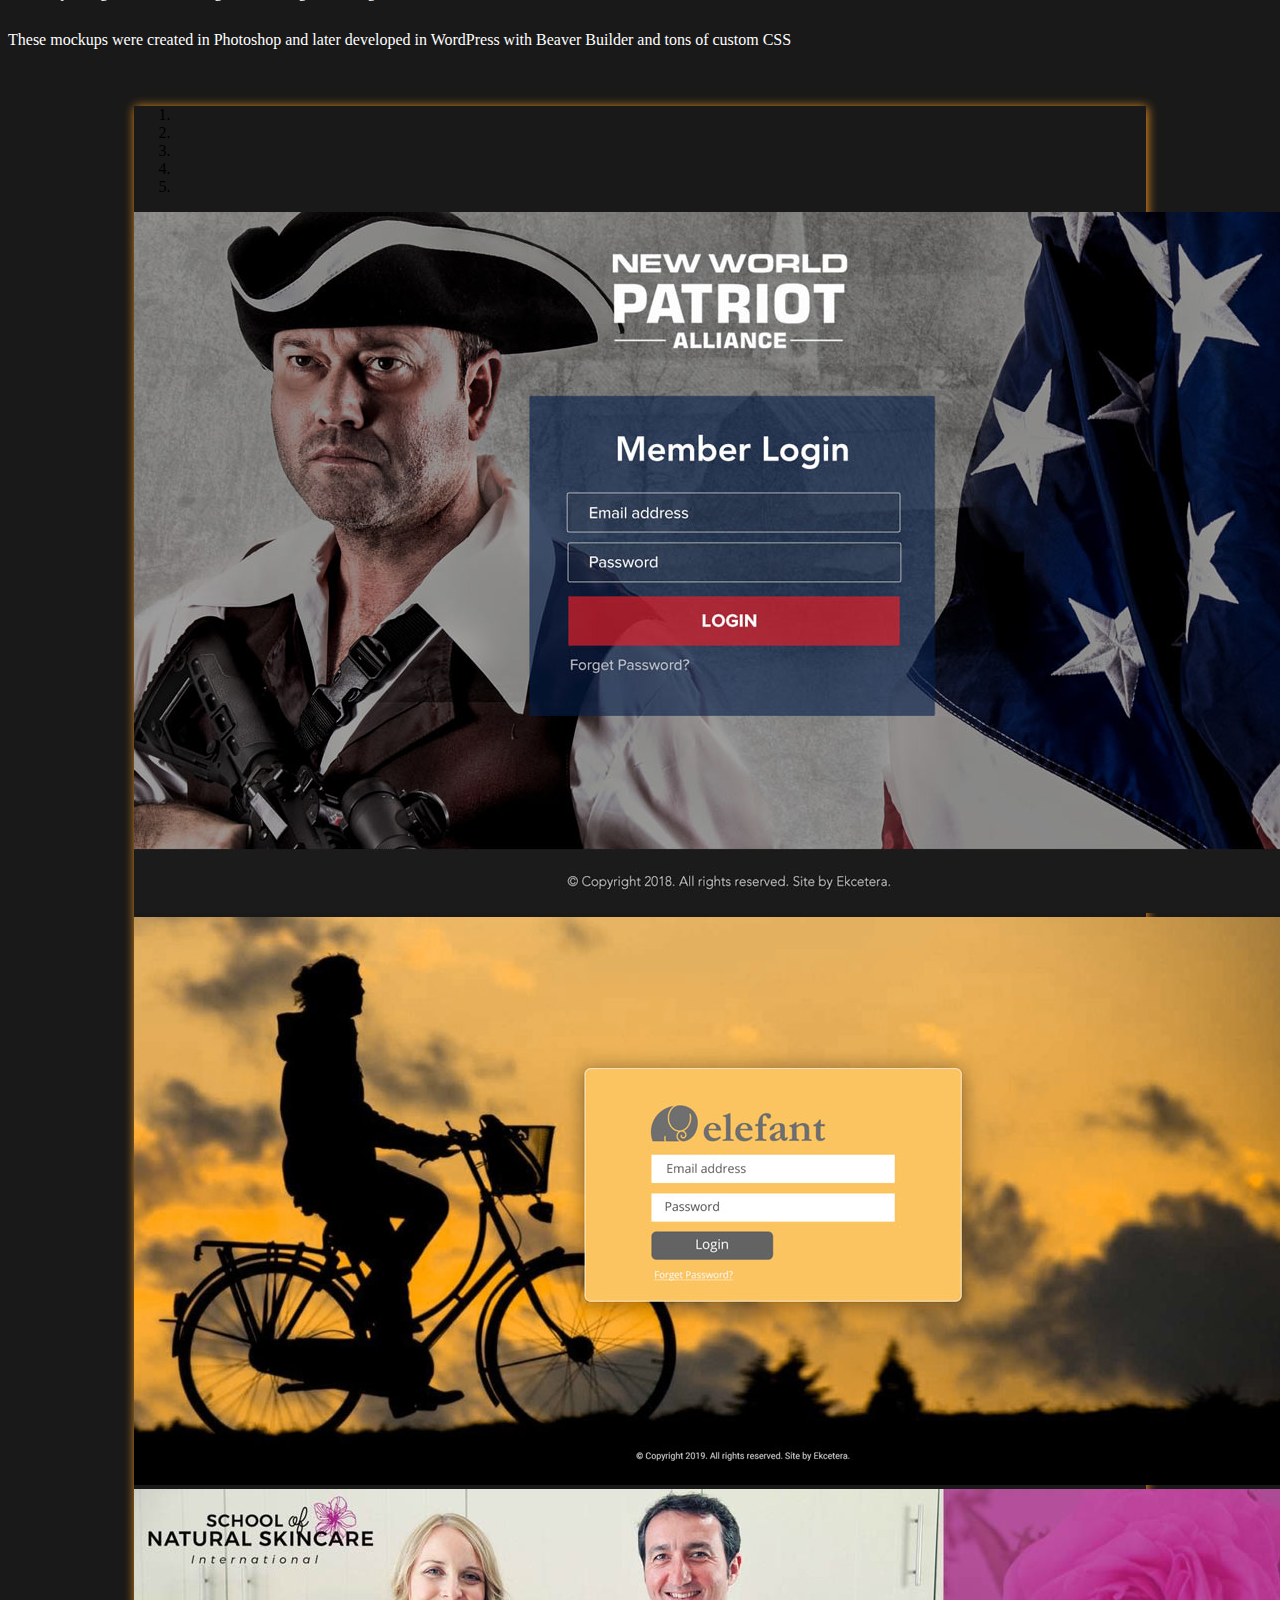
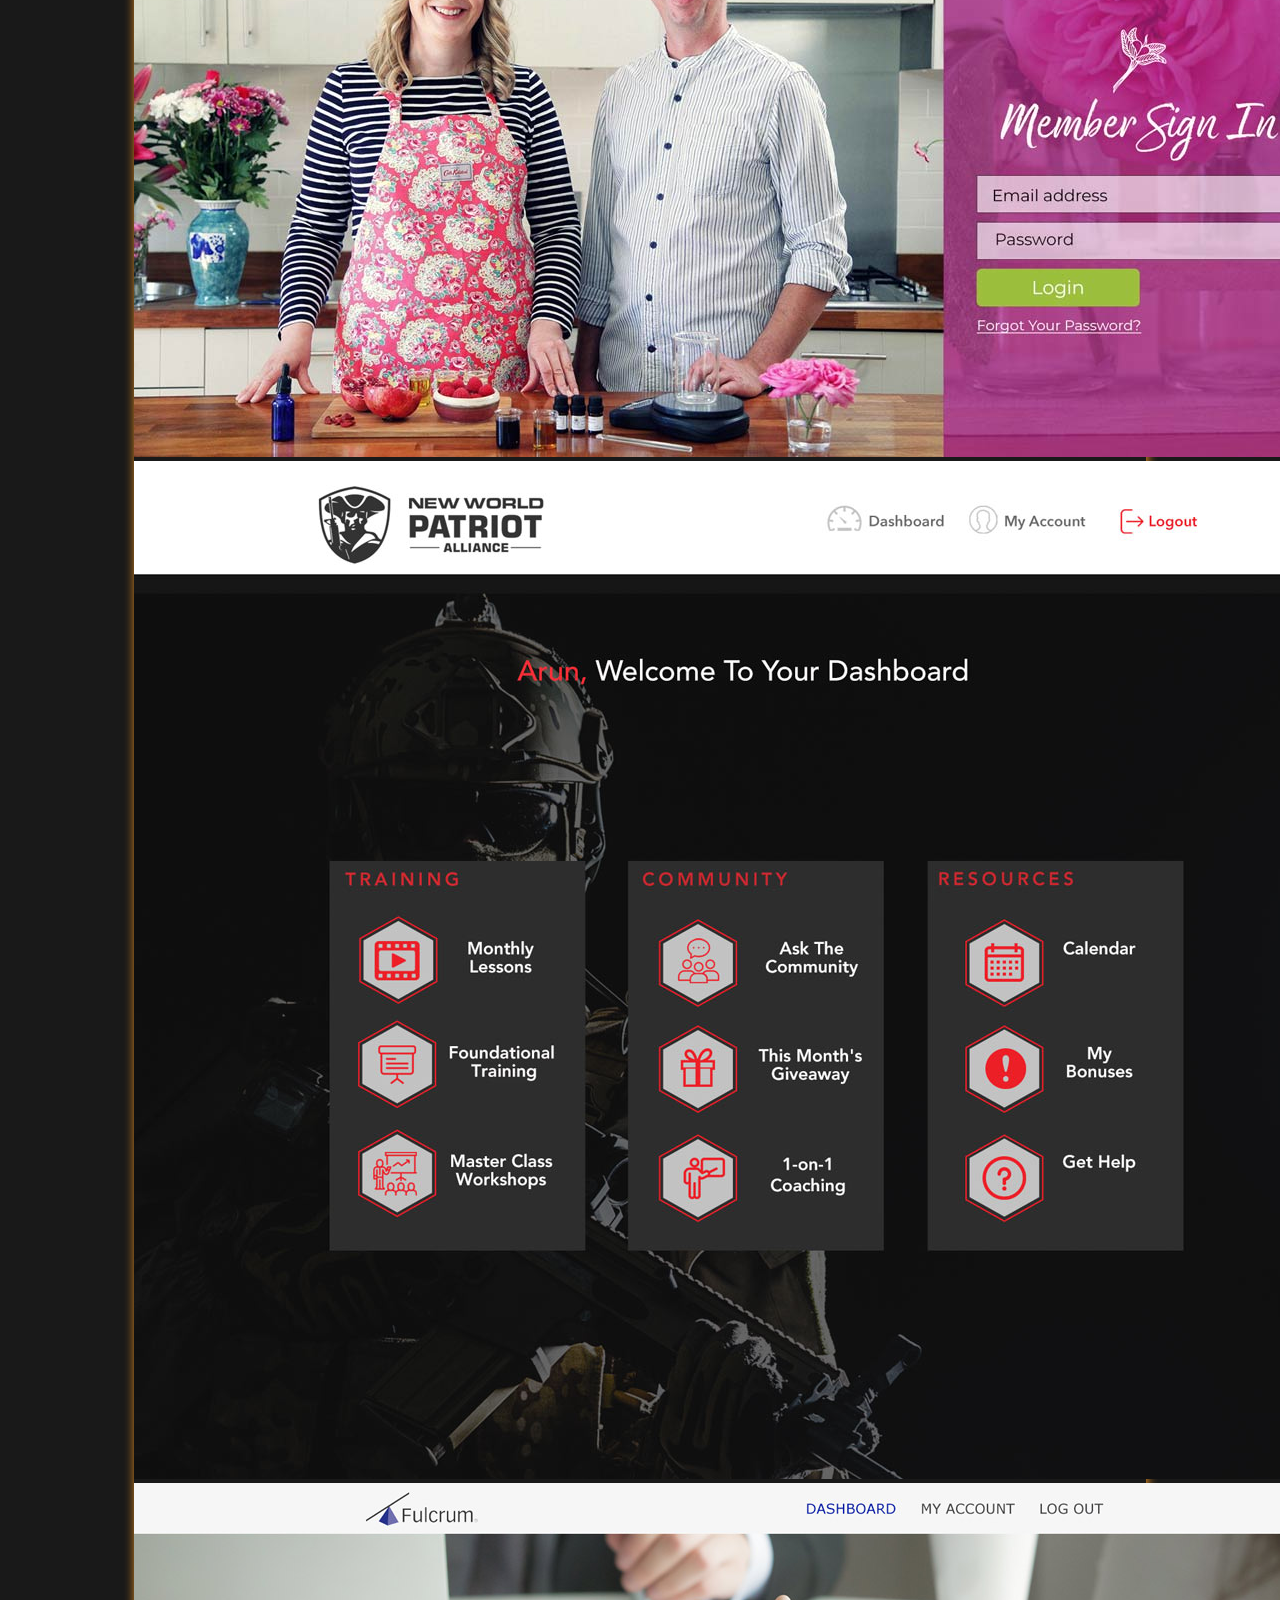
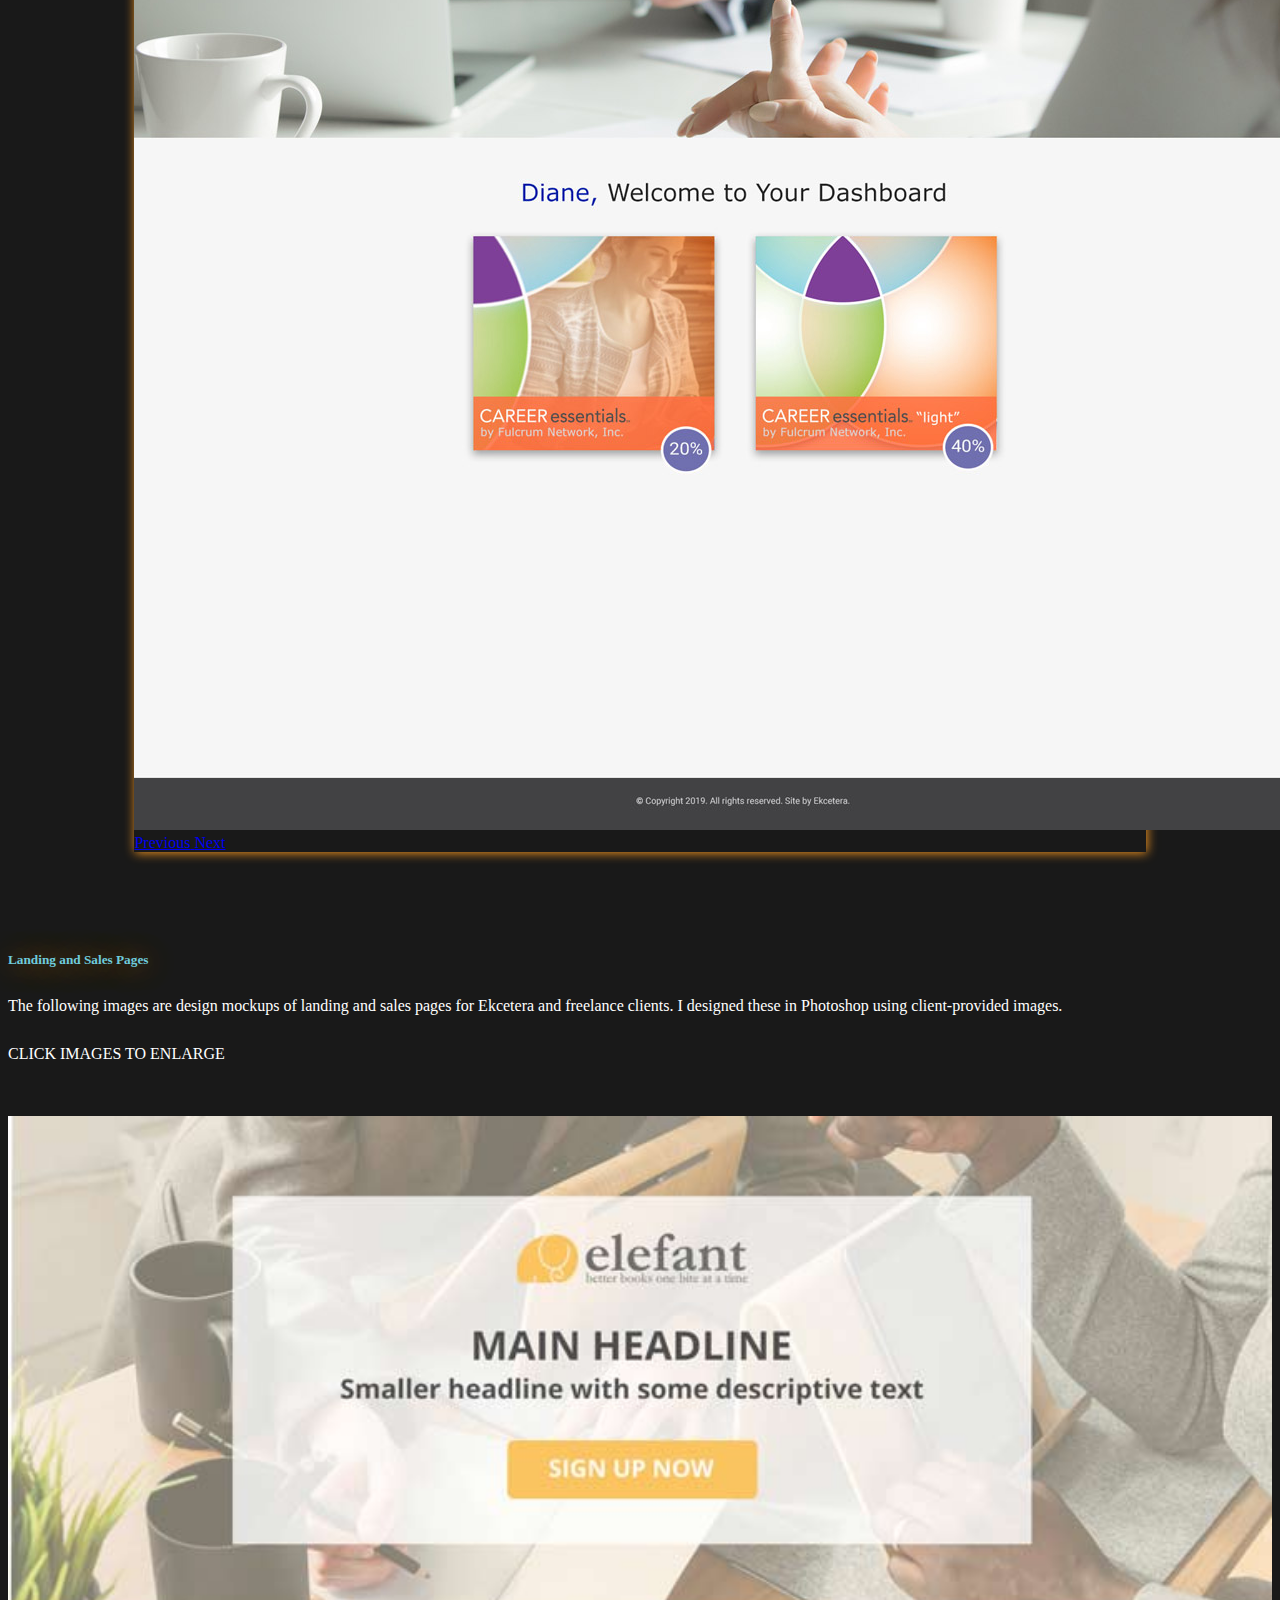
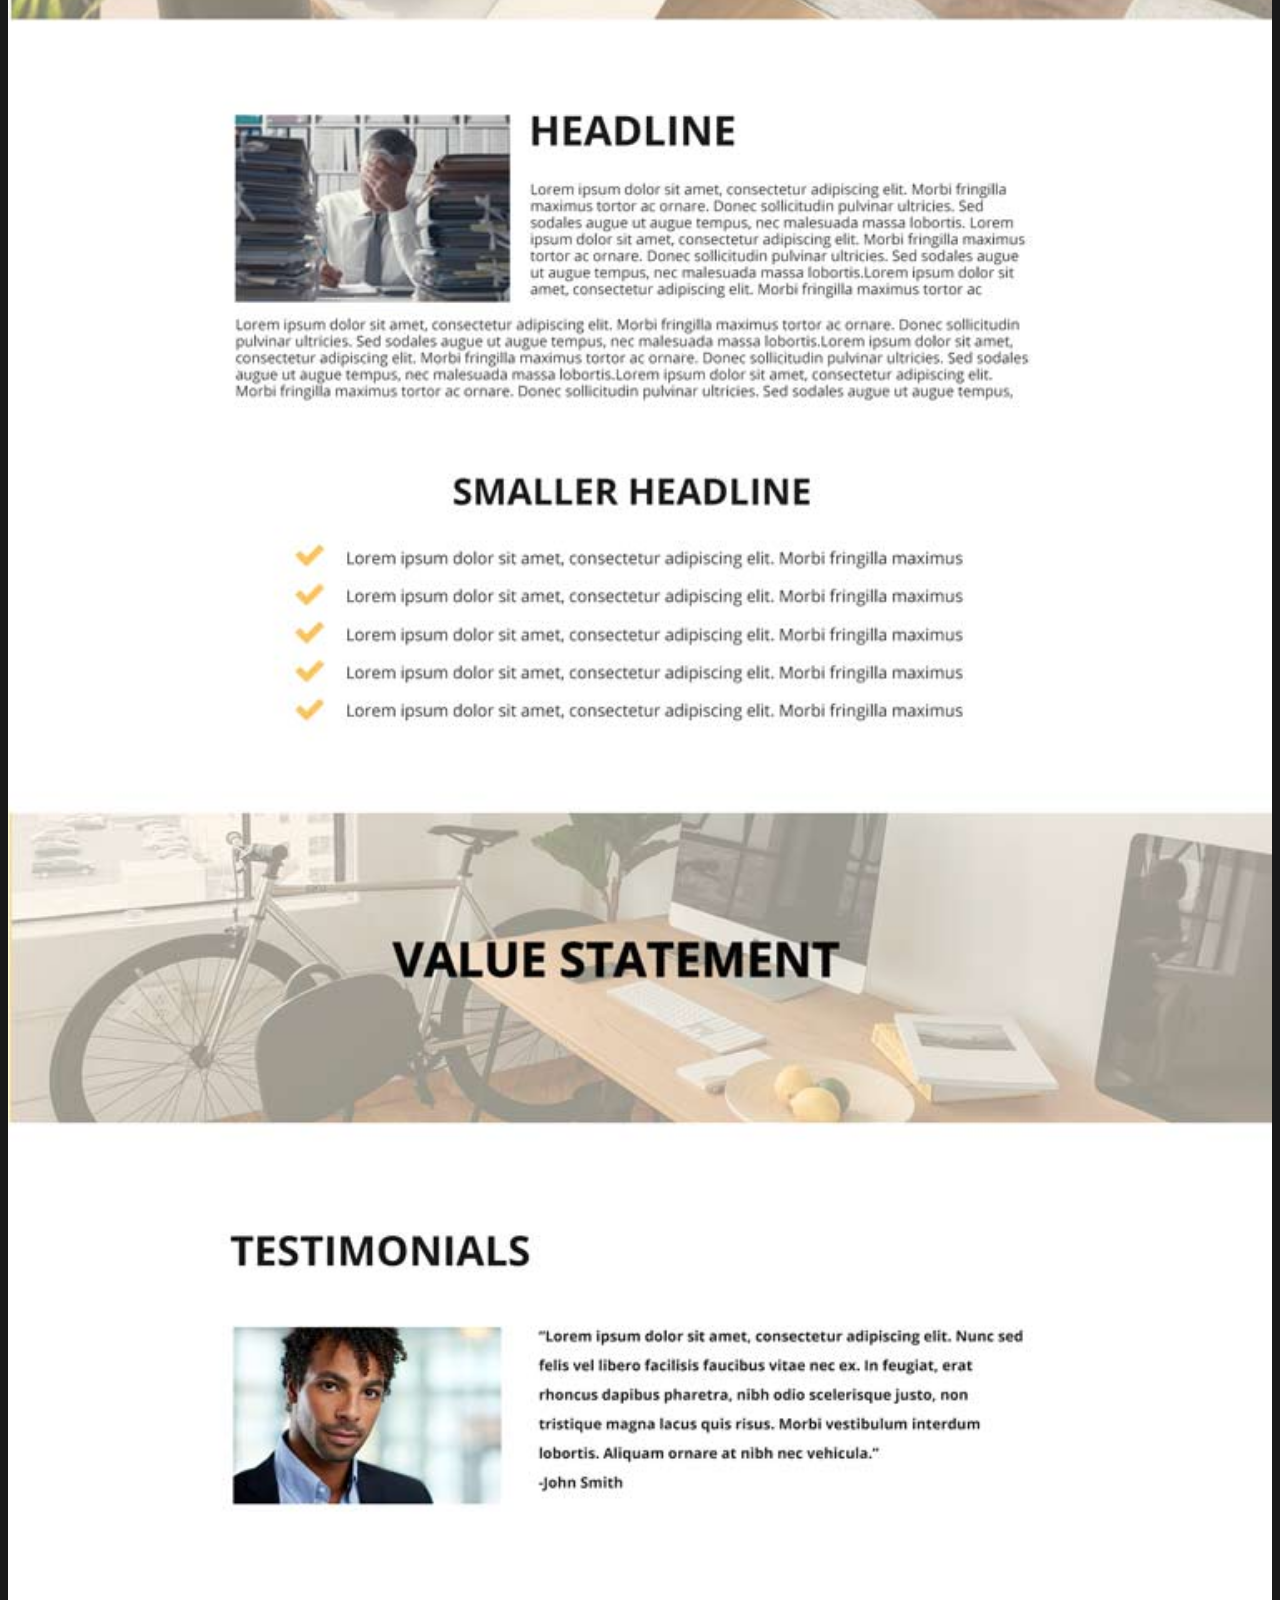
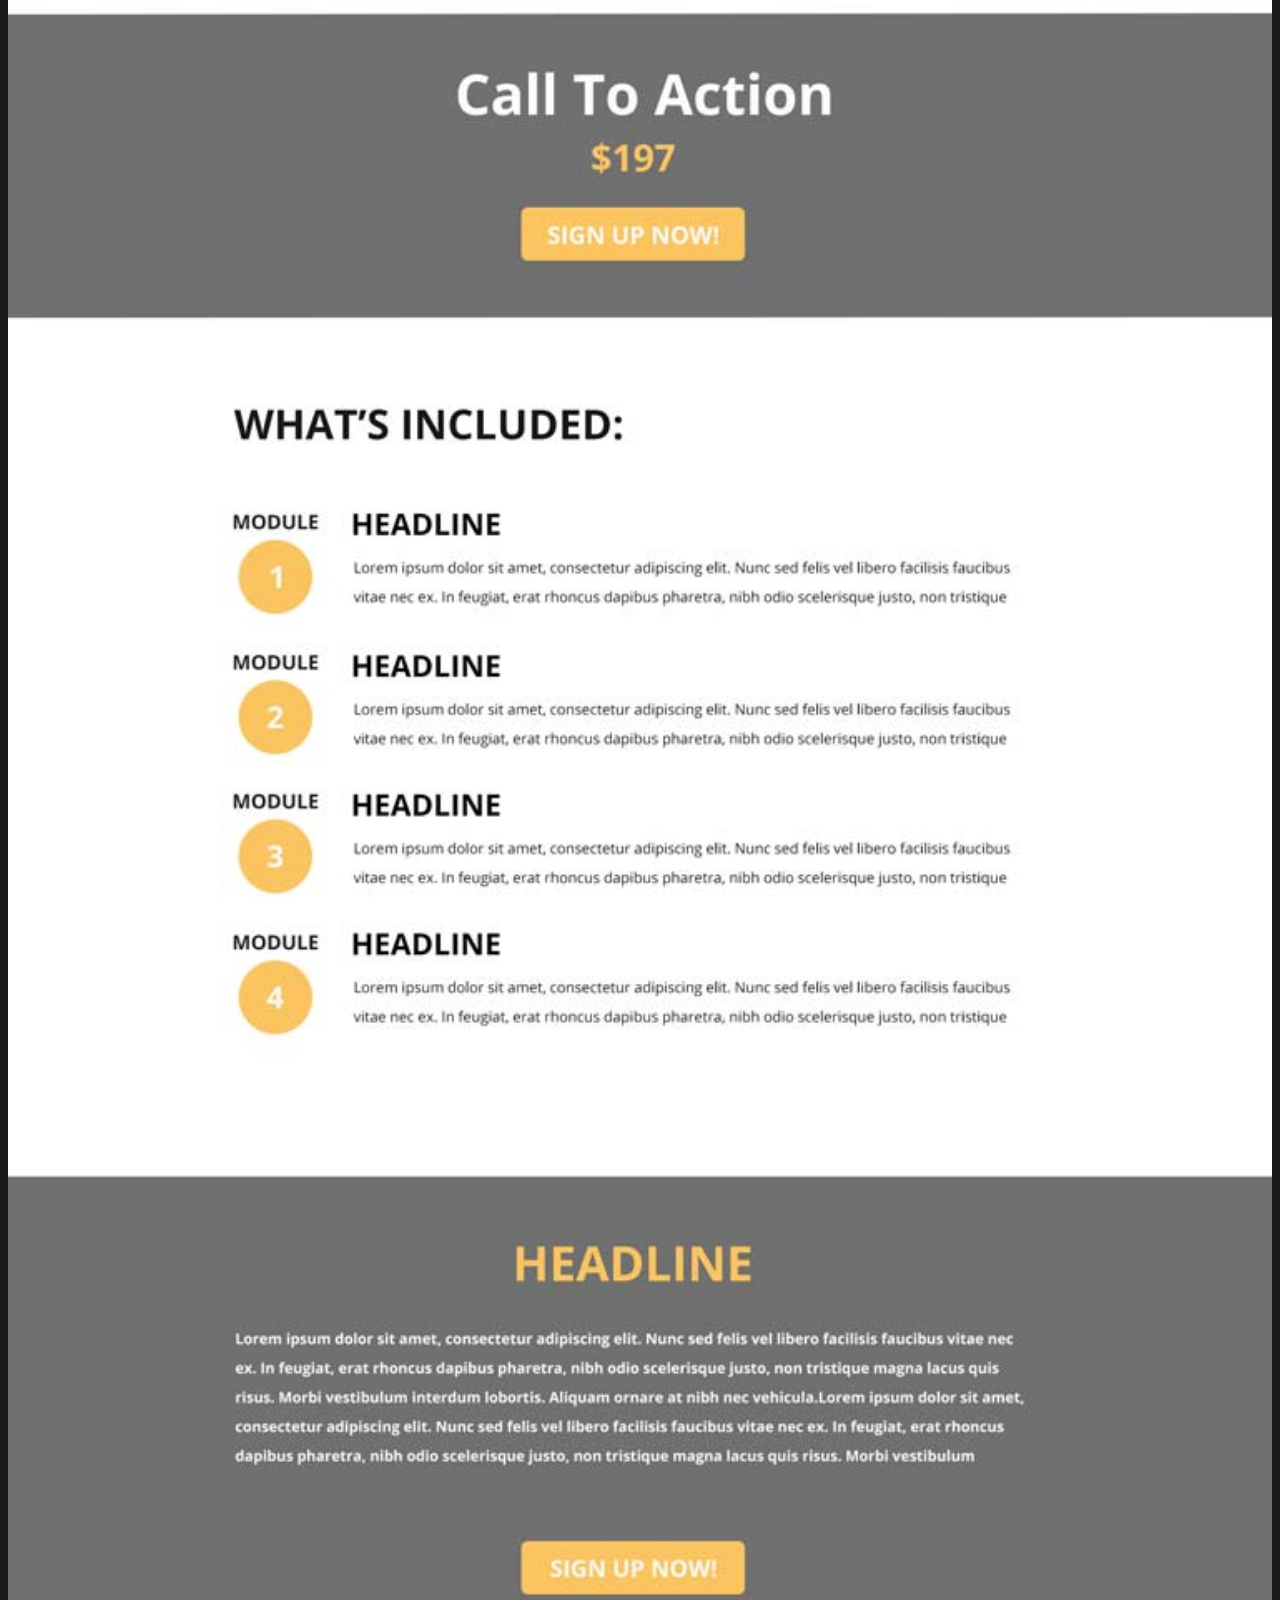
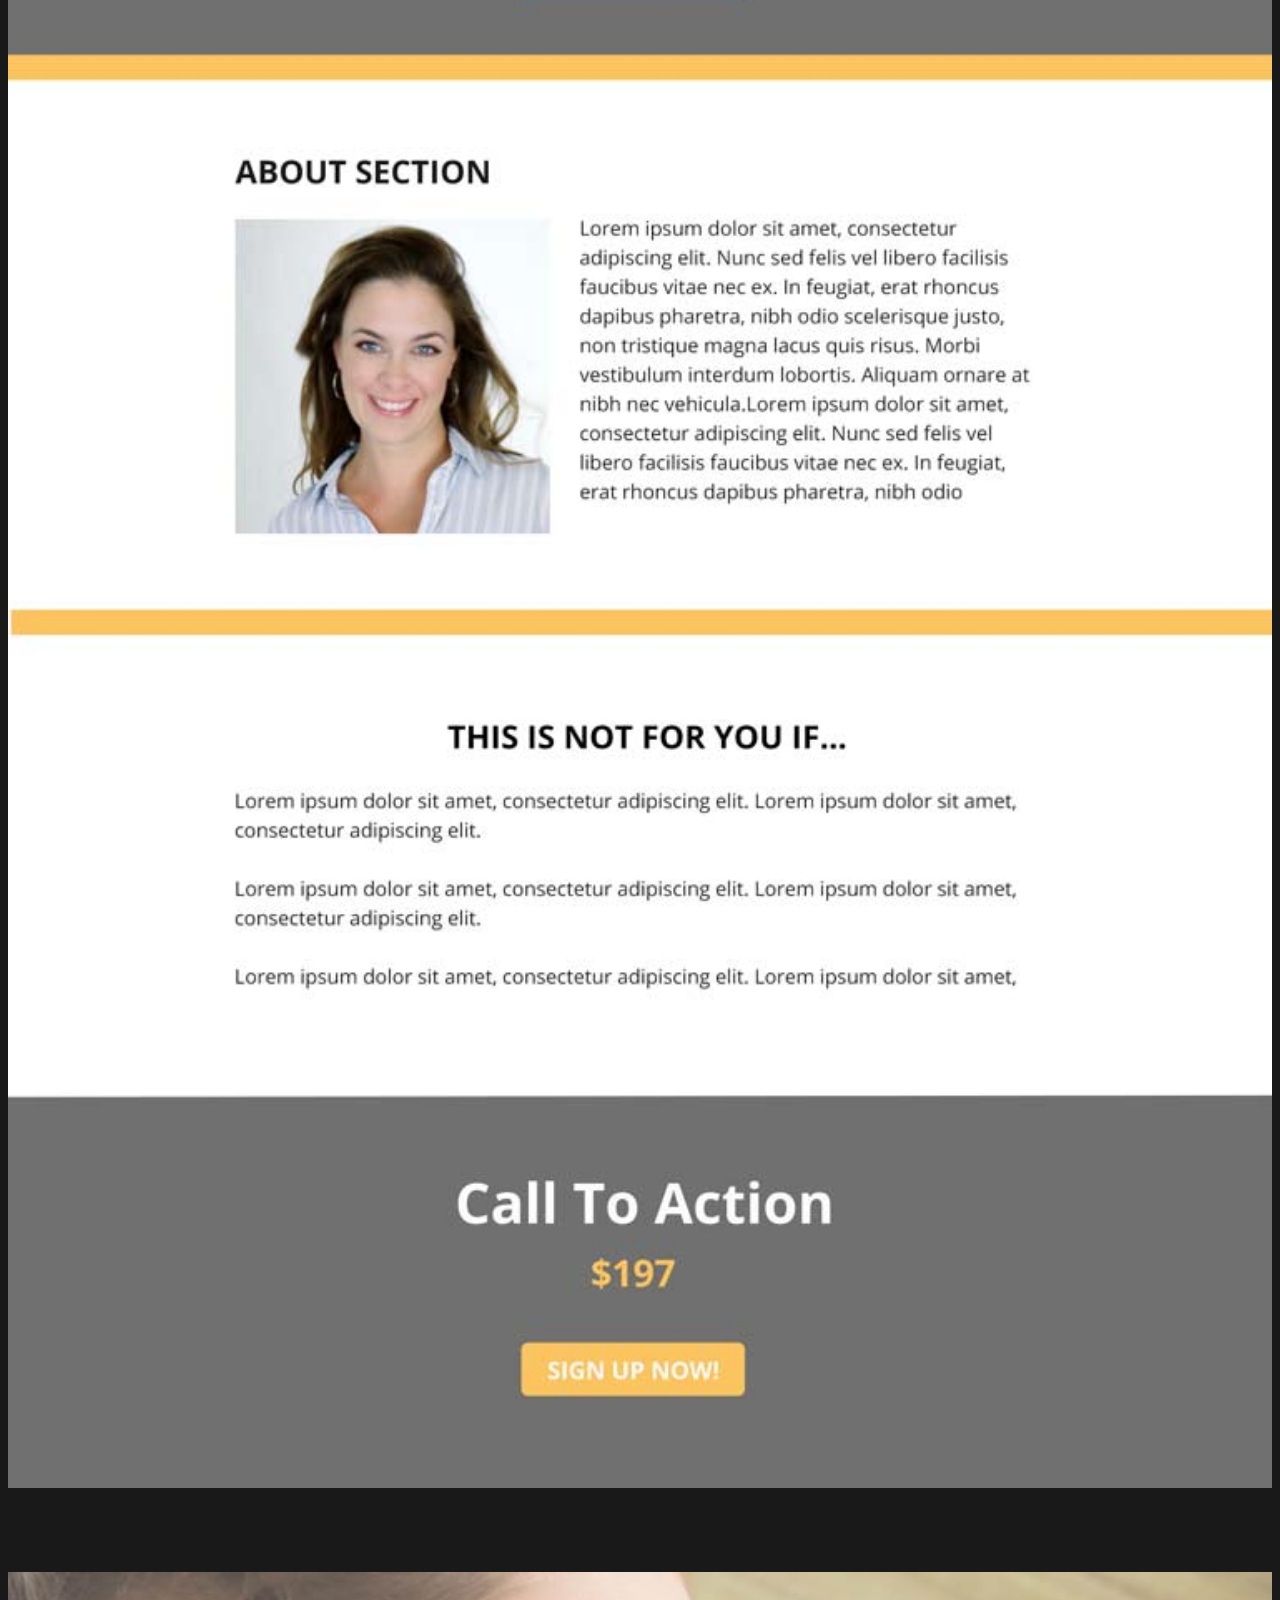
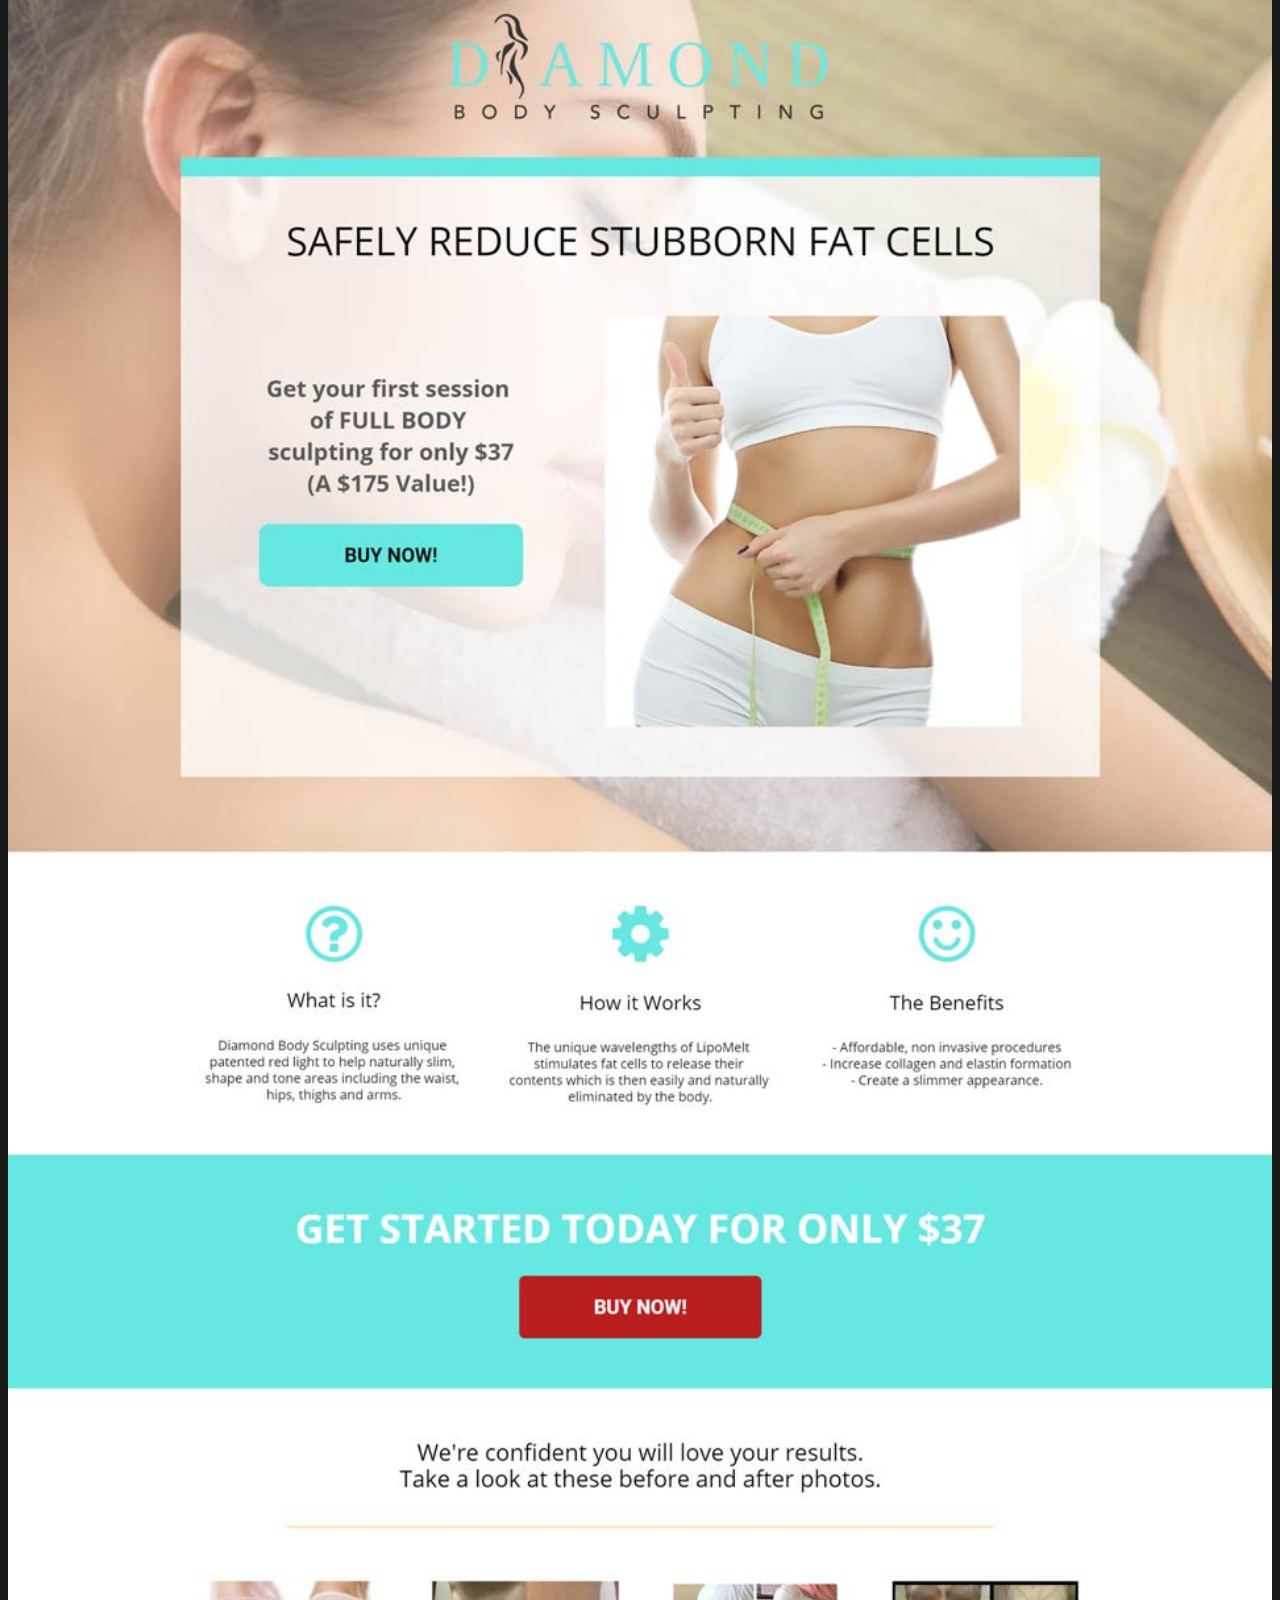
==== commit 62d3d310: "Mobile updates" ====
--- a/index.html
+++ b/index.html
@@ -37,7 +37,7 @@
                   </div>
                 </li>                
              <li class="nav-item">
-              <a class="nav-link" href= "contact.html" >CONTACT</a>
+              <!-- <a class="nav-link" href= "contact.html" >CONTACT</a> -->
             </li>
            
           </ul>
--- a/main.css
+++ b/main.css
@@ -29,7 +29,7 @@
 	background-color: #191919;
 	/* padding-left: 10px;	 */
 	margin-top: 20px;
-	margin-right: 30px;
+	margin-right: 0px;
 	float: right;
 }
 .jumbotron {
@@ -55,7 +55,7 @@
 	/* object-fit: contain; */
 	float:left;
 	margin-right: 5%;
-	clip-path: polygon(16% 0, 100% 0%, 85% 100%, 0% 100%);
+	
 }
 label {
 	color: #6fccdd;
@@ -129,6 +129,7 @@
 }
 hr {
 	background-color: #f49620;
+	margin-bottom: 40px;
 }
 .leftList {
 	float: left;
@@ -199,6 +200,19 @@
 	.projectCards {
 		margin-bottom: 20px;
 	}
+
+	.nav {
+		margin-top: 0;
+		float: left;
+	}
+
+	#carouselExampleIndicators, #carouselExampleIndicators2 {
+		width: 100%;
+	}
+
+	.imageClick {
+		display: none;
+	}
 	
   }
 
